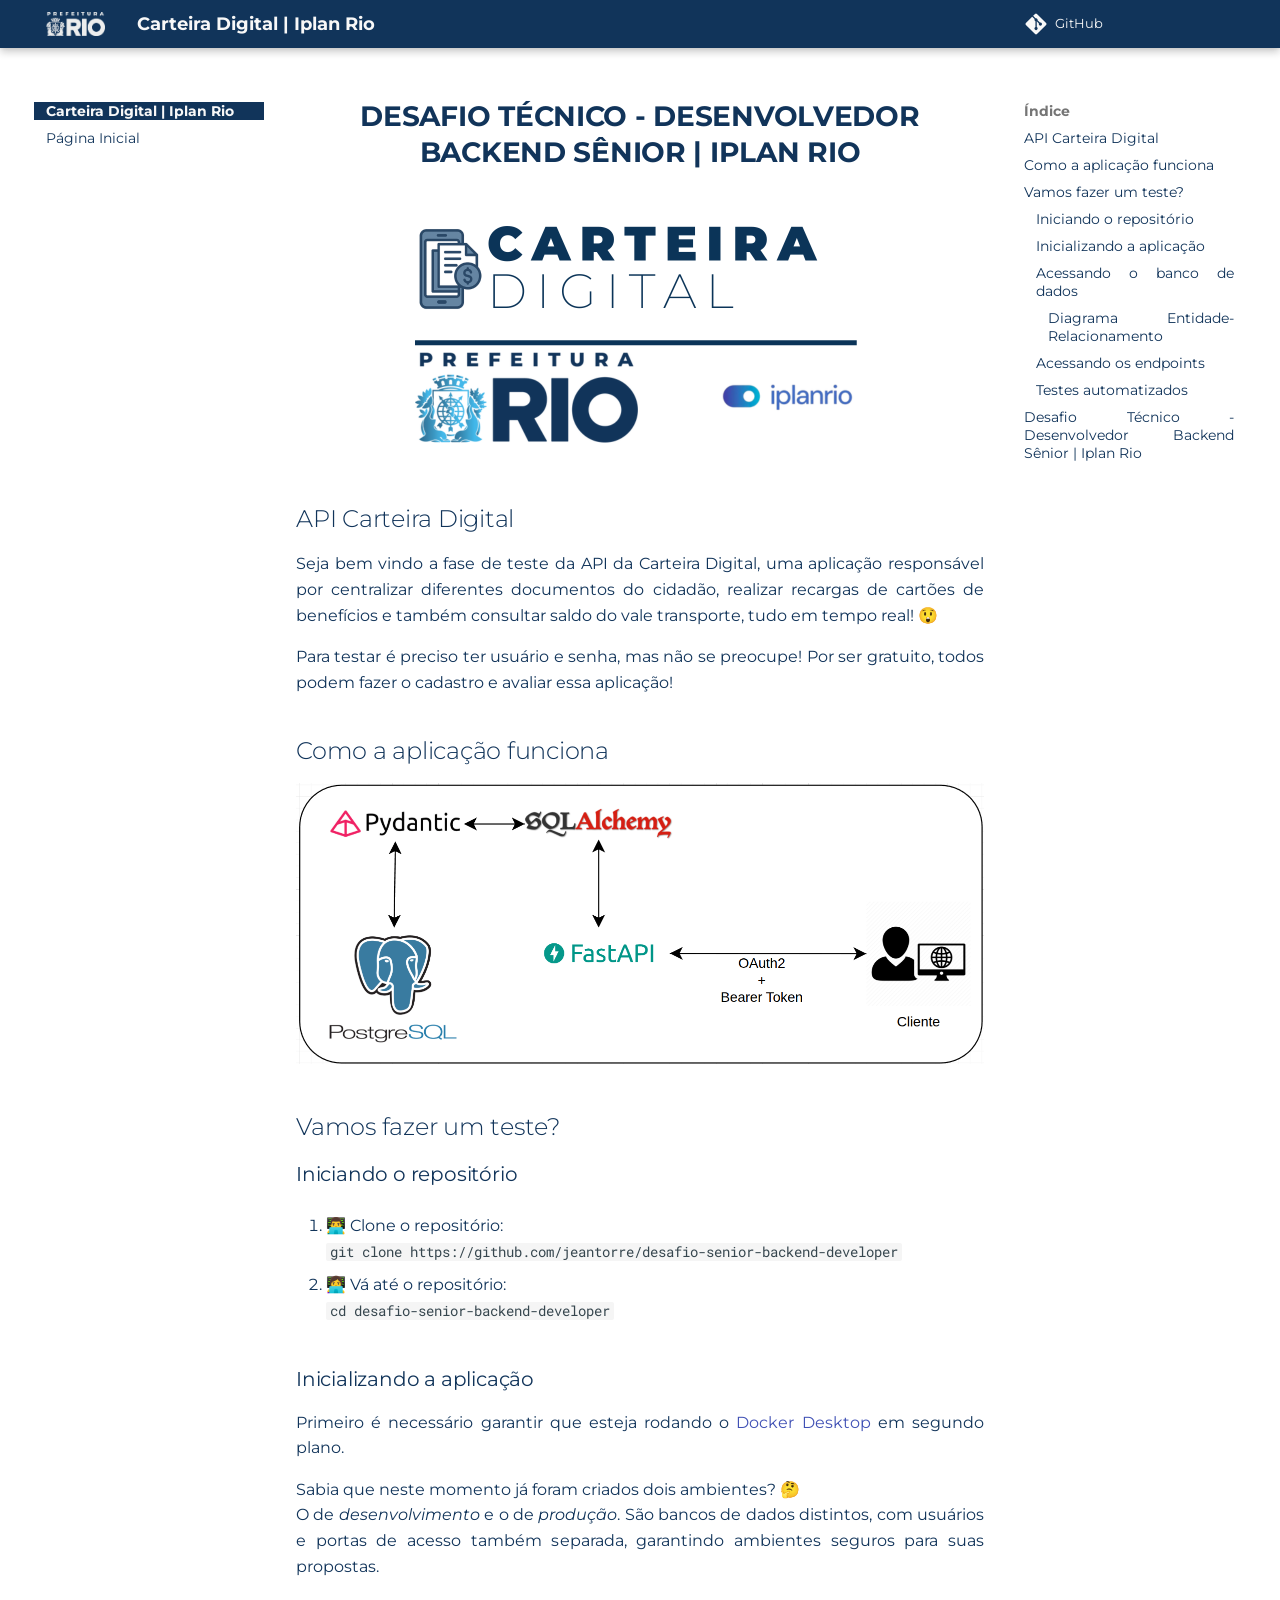
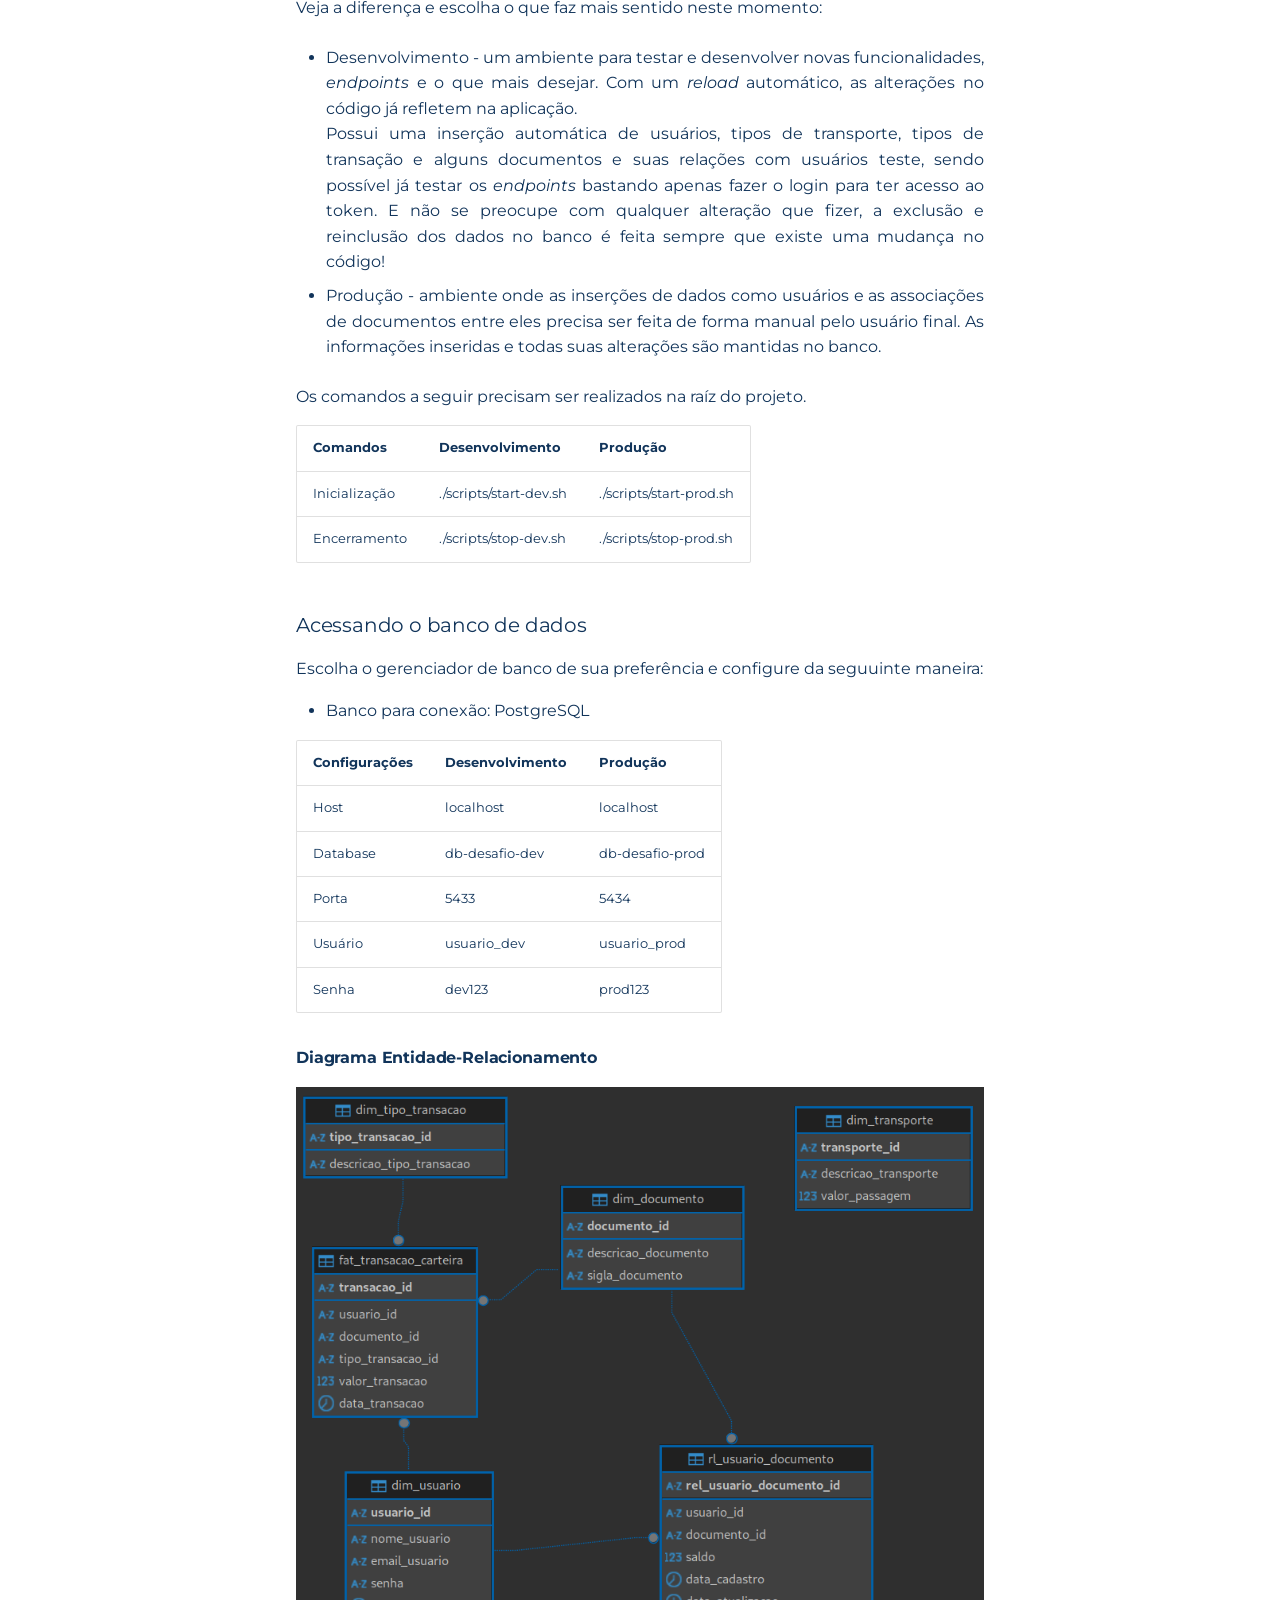
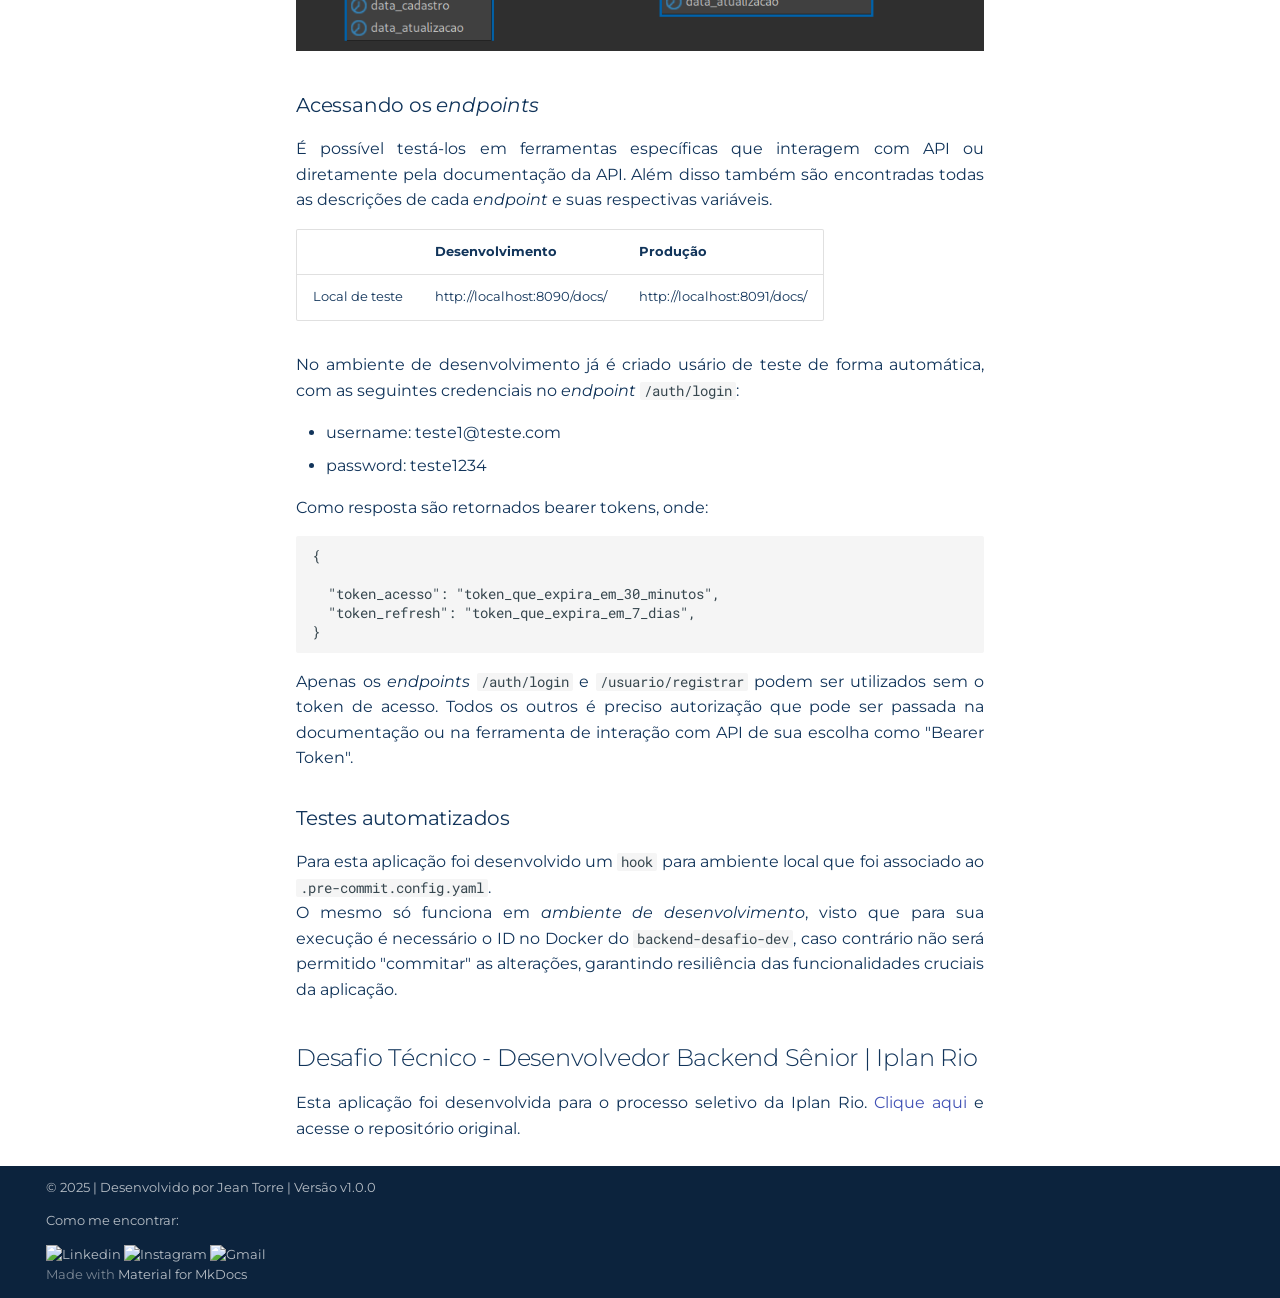
==== index.html @ e087d6d4 "Deployed fb2b75e with MkDocs version: 1.6.1" ====
<!doctype html>
<html lang="pt" class="no-js">
  <head>
    
      <meta charset="utf-8">
      <meta name="viewport" content="width=device-width,initial-scale=1">
      
      
        <meta name="author" content="Jean Torre">
      
      
      
      
      
      <link rel="icon" href="assets/images/favicon.png">
      <meta name="generator" content="mkdocs-1.6.1, mkdocs-material-9.6.12">
    
    
      
        <title>Carteira Digital | Iplan Rio</title>
      
    
    
      <link rel="stylesheet" href="assets/stylesheets/main.2afb09e1.min.css">
      
      


    
    
      
    
    
      
        
        
        <link rel="preconnect" href="https://fonts.gstatic.com" crossorigin>
        <link rel="stylesheet" href="https://fonts.googleapis.com/css?family=Roboto:300,300i,400,400i,700,700i%7CRoboto+Mono:400,400i,700,700i&display=fallback">
        <style>:root{--md-text-font:"Roboto";--md-code-font:"Roboto Mono"}</style>
      
    
    
      <link rel="stylesheet" href="assets/_mkdocstrings.css">
    
      <link rel="stylesheet" href="css/markdown_custom.css">
    
      <link rel="stylesheet" href="css/html_custom.css">
    
    <script>__md_scope=new URL(".",location),__md_hash=e=>[...e].reduce(((e,_)=>(e<<5)-e+_.charCodeAt(0)),0),__md_get=(e,_=localStorage,t=__md_scope)=>JSON.parse(_.getItem(t.pathname+"."+e)),__md_set=(e,_,t=localStorage,a=__md_scope)=>{try{t.setItem(a.pathname+"."+e,JSON.stringify(_))}catch(e){}}</script>
    
      

    
    
    
  </head>
  
  
    <body dir="ltr">
  
    
    <input class="md-toggle" data-md-toggle="drawer" type="checkbox" id="__drawer" autocomplete="off">
    <input class="md-toggle" data-md-toggle="search" type="checkbox" id="__search" autocomplete="off">
    <label class="md-overlay" for="__drawer"></label>
    <div data-md-component="skip">
      
        
        <a href="#desafio-tecnico-desenvolvedor-backend-senior-iplan-rio" class="md-skip">
          Pular para conteúdo
        </a>
      
    </div>
    <div data-md-component="announce">
      
    </div>
    
    
      

  

<header class="md-header md-header--shadow" data-md-component="header">
  <nav class="md-header__inner md-grid" aria-label="Cabeçalho">
    <a href="." title="Carteira Digital | Iplan Rio" class="md-header__button md-logo" aria-label="Carteira Digital | Iplan Rio" data-md-component="logo">
      
  <img src="src/logo-horizontal-monocromatico.png" alt="logo">

    </a>
    <label class="md-header__button md-icon" for="__drawer">
      
      <svg xmlns="http://www.w3.org/2000/svg" viewBox="0 0 24 24"><path d="M3 6h18v2H3zm0 5h18v2H3zm0 5h18v2H3z"/></svg>
    </label>
    <div class="md-header__title" data-md-component="header-title">
      <div class="md-header__ellipsis">
        <div class="md-header__topic">
          <span class="md-ellipsis">
            Carteira Digital | Iplan Rio
          </span>
        </div>
        <div class="md-header__topic" data-md-component="header-topic">
          <span class="md-ellipsis">
            
              Página Inicial
            
          </span>
        </div>
      </div>
    </div>
    
    
      <script>var palette=__md_get("__palette");if(palette&&palette.color){if("(prefers-color-scheme)"===palette.color.media){var media=matchMedia("(prefers-color-scheme: light)"),input=document.querySelector(media.matches?"[data-md-color-media='(prefers-color-scheme: light)']":"[data-md-color-media='(prefers-color-scheme: dark)']");palette.color.media=input.getAttribute("data-md-color-media"),palette.color.scheme=input.getAttribute("data-md-color-scheme"),palette.color.primary=input.getAttribute("data-md-color-primary"),palette.color.accent=input.getAttribute("data-md-color-accent")}for(var[key,value]of Object.entries(palette.color))document.body.setAttribute("data-md-color-"+key,value)}</script>
    
    
    
    
      <div class="md-header__source">
        <a href="https://github.com/jeantorre/desafio-senior-backend-developer" title="Ir para repositório" class="md-source" data-md-component="source">
  <div class="md-source__icon md-icon">
    
    <svg xmlns="http://www.w3.org/2000/svg" viewBox="0 0 448 512"><!--! Font Awesome Free 6.7.2 by @fontawesome - https://fontawesome.com License - https://fontawesome.com/license/free (Icons: CC BY 4.0, Fonts: SIL OFL 1.1, Code: MIT License) Copyright 2024 Fonticons, Inc.--><path d="M439.55 236.05 244 40.45a28.87 28.87 0 0 0-40.81 0l-40.66 40.63 51.52 51.52c27.06-9.14 52.68 16.77 43.39 43.68l49.66 49.66c34.23-11.8 61.18 31 35.47 56.69-26.49 26.49-70.21-2.87-56-37.34L240.22 199v121.85c25.3 12.54 22.26 41.85 9.08 55a34.34 34.34 0 0 1-48.55 0c-17.57-17.6-11.07-46.91 11.25-56v-123c-20.8-8.51-24.6-30.74-18.64-45L142.57 101 8.45 235.14a28.86 28.86 0 0 0 0 40.81l195.61 195.6a28.86 28.86 0 0 0 40.8 0l194.69-194.69a28.86 28.86 0 0 0 0-40.81"/></svg>
  </div>
  <div class="md-source__repository">
    GitHub
  </div>
</a>
      </div>
    
  </nav>
  
</header>
    
    <div class="md-container" data-md-component="container">
      
      
        
          
        
      
      <main class="md-main" data-md-component="main">
        <div class="md-main__inner md-grid">
          
            
              
              <div class="md-sidebar md-sidebar--primary" data-md-component="sidebar" data-md-type="navigation" >
                <div class="md-sidebar__scrollwrap">
                  <div class="md-sidebar__inner">
                    



<nav class="md-nav md-nav--primary" aria-label="Navegação" data-md-level="0">
  <label class="md-nav__title" for="__drawer">
    <a href="." title="Carteira Digital | Iplan Rio" class="md-nav__button md-logo" aria-label="Carteira Digital | Iplan Rio" data-md-component="logo">
      
  <img src="src/logo-horizontal-monocromatico.png" alt="logo">

    </a>
    Carteira Digital | Iplan Rio
  </label>
  
    <div class="md-nav__source">
      <a href="https://github.com/jeantorre/desafio-senior-backend-developer" title="Ir para repositório" class="md-source" data-md-component="source">
  <div class="md-source__icon md-icon">
    
    <svg xmlns="http://www.w3.org/2000/svg" viewBox="0 0 448 512"><!--! Font Awesome Free 6.7.2 by @fontawesome - https://fontawesome.com License - https://fontawesome.com/license/free (Icons: CC BY 4.0, Fonts: SIL OFL 1.1, Code: MIT License) Copyright 2024 Fonticons, Inc.--><path d="M439.55 236.05 244 40.45a28.87 28.87 0 0 0-40.81 0l-40.66 40.63 51.52 51.52c27.06-9.14 52.68 16.77 43.39 43.68l49.66 49.66c34.23-11.8 61.18 31 35.47 56.69-26.49 26.49-70.21-2.87-56-37.34L240.22 199v121.85c25.3 12.54 22.26 41.85 9.08 55a34.34 34.34 0 0 1-48.55 0c-17.57-17.6-11.07-46.91 11.25-56v-123c-20.8-8.51-24.6-30.74-18.64-45L142.57 101 8.45 235.14a28.86 28.86 0 0 0 0 40.81l195.61 195.6a28.86 28.86 0 0 0 40.8 0l194.69-194.69a28.86 28.86 0 0 0 0-40.81"/></svg>
  </div>
  <div class="md-source__repository">
    GitHub
  </div>
</a>
    </div>
  
  <ul class="md-nav__list" data-md-scrollfix>
    
      
      
  
  
    
  
  
  
    <li class="md-nav__item md-nav__item--active">
      
      <input class="md-nav__toggle md-toggle" type="checkbox" id="__toc">
      
      
        
      
      
        <label class="md-nav__link md-nav__link--active" for="__toc">
          
  
  
  <span class="md-ellipsis">
    Página Inicial
    
  </span>
  

          <span class="md-nav__icon md-icon"></span>
        </label>
      
      <a href="." class="md-nav__link md-nav__link--active">
        
  
  
  <span class="md-ellipsis">
    Página Inicial
    
  </span>
  

      </a>
      
        

<nav class="md-nav md-nav--secondary" aria-label="Índice">
  
  
  
    
  
  
    <label class="md-nav__title" for="__toc">
      <span class="md-nav__icon md-icon"></span>
      Índice
    </label>
    <ul class="md-nav__list" data-md-component="toc" data-md-scrollfix>
      
        <li class="md-nav__item">
  <a href="#api-carteira-digital" class="md-nav__link">
    <span class="md-ellipsis">
      API Carteira Digital
    </span>
  </a>
  
</li>
      
        <li class="md-nav__item">
  <a href="#como-a-aplicacao-funciona" class="md-nav__link">
    <span class="md-ellipsis">
      Como a aplicação funciona
    </span>
  </a>
  
</li>
      
        <li class="md-nav__item">
  <a href="#vamos-fazer-um-teste" class="md-nav__link">
    <span class="md-ellipsis">
      Vamos fazer um teste?
    </span>
  </a>
  
    <nav class="md-nav" aria-label="Vamos fazer um teste?">
      <ul class="md-nav__list">
        
          <li class="md-nav__item">
  <a href="#iniciando-o-repositorio" class="md-nav__link">
    <span class="md-ellipsis">
      Iniciando o repositório
    </span>
  </a>
  
</li>
        
          <li class="md-nav__item">
  <a href="#inicializando-a-aplicacao" class="md-nav__link">
    <span class="md-ellipsis">
      Inicializando a aplicação
    </span>
  </a>
  
</li>
        
          <li class="md-nav__item">
  <a href="#acessando-o-banco-de-dados" class="md-nav__link">
    <span class="md-ellipsis">
      Acessando o banco de dados
    </span>
  </a>
  
    <nav class="md-nav" aria-label="Acessando o banco de dados">
      <ul class="md-nav__list">
        
          <li class="md-nav__item">
  <a href="#diagrama-entidade-relacionamento" class="md-nav__link">
    <span class="md-ellipsis">
      Diagrama Entidade-Relacionamento
    </span>
  </a>
  
</li>
        
      </ul>
    </nav>
  
</li>
        
          <li class="md-nav__item">
  <a href="#acessando-os-endpoints" class="md-nav__link">
    <span class="md-ellipsis">
      Acessando os endpoints
    </span>
  </a>
  
</li>
        
          <li class="md-nav__item">
  <a href="#testes-automatizados" class="md-nav__link">
    <span class="md-ellipsis">
      Testes automatizados
    </span>
  </a>
  
</li>
        
      </ul>
    </nav>
  
</li>
      
        <li class="md-nav__item">
  <a href="#desafio-tecnico-desenvolvedor-backend-senior-iplan-rio_1" class="md-nav__link">
    <span class="md-ellipsis">
      Desafio Técnico - Desenvolvedor Backend Sênior | Iplan Rio
    </span>
  </a>
  
</li>
      
    </ul>
  
</nav>
      
    </li>
  

    
  </ul>
</nav>
                  </div>
                </div>
              </div>
            
            
              
              <div class="md-sidebar md-sidebar--secondary" data-md-component="sidebar" data-md-type="toc" >
                <div class="md-sidebar__scrollwrap">
                  <div class="md-sidebar__inner">
                    

<nav class="md-nav md-nav--secondary" aria-label="Índice">
  
  
  
    
  
  
    <label class="md-nav__title" for="__toc">
      <span class="md-nav__icon md-icon"></span>
      Índice
    </label>
    <ul class="md-nav__list" data-md-component="toc" data-md-scrollfix>
      
        <li class="md-nav__item">
  <a href="#api-carteira-digital" class="md-nav__link">
    <span class="md-ellipsis">
      API Carteira Digital
    </span>
  </a>
  
</li>
      
        <li class="md-nav__item">
  <a href="#como-a-aplicacao-funciona" class="md-nav__link">
    <span class="md-ellipsis">
      Como a aplicação funciona
    </span>
  </a>
  
</li>
      
        <li class="md-nav__item">
  <a href="#vamos-fazer-um-teste" class="md-nav__link">
    <span class="md-ellipsis">
      Vamos fazer um teste?
    </span>
  </a>
  
    <nav class="md-nav" aria-label="Vamos fazer um teste?">
      <ul class="md-nav__list">
        
          <li class="md-nav__item">
  <a href="#iniciando-o-repositorio" class="md-nav__link">
    <span class="md-ellipsis">
      Iniciando o repositório
    </span>
  </a>
  
</li>
        
          <li class="md-nav__item">
  <a href="#inicializando-a-aplicacao" class="md-nav__link">
    <span class="md-ellipsis">
      Inicializando a aplicação
    </span>
  </a>
  
</li>
        
          <li class="md-nav__item">
  <a href="#acessando-o-banco-de-dados" class="md-nav__link">
    <span class="md-ellipsis">
      Acessando o banco de dados
    </span>
  </a>
  
    <nav class="md-nav" aria-label="Acessando o banco de dados">
      <ul class="md-nav__list">
        
          <li class="md-nav__item">
  <a href="#diagrama-entidade-relacionamento" class="md-nav__link">
    <span class="md-ellipsis">
      Diagrama Entidade-Relacionamento
    </span>
  </a>
  
</li>
        
      </ul>
    </nav>
  
</li>
        
          <li class="md-nav__item">
  <a href="#acessando-os-endpoints" class="md-nav__link">
    <span class="md-ellipsis">
      Acessando os endpoints
    </span>
  </a>
  
</li>
        
          <li class="md-nav__item">
  <a href="#testes-automatizados" class="md-nav__link">
    <span class="md-ellipsis">
      Testes automatizados
    </span>
  </a>
  
</li>
        
      </ul>
    </nav>
  
</li>
      
        <li class="md-nav__item">
  <a href="#desafio-tecnico-desenvolvedor-backend-senior-iplan-rio_1" class="md-nav__link">
    <span class="md-ellipsis">
      Desafio Técnico - Desenvolvedor Backend Sênior | Iplan Rio
    </span>
  </a>
  
</li>
      
    </ul>
  
</nav>
                  </div>
                </div>
              </div>
            
          
          
            <div class="md-content" data-md-component="content">
              <article class="md-content__inner md-typeset">
                
                  


  
  


<h1 id="desafio-tecnico-desenvolvedor-backend-senior-iplan-rio">Desafio Técnico - Desenvolvedor Backend Sênior | Iplan Rio</h1>
<div style="text-align: center;">
<img src="./src/logo-carteira-digital.png" alt="logo-carteira-digital">
</div>

<h2 id="api-carteira-digital">API Carteira Digital</h2>
<p>Seja bem vindo a fase de teste da API da Carteira Digital, uma aplicação responsável por centralizar diferentes documentos do cidadão, realizar recargas de cartões de benefícios e também consultar saldo do vale transporte, tudo em tempo real! 😲  </p>
<p>Para testar é preciso ter usuário e senha, mas não se preocupe! Por ser gratuito, todos podem fazer o cadastro e avaliar essa aplicação!  </p>
<h2 id="como-a-aplicacao-funciona">Como a aplicação funciona</h2>
<div style="text-align: center;">
<img src="./src/pipeline-backend.png" alt="pipeline-backend">
</div>

<h2 id="vamos-fazer-um-teste">Vamos fazer um teste?</h2>
<h3 id="iniciando-o-repositorio">Iniciando o repositório</h3>
<ol>
<li>
<p>👨‍💻 Clone o repositório:<br />
<code>git clone https://github.com/jeantorre/desafio-senior-backend-developer</code></p>
</li>
<li>
<p>👩‍💻 Vá até o repositório:<br />
<code>cd desafio-senior-backend-developer</code></p>
</li>
</ol>
<h3 id="inicializando-a-aplicacao">Inicializando a aplicação</h3>
<p>Primeiro é necessário garantir que esteja rodando o <a href="https://www.docker.com/products/docker-desktop/">Docker Desktop</a> em segundo plano.  </p>
<p>Sabia que neste momento já foram criados dois ambientes? 🤔<br />
O de <em>desenvolvimento</em> e o de <em>produção</em>. São bancos de dados distintos, com usuários e portas de acesso também separada, garantindo ambientes seguros para suas propostas.</p>
<p>Veja a diferença e escolha o que faz mais sentido neste momento:</p>
<ul>
<li>
<p>Desenvolvimento - um ambiente para testar e desenvolver novas funcionalidades, <em>endpoints</em> e o que mais desejar. Com um <em>reload</em> automático, as alterações no código já refletem na aplicação.<br />
Possui uma inserção automática de usuários, tipos de transporte, tipos de transação e alguns documentos e suas relações com usuários teste, sendo possível já testar os <em>endpoints</em> bastando apenas fazer o login para ter acesso ao token. E não se preocupe com qualquer alteração que fizer, a exclusão e reinclusão dos dados no banco é feita sempre que existe uma mudança no código!  </p>
</li>
<li>
<p>Produção - ambiente onde as inserções de dados como usuários e as associações de documentos entre eles precisa ser feita de forma manual pelo usuário final. As informações inseridas e todas suas alterações são mantidas no banco.</p>
</li>
</ul>
<p>Os comandos a seguir precisam ser realizados na raíz do projeto.  </p>
<table>
<thead>
<tr>
<th>Comandos</th>
<th>Desenvolvimento</th>
<th>Produção</th>
</tr>
</thead>
<tbody>
<tr>
<td>Inicialização</td>
<td>./scripts/start-dev.sh</td>
<td>./scripts/start-prod.sh</td>
</tr>
<tr>
<td>Encerramento</td>
<td>./scripts/stop-dev.sh</td>
<td>./scripts/stop-prod.sh</td>
</tr>
</tbody>
</table>
<h3 id="acessando-o-banco-de-dados">Acessando o banco de dados</h3>
<p>Escolha o gerenciador de banco de sua preferência e configure da seguuinte maneira:  </p>
<ul>
<li>Banco para conexão: PostgreSQL</li>
</ul>
<table>
<thead>
<tr>
<th>Configurações</th>
<th>Desenvolvimento</th>
<th>Produção</th>
</tr>
</thead>
<tbody>
<tr>
<td>Host</td>
<td>localhost</td>
<td>localhost</td>
</tr>
<tr>
<td>Database</td>
<td>db-desafio-dev</td>
<td>db-desafio-prod</td>
</tr>
<tr>
<td>Porta</td>
<td>5433</td>
<td>5434</td>
</tr>
<tr>
<td>Usuário</td>
<td>usuario_dev</td>
<td>usuario_prod</td>
</tr>
<tr>
<td>Senha</td>
<td>dev123</td>
<td>prod123</td>
</tr>
</tbody>
</table>
<h4 id="diagrama-entidade-relacionamento">Diagrama Entidade-Relacionamento</h4>
<div style="text-align: center;">
<img src="./src/rl-database.png" alt="pipeline-backend">
</div>

<h3 id="acessando-os-endpoints">Acessando os <em>endpoints</em></h3>
<p>É possível testá-los em ferramentas específicas que interagem com API ou diretamente pela documentação da API. Além disso também são encontradas todas as descrições de cada <em>endpoint</em> e suas respectivas variáveis.</p>
<table>
<thead>
<tr>
<th></th>
<th>Desenvolvimento</th>
<th>Produção</th>
</tr>
</thead>
<tbody>
<tr>
<td>Local de teste</td>
<td>http://localhost:8090/docs/</td>
<td>http://localhost:8091/docs/</td>
</tr>
</tbody>
</table>
<p>No ambiente de desenvolvimento já é criado usário de teste de forma automática, com as seguintes credenciais no <em>endpoint</em> <code>/auth/login</code>:</p>
<ul>
<li>username: teste1@teste.com</li>
<li>password: teste1234</li>
</ul>
<p>Como resposta são retornados bearer tokens, onde:</p>
<pre><code class="language-json">{

  &quot;token_acesso&quot;: &quot;token_que_expira_em_30_minutos&quot;,
  &quot;token_refresh&quot;: &quot;token_que_expira_em_7_dias&quot;,
}
</code></pre>
<p>Apenas os <em>endpoints</em> <code>/auth/login</code> e <code>/usuario/registrar</code> podem ser utilizados sem o token de acesso. Todos os outros é preciso autorização que pode ser passada na documentação ou na ferramenta de interação com API de sua escolha como "Bearer Token".  </p>
<h3 id="testes-automatizados">Testes automatizados</h3>
<p>Para esta aplicação foi desenvolvido um <code>hook</code> para ambiente local que foi associado ao <code>.pre-commit.config.yaml</code>.<br />
O mesmo só funciona em <em>ambiente de desenvolvimento</em>, visto que para sua execução é necessário o ID no Docker do <code>backend-desafio-dev</code>, caso contrário não será permitido "commitar" as alterações, garantindo resiliência das funcionalidades cruciais da aplicação.</p>
<h2 id="desafio-tecnico-desenvolvedor-backend-senior-iplan-rio_1">Desafio Técnico - Desenvolvedor Backend Sênior | Iplan Rio</h2>
<p>Esta aplicação foi desenvolvida para o processo seletivo da Iplan Rio. <a href="https://github.com/prefeitura-rio/desafio-senior-backend-developer">Clique aqui</a> e acesse o repositório original.</p>












                
              </article>
            </div>
          
          
<script>var target=document.getElementById(location.hash.slice(1));target&&target.name&&(target.checked=target.name.startsWith("__tabbed_"))</script>
        </div>
        
      </main>
      
        <footer class="md-footer">
  
  <div class="md-footer-meta md-typeset">
    <div class="md-footer-meta__inner md-grid">
      <div class="md-copyright">
  
    <div class="md-copyright__highlight">
      © 2025 | Desenvolvido por Jean Torre | Versão v1.0.0 <p>Como me encontrar:</p>
    <div class="social-links-home">
      <a href="https://www.linkedin.com/in/jeantorre/" target="_blank">
        <img src="https://img.icons8.com/?size=100&id=13930&format=png&color=000000" alt="Linkedin">
      </a>
      <a href="https://www.instagram.com/torrej/" target="_blank">
        <img src="https://img.icons8.com/?size=100&id=Xy10Jcu1L2Su&format=png&color=000000" alt="Instagram">
      </a>
      <a href="mailto:jean.torre21@gmail.com" target="_blank">
        <img src="https://img.icons8.com/?size=100&id=P7UIlhbpWzZm&format=png&color=000000" alt="Gmail">
      </a>
    </div>

    </div>
  
  
    Made with
    <a href="https://squidfunk.github.io/mkdocs-material/" target="_blank" rel="noopener">
      Material for MkDocs
    </a>
  
</div>
      
    </div>
  </div>
</footer>
      
    </div>
    <div class="md-dialog" data-md-component="dialog">
      <div class="md-dialog__inner md-typeset"></div>
    </div>
    
    
    
      
      <script id="__config" type="application/json">{"base": ".", "features": [], "search": "assets/javascripts/workers/search.f8cc74c7.min.js", "tags": null, "translations": {"clipboard.copied": "Copiado para \u00e1rea de transfer\u00eancia", "clipboard.copy": "Copiar para \u00e1rea de transfer\u00eancia", "search.result.more.one": "mais 1 nesta p\u00e1gina", "search.result.more.other": "# mais nesta p\u00e1gina", "search.result.none": "Nenhum documento encontrado", "search.result.one": "1 documento encontrado", "search.result.other": "# documentos encontrados", "search.result.placeholder": "Digite para iniciar a busca", "search.result.term.missing": "Ausente", "select.version": "Selecione a vers\u00e3o"}, "version": null}</script>
    
    
      <script src="assets/javascripts/bundle.c8b220af.min.js"></script>
      
    
  </body>
</html>
---- assets/stylesheets/main.2afb09e1.min.css ----
@charset "UTF-8";html{-webkit-text-size-adjust:none;-moz-text-size-adjust:none;text-size-adjust:none;box-sizing:border-box}*,:after,:before{box-sizing:inherit}@media (prefers-reduced-motion){*,:after,:before{transition:none!important}}body{margin:0}a,button,input,label{-webkit-tap-highlight-color:transparent}a{color:inherit;text-decoration:none}hr{border:0;box-sizing:initial;display:block;height:.05rem;overflow:visible;padding:0}small{font-size:80%}sub,sup{line-height:1em}img{border-style:none}table{border-collapse:initial;border-spacing:0}td,th{font-weight:400;vertical-align:top}button{background:#0000;border:0;font-family:inherit;font-size:inherit;margin:0;padding:0}input{border:0;outline:none}:root{--md-primary-fg-color:#4051b5;--md-primary-fg-color--light:#5d6cc0;--md-primary-fg-color--dark:#303fa1;--md-primary-bg-color:#fff;--md-primary-bg-color--light:#ffffffb3;--md-accent-fg-color:#526cfe;--md-accent-fg-color--transparent:#526cfe1a;--md-accent-bg-color:#fff;--md-accent-bg-color--light:#ffffffb3}[data-md-color-scheme=default]{color-scheme:light}[data-md-color-scheme=default] img[src$="#gh-dark-mode-only"],[data-md-color-scheme=default] img[src$="#only-dark"]{display:none}:root,[data-md-color-scheme=default]{--md-hue:225deg;--md-default-fg-color:#000000de;--md-default-fg-color--light:#0000008a;--md-default-fg-color--lighter:#00000052;--md-default-fg-color--lightest:#00000012;--md-default-bg-color:#fff;--md-default-bg-color--light:#ffffffb3;--md-default-bg-color--lighter:#ffffff4d;--md-default-bg-color--lightest:#ffffff1f;--md-code-fg-color:#36464e;--md-code-bg-color:#f5f5f5;--md-code-hl-color:#4287ff;--md-code-hl-color--light:#4287ff1a;--md-code-hl-number-color:#d52a2a;--md-code-hl-special-color:#db1457;--md-code-hl-function-color:#a846b9;--md-code-hl-constant-color:#6e59d9;--md-code-hl-keyword-color:#3f6ec6;--md-code-hl-string-color:#1c7d4d;--md-code-hl-name-color:var(--md-code-fg-color);--md-code-hl-operator-color:var(--md-default-fg-color--light);--md-code-hl-punctuation-color:var(--md-default-fg-color--light);--md-code-hl-comment-color:var(--md-default-fg-color--light);--md-code-hl-generic-color:var(--md-default-fg-color--light);--md-code-hl-variable-color:var(--md-default-fg-color--light);--md-typeset-color:var(--md-default-fg-color);--md-typeset-a-color:var(--md-primary-fg-color);--md-typeset-del-color:#f5503d26;--md-typeset-ins-color:#0bd57026;--md-typeset-kbd-color:#fafafa;--md-typeset-kbd-accent-color:#fff;--md-typeset-kbd-border-color:#b8b8b8;--md-typeset-mark-color:#ffff0080;--md-typeset-table-color:#0000001f;--md-typeset-table-color--light:rgba(0,0,0,.035);--md-admonition-fg-color:var(--md-default-fg-color);--md-admonition-bg-color:var(--md-default-bg-color);--md-warning-fg-color:#000000de;--md-warning-bg-color:#ff9;--md-footer-fg-color:#fff;--md-footer-fg-color--light:#ffffffb3;--md-footer-fg-color--lighter:#ffffff73;--md-footer-bg-color:#000000de;--md-footer-bg-color--dark:#00000052;--md-shadow-z1:0 0.2rem 0.5rem #0000000d,0 0 0.05rem #0000001a;--md-shadow-z2:0 0.2rem 0.5rem #0000001a,0 0 0.05rem #00000040;--md-shadow-z3:0 0.2rem 0.5rem #0003,0 0 0.05rem #00000059}.md-icon svg{fill:currentcolor;display:block;height:1.2rem;width:1.2rem}body{-webkit-font-smoothing:antialiased;-moz-osx-font-smoothing:grayscale;--md-text-font-family:var(--md-text-font,_),-apple-system,BlinkMacSystemFont,Helvetica,Arial,sans-serif;--md-code-font-family:var(--md-code-font,_),SFMono-Regular,Consolas,Menlo,monospace}aside,body,input{font-feature-settings:"kern","liga";color:var(--md-typeset-color);font-family:var(--md-text-font-family)}code,kbd,pre{font-feature-settings:"kern";font-family:var(--md-code-font-family)}:root{--md-typeset-table-sort-icon:url('data:image/svg+xml;charset=utf-8,<svg xmlns="http://www.w3.org/2000/svg" viewBox="0 0 24 24"><path d="m18 21-4-4h3V7h-3l4-4 4 4h-3v10h3M2 19v-2h10v2M2 13v-2h7v2M2 7V5h4v2z"/></svg>');--md-typeset-table-sort-icon--asc:url('data:image/svg+xml;charset=utf-8,<svg xmlns="http://www.w3.org/2000/svg" viewBox="0 0 24 24"><path d="M19 17h3l-4 4-4-4h3V3h2M2 17h10v2H2M6 5v2H2V5m0 6h7v2H2z"/></svg>');--md-typeset-table-sort-icon--desc:url('data:image/svg+xml;charset=utf-8,<svg xmlns="http://www.w3.org/2000/svg" viewBox="0 0 24 24"><path d="M19 7h3l-4-4-4 4h3v14h2M2 17h10v2H2M6 5v2H2V5m0 6h7v2H2z"/></svg>')}.md-typeset{-webkit-print-color-adjust:exact;color-adjust:exact;font-size:.8rem;line-height:1.6;overflow-wrap:break-word}@media print{.md-typeset{font-size:.68rem}}.md-typeset blockquote,.md-typeset dl,.md-typeset figure,.md-typeset ol,.md-typeset pre,.md-typeset ul{margin-bottom:1em;margin-top:1em}.md-typeset h1{color:var(--md-default-fg-color--light);font-size:2em;line-height:1.3;margin:0 0 1.25em}.md-typeset h1,.md-typeset h2{font-weight:300;letter-spacing:-.01em}.md-typeset h2{font-size:1.5625em;line-height:1.4;margin:1.6em 0 .64em}.md-typeset h3{font-size:1.25em;font-weight:400;letter-spacing:-.01em;line-height:1.5;margin:1.6em 0 .8em}.md-typeset h2+h3{margin-top:.8em}.md-typeset h4{font-weight:700;letter-spacing:-.01em;margin:1em 0}.md-typeset h5,.md-typeset h6{color:var(--md-default-fg-color--light);font-size:.8em;font-weight:700;letter-spacing:-.01em;margin:1.25em 0}.md-typeset h5{text-transform:uppercase}.md-typeset h5 code{text-transform:none}.md-typeset hr{border-bottom:.05rem solid var(--md-default-fg-color--lightest);display:flow-root;margin:1.5em 0}.md-typeset a{color:var(--md-typeset-a-color);word-break:break-word}.md-typeset a,.md-typeset a:before{transition:color 125ms}.md-typeset a:focus,.md-typeset a:hover{color:var(--md-accent-fg-color)}.md-typeset a:focus code,.md-typeset a:hover code{background-color:var(--md-accent-fg-color--transparent)}.md-typeset a code{color:currentcolor;transition:background-color 125ms}.md-typeset a.focus-visible{outline-color:var(--md-accent-fg-color);outline-offset:.2rem}.md-typeset code,.md-typeset kbd,.md-typeset pre{color:var(--md-code-fg-color);direction:ltr;font-variant-ligatures:none}@media print{.md-typeset code,.md-typeset kbd,.md-typeset pre{white-space:pre-wrap}}.md-typeset code{background-color:var(--md-code-bg-color);border-radius:.1rem;-webkit-box-decoration-break:clone;box-decoration-break:clone;font-size:.85em;padding:0 .2941176471em;word-break:break-word}.md-typeset code:not(.focus-visible){-webkit-tap-highlight-color:transparent;outline:none}.md-typeset pre{display:flow-root;line-height:1.4;position:relative}.md-typeset pre>code{-webkit-box-decoration-break:slice;box-decoration-break:slice;box-shadow:none;display:block;margin:0;outline-color:var(--md-accent-fg-color);overflow:auto;padding:.7720588235em 1.1764705882em;scrollbar-color:var(--md-default-fg-color--lighter) #0000;scrollbar-width:thin;touch-action:auto;word-break:normal}.md-typeset pre>code:hover{scrollbar-color:var(--md-accent-fg-color) #0000}.md-typeset pre>code::-webkit-scrollbar{height:.2rem;width:.2rem}.md-typeset pre>code::-webkit-scrollbar-thumb{background-color:var(--md-default-fg-color--lighter)}.md-typeset pre>code::-webkit-scrollbar-thumb:hover{background-color:var(--md-accent-fg-color)}.md-typeset kbd{background-color:var(--md-typeset-kbd-color);border-radius:.1rem;box-shadow:0 .1rem 0 .05rem var(--md-typeset-kbd-border-color),0 .1rem 0 var(--md-typeset-kbd-border-color),0 -.1rem .2rem var(--md-typeset-kbd-accent-color) inset;color:var(--md-default-fg-color);display:inline-block;font-size:.75em;padding:0 .6666666667em;vertical-align:text-top;word-break:break-word}.md-typeset mark{background-color:var(--md-typeset-mark-color);-webkit-box-decoration-break:clone;box-decoration-break:clone;color:inherit;word-break:break-word}.md-typeset abbr{border-bottom:.05rem dotted var(--md-default-fg-color--light);cursor:help;text-decoration:none}.md-typeset small{opacity:.75}[dir=ltr] .md-typeset sub,[dir=ltr] .md-typeset sup{margin-left:.078125em}[dir=rtl] .md-typeset sub,[dir=rtl] .md-typeset sup{margin-right:.078125em}[dir=ltr] .md-typeset blockquote{padding-left:.6rem}[dir=rtl] .md-typeset blockquote{padding-right:.6rem}[dir=ltr] .md-typeset blockquote{border-left:.2rem solid var(--md-default-fg-color--lighter)}[dir=rtl] .md-typeset blockquote{border-right:.2rem solid var(--md-default-fg-color--lighter)}.md-typeset blockquote{color:var(--md-default-fg-color--light);margin-left:0;margin-right:0}.md-typeset ul{list-style-type:disc}.md-typeset ul[type]{list-style-type:revert-layer}[dir=ltr] .md-typeset ol,[dir=ltr] .md-typeset ul{margin-left:.625em}[dir=rtl] .md-typeset ol,[dir=rtl] .md-typeset ul{margin-right:.625em}.md-typeset ol,.md-typeset ul{padding:0}.md-typeset ol:not([hidden]),.md-typeset ul:not([hidden]){display:flow-root}.md-typeset ol ol,.md-typeset ul ol{list-style-type:lower-alpha}.md-typeset ol ol ol,.md-typeset ul ol ol{list-style-type:lower-roman}.md-typeset ol ol ol ol,.md-typeset ul ol ol ol{list-style-type:upper-alpha}.md-typeset ol ol ol ol ol,.md-typeset ul ol ol ol ol{list-style-type:upper-roman}.md-typeset ol[type],.md-typeset ul[type]{list-style-type:revert-layer}[dir=ltr] .md-typeset ol li,[dir=ltr] .md-typeset ul li{margin-left:1.25em}[dir=rtl] .md-typeset ol li,[dir=rtl] .md-typeset ul li{margin-right:1.25em}.md-typeset ol li,.md-typeset ul li{margin-bottom:.5em}.md-typeset ol li blockquote,.md-typeset ol li p,.md-typeset ul li blockquote,.md-typeset ul li p{margin:.5em 0}.md-typeset ol li:last-child,.md-typeset ul li:last-child{margin-bottom:0}[dir=ltr] .md-typeset ol li ol,[dir=ltr] .md-typeset ol li ul,[dir=ltr] .md-typeset ul li ol,[dir=ltr] .md-typeset ul li ul{margin-left:.625em}[dir=rtl] .md-typeset ol li ol,[dir=rtl] .md-typeset ol li ul,[dir=rtl] .md-typeset ul li ol,[dir=rtl] .md-typeset ul li ul{margin-right:.625em}.md-typeset ol li ol,.md-typeset ol li ul,.md-typeset ul li ol,.md-typeset ul li ul{margin-bottom:.5em;margin-top:.5em}[dir=ltr] .md-typeset dd{margin-left:1.875em}[dir=rtl] .md-typeset dd{margin-right:1.875em}.md-typeset dd{margin-bottom:1.5em;margin-top:1em}.md-typeset img,.md-typeset svg,.md-typeset video{height:auto;max-width:100%}.md-typeset img[align=left]{margin:1em 1em 1em 0}.md-typeset img[align=right]{margin:1em 0 1em 1em}.md-typeset img[align]:only-child{margin-top:0}.md-typeset figure{display:flow-root;margin:1em auto;max-width:100%;text-align:center;width:-moz-fit-content;width:fit-content}.md-typeset figure img{display:block;margin:0 auto}.md-typeset figcaption{font-style:italic;margin:1em auto;max-width:24rem}.md-typeset iframe{max-width:100%}.md-typeset table:not([class]){background-color:var(--md-default-bg-color);border:.05rem solid var(--md-typeset-table-color);border-radius:.1rem;display:inline-block;font-size:.64rem;max-width:100%;overflow:auto;touch-action:auto}@media print{.md-typeset table:not([class]){display:table}}.md-typeset table:not([class])+*{margin-top:1.5em}.md-typeset table:not([class]) td>:first-child,.md-typeset table:not([class]) th>:first-child{margin-top:0}.md-typeset table:not([class]) td>:last-child,.md-typeset table:not([class]) th>:last-child{margin-bottom:0}.md-typeset table:not([class]) td:not([align]),.md-typeset table:not([class]) th:not([align]){text-align:left}[dir=rtl] .md-typeset table:not([class]) td:not([align]),[dir=rtl] .md-typeset table:not([class]) th:not([align]){text-align:right}.md-typeset table:not([class]) th{font-weight:700;min-width:5rem;padding:.9375em 1.25em;vertical-align:top}.md-typeset table:not([class]) td{border-top:.05rem solid var(--md-typeset-table-color);padding:.9375em 1.25em;vertical-align:top}.md-typeset table:not([class]) tbody tr{transition:background-color 125ms}.md-typeset table:not([class]) tbody tr:hover{background-color:var(--md-typeset-table-color--light);box-shadow:0 .05rem 0 var(--md-default-bg-color) inset}.md-typeset table:not([class]) a{word-break:normal}.md-typeset table th[role=columnheader]{cursor:pointer}[dir=ltr] .md-typeset table th[role=columnheader]:after{margin-left:.5em}[dir=rtl] .md-typeset table th[role=columnheader]:after{margin-right:.5em}.md-typeset table th[role=columnheader]:after{content:"";display:inline-block;height:1.2em;-webkit-mask-image:var(--md-typeset-table-sort-icon);mask-image:var(--md-typeset-table-sort-icon);-webkit-mask-repeat:no-repeat;mask-repeat:no-repeat;-webkit-mask-size:contain;mask-size:contain;transition:background-color 125ms;vertical-align:text-bottom;width:1.2em}.md-typeset table th[role=columnheader]:hover:after{background-color:var(--md-default-fg-color--lighter)}.md-typeset table th[role=columnheader][aria-sort=ascending]:after{background-color:var(--md-default-fg-color--light);-webkit-mask-image:var(--md-typeset-table-sort-icon--asc);mask-image:var(--md-typeset-table-sort-icon--asc)}.md-typeset table th[role=columnheader][aria-sort=descending]:after{background-color:var(--md-default-fg-color--light);-webkit-mask-image:var(--md-typeset-table-sort-icon--desc);mask-image:var(--md-typeset-table-sort-icon--desc)}.md-typeset__scrollwrap{margin:1em -.8rem;overflow-x:auto;touch-action:auto}.md-typeset__table{display:inline-block;margin-bottom:.5em;padding:0 .8rem}@media print{.md-typeset__table{display:block}}html .md-typeset__table table{display:table;margin:0;overflow:hidden;width:100%}@media screen and (max-width:44.984375em){.md-content__inner>pre{margin:1em -.8rem}.md-content__inner>pre code{border-radius:0}}.md-typeset .md-author{border-radius:100%;display:block;flex-shrink:0;height:1.6rem;overflow:hidden;position:relative;transition:color 125ms,transform 125ms;width:1.6rem}.md-typeset .md-author img{display:block}.md-typeset .md-author--more{background:var(--md-default-fg-color--lightest);color:var(--md-default-fg-color--lighter);font-size:.6rem;font-weight:700;line-height:1.6rem;text-align:center}.md-typeset .md-author--long{height:2.4rem;width:2.4rem}.md-typeset a.md-author{transform:scale(1)}.md-typeset a.md-author img{border-radius:100%;filter:grayscale(100%) opacity(75%);transition:filter 125ms}.md-typeset a.md-author:focus,.md-typeset a.md-author:hover{transform:scale(1.1);z-index:1}.md-typeset a.md-author:focus img,.md-typeset a.md-author:hover img{filter:grayscale(0)}.md-banner{background-color:var(--md-footer-bg-color);color:var(--md-footer-fg-color);overflow:auto}@media print{.md-banner{display:none}}.md-banner--warning{background-color:var(--md-warning-bg-color);color:var(--md-warning-fg-color)}.md-banner__inner{font-size:.7rem;margin:.6rem auto;padding:0 .8rem}[dir=ltr] .md-banner__button{float:right}[dir=rtl] .md-banner__button{float:left}.md-banner__button{color:inherit;cursor:pointer;transition:opacity .25s}.no-js .md-banner__button{display:none}.md-banner__button:hover{opacity:.7}html{font-size:125%;height:100%;overflow-x:hidden}@media screen and (min-width:100em){html{font-size:137.5%}}@media screen and (min-width:125em){html{font-size:150%}}body{background-color:var(--md-default-bg-color);display:flex;flex-direction:column;font-size:.5rem;min-height:100%;position:relative;width:100%}@media print{body{display:block}}@media screen and (max-width:59.984375em){body[data-md-scrolllock]{position:fixed}}.md-grid{margin-left:auto;margin-right:auto;max-width:61rem}.md-container{display:flex;flex-direction:column;flex-grow:1}@media print{.md-container{display:block}}.md-main{flex-grow:1}.md-main__inner{display:flex;height:100%;margin-top:1.5rem}.md-ellipsis{overflow:hidden;text-overflow:ellipsis}.md-toggle{display:none}.md-option{height:0;opacity:0;position:absolute;width:0}.md-option:checked+label:not([hidden]){display:block}.md-option.focus-visible+label{outline-color:var(--md-accent-fg-color);outline-style:auto}.md-skip{background-color:var(--md-default-fg-color);border-radius:.1rem;color:var(--md-default-bg-color);font-size:.64rem;margin:.5rem;opacity:0;outline-color:var(--md-accent-fg-color);padding:.3rem .5rem;position:fixed;transform:translateY(.4rem);z-index:-1}.md-skip:focus{opacity:1;transform:translateY(0);transition:transform .25s cubic-bezier(.4,0,.2,1),opacity 175ms 75ms;z-index:10}@page{margin:25mm}:root{--md-clipboard-icon:url('data:image/svg+xml;charset=utf-8,<svg xmlns="http://www.w3.org/2000/svg" viewBox="0 0 24 24"><path d="M19 21H8V7h11m0-2H8a2 2 0 0 0-2 2v14a2 2 0 0 0 2 2h11a2 2 0 0 0 2-2V7a2 2 0 0 0-2-2m-3-4H4a2 2 0 0 0-2 2v14h2V3h12z"/></svg>')}.md-clipboard{border-radius:.1rem;color:var(--md-default-fg-color--lightest);cursor:pointer;height:1.5em;outline-color:var(--md-accent-fg-color);outline-offset:.1rem;position:absolute;right:.5em;top:.5em;transition:color .25s;width:1.5em;z-index:1}@media print{.md-clipboard{display:none}}.md-clipboard:not(.focus-visible){-webkit-tap-highlight-color:transparent;outline:none}:hover>.md-clipboard{color:var(--md-default-fg-color--light)}.md-clipboard:focus,.md-clipboard:hover{color:var(--md-accent-fg-color)}.md-clipboard:after{background-color:currentcolor;content:"";display:block;height:1.125em;margin:0 auto;-webkit-mask-image:var(--md-clipboard-icon);mask-image:var(--md-clipboard-icon);-webkit-mask-position:center;mask-position:center;-webkit-mask-repeat:no-repeat;mask-repeat:no-repeat;-webkit-mask-size:contain;mask-size:contain;width:1.125em}.md-clipboard--inline{cursor:pointer}.md-clipboard--inline code{transition:color .25s,background-color .25s}.md-clipboard--inline:focus code,.md-clipboard--inline:hover code{background-color:var(--md-accent-fg-color--transparent);color:var(--md-accent-fg-color)}.md-typeset .md-code__content{display:grid}@keyframes consent{0%{opacity:0;transform:translateY(100%)}to{opacity:1;transform:translateY(0)}}@keyframes overlay{0%{opacity:0}to{opacity:1}}.md-consent__overlay{animation:overlay .25s both;-webkit-backdrop-filter:blur(.1rem);backdrop-filter:blur(.1rem);background-color:#0000008a;height:100%;opacity:1;position:fixed;top:0;width:100%;z-index:5}.md-consent__inner{animation:consent .5s cubic-bezier(.1,.7,.1,1) both;background-color:var(--md-default-bg-color);border:0;border-radius:.1rem;bottom:0;box-shadow:0 0 .2rem #0000001a,0 .2rem .4rem #0003;max-height:100%;overflow:auto;padding:0;position:fixed;width:100%;z-index:5}.md-consent__form{padding:.8rem}.md-consent__settings{display:none;margin:1em 0}input:checked+.md-consent__settings{display:block}.md-consent__controls{margin-bottom:.8rem}.md-typeset .md-consent__controls .md-button{display:inline}@media screen and (max-width:44.984375em){.md-typeset .md-consent__controls .md-button{display:block;margin-top:.4rem;text-align:center;width:100%}}.md-consent label{cursor:pointer}.md-content{flex-grow:1;min-width:0}.md-content__inner{margin:0 .8rem 1.2rem;padding-top:.6rem}@media screen and (min-width:76.25em){[dir=ltr] .md-sidebar--primary:not([hidden])~.md-content>.md-content__inner{margin-left:1.2rem}[dir=ltr] .md-sidebar--secondary:not([hidden])~.md-content>.md-content__inner,[dir=rtl] .md-sidebar--primary:not([hidden])~.md-content>.md-content__inner{margin-right:1.2rem}[dir=rtl] .md-sidebar--secondary:not([hidden])~.md-content>.md-content__inner{margin-left:1.2rem}}.md-content__inner:before{content:"";display:block;height:.4rem}.md-content__inner>:last-child{margin-bottom:0}[dir=ltr] .md-content__button{float:right}[dir=rtl] .md-content__button{float:left}[dir=ltr] .md-content__button{margin-left:.4rem}[dir=rtl] .md-content__button{margin-right:.4rem}.md-content__button{margin:.4rem 0;padding:0}@media print{.md-content__button{display:none}}.md-typeset .md-content__button{color:var(--md-default-fg-color--lighter)}.md-content__button svg{display:inline;vertical-align:top}[dir=rtl] .md-content__button svg{transform:scaleX(-1)}[dir=ltr] .md-dialog{right:.8rem}[dir=rtl] .md-dialog{left:.8rem}.md-dialog{background-color:var(--md-default-fg-color);border-radius:.1rem;bottom:.8rem;box-shadow:var(--md-shadow-z3);min-width:11.1rem;opacity:0;padding:.4rem .6rem;pointer-events:none;position:fixed;transform:translateY(100%);transition:transform 0ms .4s,opacity .4s;z-index:4}@media print{.md-dialog{display:none}}.md-dialog--active{opacity:1;pointer-events:auto;transform:translateY(0);transition:transform .4s cubic-bezier(.075,.85,.175,1),opacity .4s}.md-dialog__inner{color:var(--md-default-bg-color);font-size:.7rem}.md-feedback{margin:2em 0 1em;text-align:center}.md-feedback fieldset{border:none;margin:0;padding:0}.md-feedback__title{font-weight:700;margin:1em auto}.md-feedback__inner{position:relative}.md-feedback__list{display:flex;flex-wrap:wrap;place-content:baseline center;position:relative}.md-feedback__list:hover .md-icon:not(:disabled){color:var(--md-default-fg-color--lighter)}:disabled .md-feedback__list{min-height:1.8rem}.md-feedback__icon{color:var(--md-default-fg-color--light);cursor:pointer;flex-shrink:0;margin:0 .1rem;transition:color 125ms}.md-feedback__icon:not(:disabled).md-icon:hover{color:var(--md-accent-fg-color)}.md-feedback__icon:disabled{color:var(--md-default-fg-color--lightest);pointer-events:none}.md-feedback__note{opacity:0;position:relative;transform:translateY(.4rem);transition:transform .4s cubic-bezier(.1,.7,.1,1),opacity .15s}.md-feedback__note>*{margin:0 auto;max-width:16rem}:disabled .md-feedback__note{opacity:1;transform:translateY(0)}@media print{.md-feedback{display:none}}.md-footer{background-color:var(--md-footer-bg-color);color:var(--md-footer-fg-color)}@media print{.md-footer{display:none}}.md-footer__inner{justify-content:space-between;overflow:auto;padding:.2rem}.md-footer__inner:not([hidden]){display:flex}.md-footer__link{align-items:end;display:flex;flex-grow:0.01;margin-bottom:.4rem;margin-top:1rem;max-width:100%;outline-color:var(--md-accent-fg-color);overflow:hidden;transition:opacity .25s}.md-footer__link:focus,.md-footer__link:hover{opacity:.7}[dir=rtl] .md-footer__link svg{transform:scaleX(-1)}@media screen and (max-width:44.984375em){.md-footer__link--prev{flex-shrink:0}.md-footer__link--prev .md-footer__title{display:none}}[dir=ltr] .md-footer__link--next{margin-left:auto}[dir=rtl] .md-footer__link--next{margin-right:auto}.md-footer__link--next{text-align:right}[dir=rtl] .md-footer__link--next{text-align:left}.md-footer__title{flex-grow:1;font-size:.9rem;margin-bottom:.7rem;max-width:calc(100% - 2.4rem);padding:0 1rem;white-space:nowrap}.md-footer__button{margin:.2rem;padding:.4rem}.md-footer__direction{font-size:.64rem;opacity:.7}.md-footer-meta{background-color:var(--md-footer-bg-color--dark)}.md-footer-meta__inner{display:flex;flex-wrap:wrap;justify-content:space-between;padding:.2rem}html .md-footer-meta.md-typeset a{color:var(--md-footer-fg-color--light)}html .md-footer-meta.md-typeset a:focus,html .md-footer-meta.md-typeset a:hover{color:var(--md-footer-fg-color)}.md-copyright{color:var(--md-footer-fg-color--lighter);font-size:.64rem;margin:auto .6rem;padding:.4rem 0;width:100%}@media screen and (min-width:45em){.md-copyright{width:auto}}.md-copyright__highlight{color:var(--md-footer-fg-color--light)}.md-social{display:inline-flex;gap:.2rem;margin:0 .4rem;padding:.2rem 0 .6rem}@media screen and (min-width:45em){.md-social{padding:.6rem 0}}.md-social__link{display:inline-block;height:1.6rem;text-align:center;width:1.6rem}.md-social__link:before{line-height:1.9}.md-social__link svg{fill:currentcolor;max-height:.8rem;vertical-align:-25%}.md-typeset .md-button{border:.1rem solid;border-radius:.1rem;color:var(--md-primary-fg-color);cursor:pointer;display:inline-block;font-weight:700;padding:.625em 2em;transition:color 125ms,background-color 125ms,border-color 125ms}.md-typeset .md-button--primary{background-color:var(--md-primary-fg-color);border-color:var(--md-primary-fg-color);color:var(--md-primary-bg-color)}.md-typeset .md-button:focus,.md-typeset .md-button:hover{background-color:var(--md-accent-fg-color);border-color:var(--md-accent-fg-color);color:var(--md-accent-bg-color)}[dir=ltr] .md-typeset .md-input{border-top-left-radius:.1rem}[dir=ltr] .md-typeset .md-input,[dir=rtl] .md-typeset .md-input{border-top-right-radius:.1rem}[dir=rtl] .md-typeset .md-input{border-top-left-radius:.1rem}.md-typeset .md-input{border-bottom:.1rem solid var(--md-default-fg-color--lighter);box-shadow:var(--md-shadow-z1);font-size:.8rem;height:1.8rem;padding:0 .6rem;transition:border .25s,box-shadow .25s}.md-typeset .md-input:focus,.md-typeset .md-input:hover{border-bottom-color:var(--md-accent-fg-color);box-shadow:var(--md-shadow-z2)}.md-typeset .md-input--stretch{width:100%}.md-header{background-color:var(--md-primary-fg-color);box-shadow:0 0 .2rem #0000,0 .2rem .4rem #0000;color:var(--md-primary-bg-color);display:block;left:0;position:sticky;right:0;top:0;z-index:4}@media print{.md-header{display:none}}.md-header[hidden]{transform:translateY(-100%);transition:transform .25s cubic-bezier(.8,0,.6,1),box-shadow .25s}.md-header--shadow{box-shadow:0 0 .2rem #0000001a,0 .2rem .4rem #0003;transition:transform .25s cubic-bezier(.1,.7,.1,1),box-shadow .25s}.md-header__inner{align-items:center;display:flex;padding:0 .2rem}.md-header__button{color:currentcolor;cursor:pointer;margin:.2rem;outline-color:var(--md-accent-fg-color);padding:.4rem;position:relative;transition:opacity .25s;vertical-align:middle;z-index:1}.md-header__button:hover{opacity:.7}.md-header__button:not([hidden]){display:inline-block}.md-header__button:not(.focus-visible){-webkit-tap-highlight-color:transparent;outline:none}.md-header__button.md-logo{margin:.2rem;padding:.4rem}@media screen and (max-width:76.234375em){.md-header__button.md-logo{display:none}}.md-header__button.md-logo img,.md-header__button.md-logo svg{fill:currentcolor;display:block;height:1.2rem;width:auto}@media screen and (min-width:60em){.md-header__button[for=__search]{display:none}}.no-js .md-header__button[for=__search]{display:none}[dir=rtl] .md-header__button[for=__search] svg{transform:scaleX(-1)}@media screen and (min-width:76.25em){.md-header__button[for=__drawer]{display:none}}.md-header__topic{display:flex;max-width:100%;position:absolute;transition:transform .4s cubic-bezier(.1,.7,.1,1),opacity .15s;white-space:nowrap}.md-header__topic+.md-header__topic{opacity:0;pointer-events:none;transform:translateX(1.25rem);transition:transform .4s cubic-bezier(1,.7,.1,.1),opacity .15s;z-index:-1}[dir=rtl] .md-header__topic+.md-header__topic{transform:translateX(-1.25rem)}.md-header__topic:first-child{font-weight:700}[dir=ltr] .md-header__title{margin-left:1rem;margin-right:.4rem}[dir=rtl] .md-header__title{margin-left:.4rem;margin-right:1rem}.md-header__title{flex-grow:1;font-size:.9rem;height:2.4rem;line-height:2.4rem}.md-header__title--active .md-header__topic{opacity:0;pointer-events:none;transform:translateX(-1.25rem);transition:transform .4s cubic-bezier(1,.7,.1,.1),opacity .15s;z-index:-1}[dir=rtl] .md-header__title--active .md-header__topic{transform:translateX(1.25rem)}.md-header__title--active .md-header__topic+.md-header__topic{opacity:1;pointer-events:auto;transform:translateX(0);transition:transform .4s cubic-bezier(.1,.7,.1,1),opacity .15s;z-index:0}.md-header__title>.md-header__ellipsis{height:100%;position:relative;width:100%}.md-header__option{display:flex;flex-shrink:0;max-width:100%;transition:max-width 0ms .25s,opacity .25s .25s;white-space:nowrap}[data-md-toggle=search]:checked~.md-header .md-header__option{max-width:0;opacity:0;transition:max-width 0ms,opacity 0ms}.md-header__option>input{bottom:0}.md-header__source{display:none}@media screen and (min-width:60em){[dir=ltr] .md-header__source{margin-left:1rem}[dir=rtl] .md-header__source{margin-right:1rem}.md-header__source{display:block;max-width:11.7rem;width:11.7rem}}@media screen and (min-width:76.25em){[dir=ltr] .md-header__source{margin-left:1.4rem}[dir=rtl] .md-header__source{margin-right:1.4rem}}.md-meta{color:var(--md-default-fg-color--light);font-size:.7rem;line-height:1.3}.md-meta__list{display:inline-flex;flex-wrap:wrap;list-style:none;margin:0;padding:0}.md-meta__item:not(:last-child):after{content:"·";margin-left:.2rem;margin-right:.2rem}.md-meta__link{color:var(--md-typeset-a-color)}.md-meta__link:focus,.md-meta__link:hover{color:var(--md-accent-fg-color)}.md-draft{background-color:#ff1744;border-radius:.125em;color:#fff;display:inline-block;font-weight:700;padding-left:.5714285714em;padding-right:.5714285714em}:root{--md-nav-icon--prev:url('data:image/svg+xml;charset=utf-8,<svg xmlns="http://www.w3.org/2000/svg" viewBox="0 0 24 24"><path d="M20 11v2H8l5.5 5.5-1.42 1.42L4.16 12l7.92-7.92L13.5 5.5 8 11z"/></svg>');--md-nav-icon--next:url('data:image/svg+xml;charset=utf-8,<svg xmlns="http://www.w3.org/2000/svg" viewBox="0 0 24 24"><path d="M8.59 16.58 13.17 12 8.59 7.41 10 6l6 6-6 6z"/></svg>');--md-toc-icon:url('data:image/svg+xml;charset=utf-8,<svg xmlns="http://www.w3.org/2000/svg" viewBox="0 0 24 24"><path d="M3 9h14V7H3zm0 4h14v-2H3zm0 4h14v-2H3zm16 0h2v-2h-2zm0-10v2h2V7zm0 6h2v-2h-2z"/></svg>')}.md-nav{font-size:.7rem;line-height:1.3}.md-nav__title{color:var(--md-default-fg-color--light);display:block;font-weight:700;overflow:hidden;padding:0 .6rem;text-overflow:ellipsis}.md-nav__title .md-nav__button{display:none}.md-nav__title .md-nav__button img{height:100%;width:auto}.md-nav__title .md-nav__button.md-logo img,.md-nav__title .md-nav__button.md-logo svg{fill:currentcolor;display:block;height:2.4rem;max-width:100%;object-fit:contain;width:auto}.md-nav__list{list-style:none;margin:0;padding:0}.md-nav__link{align-items:flex-start;display:flex;gap:.4rem;margin-top:.625em;scroll-snap-align:start;transition:color 125ms}.md-nav__link--passed{color:var(--md-default-fg-color--light)}.md-nav__item .md-nav__link--active,.md-nav__item .md-nav__link--active code{color:var(--md-typeset-a-color)}.md-nav__link .md-ellipsis{position:relative}[dir=ltr] .md-nav__link .md-icon:last-child{margin-left:auto}[dir=rtl] .md-nav__link .md-icon:last-child{margin-right:auto}.md-nav__link svg{fill:currentcolor;flex-shrink:0;height:1.3em;position:relative}.md-nav__link[for]:focus,.md-nav__link[for]:hover,.md-nav__link[href]:focus,.md-nav__link[href]:hover{color:var(--md-accent-fg-color);cursor:pointer}.md-nav__link.focus-visible{outline-color:var(--md-accent-fg-color);outline-offset:.2rem}.md-nav--primary .md-nav__link[for=__toc]{display:none}.md-nav--primary .md-nav__link[for=__toc] .md-icon:after{background-color:currentcolor;display:block;height:100%;-webkit-mask-image:var(--md-toc-icon);mask-image:var(--md-toc-icon);width:100%}.md-nav--primary .md-nav__link[for=__toc]~.md-nav{display:none}.md-nav__container>.md-nav__link{margin-top:0}.md-nav__container>.md-nav__link:first-child{flex-grow:1;min-width:0}.md-nav__icon{flex-shrink:0}.md-nav__source{display:none}@media screen and (max-width:76.234375em){.md-nav--primary,.md-nav--primary .md-nav{background-color:var(--md-default-bg-color);display:flex;flex-direction:column;height:100%;left:0;position:absolute;right:0;top:0;z-index:1}.md-nav--primary .md-nav__item,.md-nav--primary .md-nav__title{font-size:.8rem;line-height:1.5}.md-nav--primary .md-nav__title{background-color:var(--md-default-fg-color--lightest);color:var(--md-default-fg-color--light);cursor:pointer;height:5.6rem;line-height:2.4rem;padding:3rem .8rem .2rem;position:relative;white-space:nowrap}[dir=ltr] .md-nav--primary .md-nav__title .md-nav__icon{left:.4rem}[dir=rtl] .md-nav--primary .md-nav__title .md-nav__icon{right:.4rem}.md-nav--primary .md-nav__title .md-nav__icon{display:block;height:1.2rem;margin:.2rem;position:absolute;top:.4rem;width:1.2rem}.md-nav--primary .md-nav__title .md-nav__icon:after{background-color:currentcolor;content:"";display:block;height:100%;-webkit-mask-image:var(--md-nav-icon--prev);mask-image:var(--md-nav-icon--prev);-webkit-mask-position:center;mask-position:center;-webkit-mask-repeat:no-repeat;mask-repeat:no-repeat;-webkit-mask-size:contain;mask-size:contain;width:100%}.md-nav--primary .md-nav__title~.md-nav__list{background-color:var(--md-default-bg-color);box-shadow:0 .05rem 0 var(--md-default-fg-color--lightest) inset;overflow-y:auto;scroll-snap-type:y mandatory;touch-action:pan-y}.md-nav--primary .md-nav__title~.md-nav__list>:first-child{border-top:0}.md-nav--primary .md-nav__title[for=__drawer]{background-color:var(--md-primary-fg-color);color:var(--md-primary-bg-color);font-weight:700}.md-nav--primary .md-nav__title .md-logo{display:block;left:.2rem;margin:.2rem;padding:.4rem;position:absolute;right:.2rem;top:.2rem}.md-nav--primary .md-nav__list{flex:1}.md-nav--primary .md-nav__item{border-top:.05rem solid var(--md-default-fg-color--lightest)}.md-nav--primary .md-nav__item--active>.md-nav__link{color:var(--md-typeset-a-color)}.md-nav--primary .md-nav__item--active>.md-nav__link:focus,.md-nav--primary .md-nav__item--active>.md-nav__link:hover{color:var(--md-accent-fg-color)}.md-nav--primary .md-nav__link{margin-top:0;padding:.6rem .8rem}.md-nav--primary .md-nav__link svg{margin-top:.1em}.md-nav--primary .md-nav__link>.md-nav__link{padding:0}[dir=ltr] .md-nav--primary .md-nav__link .md-nav__icon{margin-right:-.2rem}[dir=rtl] .md-nav--primary .md-nav__link .md-nav__icon{margin-left:-.2rem}.md-nav--primary .md-nav__link .md-nav__icon{font-size:1.2rem;height:1.2rem;width:1.2rem}.md-nav--primary .md-nav__link .md-nav__icon:after{background-color:currentcolor;content:"";display:block;height:100%;-webkit-mask-image:var(--md-nav-icon--next);mask-image:var(--md-nav-icon--next);-webkit-mask-position:center;mask-position:center;-webkit-mask-repeat:no-repeat;mask-repeat:no-repeat;-webkit-mask-size:contain;mask-size:contain;width:100%}[dir=rtl] .md-nav--primary .md-nav__icon:after{transform:scale(-1)}.md-nav--primary .md-nav--secondary .md-nav{background-color:initial;position:static}[dir=ltr] .md-nav--primary .md-nav--secondary .md-nav .md-nav__link{padding-left:1.4rem}[dir=rtl] .md-nav--primary .md-nav--secondary .md-nav .md-nav__link{padding-right:1.4rem}[dir=ltr] .md-nav--primary .md-nav--secondary .md-nav .md-nav .md-nav__link{padding-left:2rem}[dir=rtl] .md-nav--primary .md-nav--secondary .md-nav .md-nav .md-nav__link{padding-right:2rem}[dir=ltr] .md-nav--primary .md-nav--secondary .md-nav .md-nav .md-nav .md-nav__link{padding-left:2.6rem}[dir=rtl] .md-nav--primary .md-nav--secondary .md-nav .md-nav .md-nav .md-nav__link{padding-right:2.6rem}[dir=ltr] .md-nav--primary .md-nav--secondary .md-nav .md-nav .md-nav .md-nav .md-nav__link{padding-left:3.2rem}[dir=rtl] .md-nav--primary .md-nav--secondary .md-nav .md-nav .md-nav .md-nav .md-nav__link{padding-right:3.2rem}.md-nav--secondary{background-color:initial}.md-nav__toggle~.md-nav{display:flex;opacity:0;transform:translateX(100%);transition:transform .25s cubic-bezier(.8,0,.6,1),opacity 125ms 50ms}[dir=rtl] .md-nav__toggle~.md-nav{transform:translateX(-100%)}.md-nav__toggle:checked~.md-nav{opacity:1;transform:translateX(0);transition:transform .25s cubic-bezier(.4,0,.2,1),opacity 125ms 125ms}.md-nav__toggle:checked~.md-nav>.md-nav__list{-webkit-backface-visibility:hidden;backface-visibility:hidden}}@media screen and (max-width:59.984375em){.md-nav--primary .md-nav__link[for=__toc]{display:flex}.md-nav--primary .md-nav__link[for=__toc] .md-icon:after{content:""}.md-nav--primary .md-nav__link[for=__toc]+.md-nav__link{display:none}.md-nav--primary .md-nav__link[for=__toc]~.md-nav{display:flex}.md-nav__source{background-color:var(--md-primary-fg-color--dark);color:var(--md-primary-bg-color);display:block;padding:0 .2rem}}@media screen and (min-width:60em) and (max-width:76.234375em){.md-nav--integrated .md-nav__link[for=__toc]{display:flex}.md-nav--integrated .md-nav__link[for=__toc] .md-icon:after{content:""}.md-nav--integrated .md-nav__link[for=__toc]+.md-nav__link{display:none}.md-nav--integrated .md-nav__link[for=__toc]~.md-nav{display:flex}}@media screen and (min-width:60em){.md-nav{margin-bottom:-.4rem}.md-nav--secondary .md-nav__title{background:var(--md-default-bg-color);box-shadow:0 0 .4rem .4rem var(--md-default-bg-color);position:sticky;top:0;z-index:1}.md-nav--secondary .md-nav__title[for=__toc]{scroll-snap-align:start}.md-nav--secondary .md-nav__title .md-nav__icon{display:none}[dir=ltr] .md-nav--secondary .md-nav__list{padding-left:.6rem}[dir=rtl] .md-nav--secondary .md-nav__list{padding-right:.6rem}.md-nav--secondary .md-nav__list{padding-bottom:.4rem}[dir=ltr] .md-nav--secondary .md-nav__item>.md-nav__link{margin-right:.4rem}[dir=rtl] .md-nav--secondary .md-nav__item>.md-nav__link{margin-left:.4rem}}@media screen and (min-width:76.25em){.md-nav{margin-bottom:-.4rem;transition:max-height .25s cubic-bezier(.86,0,.07,1)}.md-nav--primary .md-nav__title{background:var(--md-default-bg-color);box-shadow:0 0 .4rem .4rem var(--md-default-bg-color);position:sticky;top:0;z-index:1}.md-nav--primary .md-nav__title[for=__drawer]{scroll-snap-align:start}.md-nav--primary .md-nav__title .md-nav__icon{display:none}[dir=ltr] .md-nav--primary .md-nav__list{padding-left:.6rem}[dir=rtl] .md-nav--primary .md-nav__list{padding-right:.6rem}.md-nav--primary .md-nav__list{padding-bottom:.4rem}[dir=ltr] .md-nav--primary .md-nav__item>.md-nav__link{margin-right:.4rem}[dir=rtl] .md-nav--primary .md-nav__item>.md-nav__link{margin-left:.4rem}.md-nav__toggle~.md-nav{display:grid;grid-template-rows:minmax(.4rem,0fr);opacity:0;transition:grid-template-rows .25s cubic-bezier(.86,0,.07,1),opacity .25s,visibility 0ms .25s;visibility:collapse}.md-nav__toggle~.md-nav>.md-nav__list{overflow:hidden}.md-nav__toggle.md-toggle--indeterminate~.md-nav,.md-nav__toggle:checked~.md-nav{grid-template-rows:minmax(.4rem,1fr);opacity:1;transition:grid-template-rows .25s cubic-bezier(.86,0,.07,1),opacity .15s .1s,visibility 0ms;visibility:visible}.md-nav__toggle.md-toggle--indeterminate~.md-nav{transition:none}.md-nav__item--nested>.md-nav>.md-nav__title{display:none}.md-nav__item--section{display:block;margin:1.25em 0}.md-nav__item--section:last-child{margin-bottom:0}.md-nav__item--section>.md-nav__link{font-weight:700}.md-nav__item--section>.md-nav__link[for]{color:var(--md-default-fg-color--light)}.md-nav__item--section>.md-nav__link:not(.md-nav__container){pointer-events:none}.md-nav__item--section>.md-nav__link .md-icon,.md-nav__item--section>.md-nav__link>[for]{display:none}[dir=ltr] .md-nav__item--section>.md-nav{margin-left:-.6rem}[dir=rtl] .md-nav__item--section>.md-nav{margin-right:-.6rem}.md-nav__item--section>.md-nav{display:block;opacity:1;visibility:visible}.md-nav__item--section>.md-nav>.md-nav__list>.md-nav__item{padding:0}.md-nav__icon{border-radius:100%;height:.9rem;transition:background-color .25s;width:.9rem}.md-nav__icon:hover{background-color:var(--md-accent-fg-color--transparent)}.md-nav__icon:after{background-color:currentcolor;border-radius:100%;content:"";display:inline-block;height:100%;-webkit-mask-image:var(--md-nav-icon--next);mask-image:var(--md-nav-icon--next);-webkit-mask-position:center;mask-position:center;-webkit-mask-repeat:no-repeat;mask-repeat:no-repeat;-webkit-mask-size:contain;mask-size:contain;transition:transform .25s;vertical-align:-.1rem;width:100%}[dir=rtl] .md-nav__icon:after{transform:rotate(180deg)}.md-nav__item--nested .md-nav__toggle:checked~.md-nav__link .md-nav__icon:after,.md-nav__item--nested .md-toggle--indeterminate~.md-nav__link .md-nav__icon:after{transform:rotate(90deg)}.md-nav--lifted>.md-nav__list>.md-nav__item,.md-nav--lifted>.md-nav__title{display:none}.md-nav--lifted>.md-nav__list>.md-nav__item--active{display:block}.md-nav--lifted>.md-nav__list>.md-nav__item--active>.md-nav__link{background:var(--md-default-bg-color);box-shadow:0 0 .4rem .4rem var(--md-default-bg-color);margin-top:0;position:sticky;top:0;z-index:1}.md-nav--lifted>.md-nav__list>.md-nav__item--active>.md-nav__link:not(.md-nav__container){pointer-events:none}.md-nav--lifted>.md-nav__list>.md-nav__item--active.md-nav__item--section{margin:0}[dir=ltr] .md-nav--lifted>.md-nav__list>.md-nav__item>.md-nav:not(.md-nav--secondary){margin-left:-.6rem}[dir=rtl] .md-nav--lifted>.md-nav__list>.md-nav__item>.md-nav:not(.md-nav--secondary){margin-right:-.6rem}.md-nav--lifted>.md-nav__list>.md-nav__item>[for]{color:var(--md-default-fg-color--light)}.md-nav--lifted .md-nav[data-md-level="1"]{grid-template-rows:minmax(.4rem,1fr);opacity:1;visibility:visible}[dir=ltr] .md-nav--integrated>.md-nav__list>.md-nav__item--active .md-nav--secondary{border-left:.05rem solid var(--md-primary-fg-color)}[dir=rtl] .md-nav--integrated>.md-nav__list>.md-nav__item--active .md-nav--secondary{border-right:.05rem solid var(--md-primary-fg-color)}.md-nav--integrated>.md-nav__list>.md-nav__item--active .md-nav--secondary{display:block;margin-bottom:1.25em;opacity:1;visibility:visible}.md-nav--integrated>.md-nav__list>.md-nav__item--active .md-nav--secondary>.md-nav__list{overflow:visible;padding-bottom:0}.md-nav--integrated>.md-nav__list>.md-nav__item--active .md-nav--secondary>.md-nav__title{display:none}}.md-pagination{font-size:.8rem;font-weight:700;gap:.4rem}.md-pagination,.md-pagination>*{align-items:center;display:flex;justify-content:center}.md-pagination>*{border-radius:.2rem;height:1.8rem;min-width:1.8rem;text-align:center}.md-pagination__current{background-color:var(--md-default-fg-color--lightest);color:var(--md-default-fg-color--light)}.md-pagination__link{transition:color 125ms,background-color 125ms}.md-pagination__link:focus,.md-pagination__link:hover{background-color:var(--md-accent-fg-color--transparent);color:var(--md-accent-fg-color)}.md-pagination__link:focus svg,.md-pagination__link:hover svg{color:var(--md-accent-fg-color)}.md-pagination__link.focus-visible{outline-color:var(--md-accent-fg-color);outline-offset:.2rem}.md-pagination__link svg{fill:currentcolor;color:var(--md-default-fg-color--lighter);display:block;max-height:100%;width:1.2rem}.md-post__back{border-bottom:.05rem solid var(--md-default-fg-color--lightest);margin-bottom:1.2rem;padding-bottom:1.2rem}@media screen and (max-width:76.234375em){.md-post__back{display:none}}[dir=rtl] .md-post__back svg{transform:scaleX(-1)}.md-post__authors{display:flex;flex-direction:column;gap:.6rem;margin:0 .6rem 1.2rem}.md-post .md-post__meta a{transition:color 125ms}.md-post .md-post__meta a:focus,.md-post .md-post__meta a:hover{color:var(--md-accent-fg-color)}.md-post__title{color:var(--md-default-fg-color--light);font-weight:700}.md-post--excerpt{margin-bottom:3.2rem}.md-post--excerpt .md-post__header{align-items:center;display:flex;gap:.6rem;min-height:1.6rem}.md-post--excerpt .md-post__authors{align-items:center;display:inline-flex;flex-direction:row;gap:.2rem;margin:0;min-height:2.4rem}[dir=ltr] .md-post--excerpt .md-post__meta .md-meta__list{margin-right:.4rem}[dir=rtl] .md-post--excerpt .md-post__meta .md-meta__list{margin-left:.4rem}.md-post--excerpt .md-post__content>:first-child{--md-scroll-margin:6rem;margin-top:0}.md-post>.md-nav--secondary{margin:1em 0}.md-profile{align-items:center;display:flex;font-size:.7rem;gap:.6rem;line-height:1.4;width:100%}.md-profile__description{flex-grow:1}.md-content--post{display:flex}@media screen and (max-width:76.234375em){.md-content--post{flex-flow:column-reverse}}.md-content--post>.md-content__inner{flex-grow:1;min-width:0}@media screen and (min-width:76.25em){[dir=ltr] .md-content--post>.md-content__inner{margin-left:1.2rem}[dir=rtl] .md-content--post>.md-content__inner{margin-right:1.2rem}}@media screen and (max-width:76.234375em){.md-sidebar.md-sidebar--post{padding:0;position:static;width:100%}.md-sidebar.md-sidebar--post .md-sidebar__scrollwrap{overflow:visible}.md-sidebar.md-sidebar--post .md-sidebar__inner{padding:0}.md-sidebar.md-sidebar--post .md-post__meta{margin-left:.6rem;margin-right:.6rem}.md-sidebar.md-sidebar--post .md-nav__item{border:none;display:inline}.md-sidebar.md-sidebar--post .md-nav__list{display:inline-flex;flex-wrap:wrap;gap:.6rem;padding-bottom:.6rem;padding-top:.6rem}.md-sidebar.md-sidebar--post .md-nav__link{padding:0}.md-sidebar.md-sidebar--post .md-nav{height:auto;margin-bottom:0;position:static}}:root{--md-progress-value:0;--md-progress-delay:400ms}.md-progress{background:var(--md-primary-bg-color);height:.075rem;opacity:min(clamp(0,var(--md-progress-value),1),clamp(0,100 - var(--md-progress-value),1));position:fixed;top:0;transform:scaleX(calc(var(--md-progress-value)*1%));transform-origin:left;transition:transform .5s cubic-bezier(.19,1,.22,1),opacity .25s var(--md-progress-delay);width:100%;z-index:4}:root{--md-search-result-icon:url('data:image/svg+xml;charset=utf-8,<svg xmlns="http://www.w3.org/2000/svg" viewBox="0 0 24 24"><path d="M14 2H6a2 2 0 0 0-2 2v16a2 2 0 0 0 2 2h7c-.41-.25-.8-.56-1.14-.9-.33-.33-.61-.7-.86-1.1H6V4h7v5h5v1.18c.71.16 1.39.43 2 .82V8zm6.31 16.9c1.33-2.11.69-4.9-1.4-6.22-2.11-1.33-4.91-.68-6.22 1.4-1.34 2.11-.69 4.89 1.4 6.22 1.46.93 3.32.93 4.79.02L22 23.39 23.39 22zm-3.81.1a2.5 2.5 0 0 1-2.5-2.5 2.5 2.5 0 0 1 2.5-2.5 2.5 2.5 0 0 1 2.5 2.5 2.5 2.5 0 0 1-2.5 2.5"/></svg>')}.md-search{position:relative}@media screen and (min-width:60em){.md-search{padding:.2rem 0}}.no-js .md-search{display:none}.md-search__overlay{opacity:0;z-index:1}@media screen and (max-width:59.984375em){[dir=ltr] .md-search__overlay{left:-2.2rem}[dir=rtl] .md-search__overlay{right:-2.2rem}.md-search__overlay{background-color:var(--md-default-bg-color);border-radius:1rem;height:2rem;overflow:hidden;pointer-events:none;position:absolute;top:-1rem;transform-origin:center;transition:transform .3s .1s,opacity .2s .2s;width:2rem}[data-md-toggle=search]:checked~.md-header .md-search__overlay{opacity:1;transition:transform .4s,opacity .1s}}@media screen and (min-width:60em){[dir=ltr] .md-search__overlay{left:0}[dir=rtl] .md-search__overlay{right:0}.md-search__overlay{background-color:#0000008a;cursor:pointer;height:0;position:fixed;top:0;transition:width 0ms .25s,height 0ms .25s,opacity .25s;width:0}[data-md-toggle=search]:checked~.md-header .md-search__overlay{height:200vh;opacity:1;transition:width 0ms,height 0ms,opacity .25s;width:100%}}@media screen and (max-width:29.984375em){[data-md-toggle=search]:checked~.md-header .md-search__overlay{transform:scale(45)}}@media screen and (min-width:30em) and (max-width:44.984375em){[data-md-toggle=search]:checked~.md-header .md-search__overlay{transform:scale(60)}}@media screen and (min-width:45em) and (max-width:59.984375em){[data-md-toggle=search]:checked~.md-header .md-search__overlay{transform:scale(75)}}.md-search__inner{-webkit-backface-visibility:hidden;backface-visibility:hidden}@media screen and (max-width:59.984375em){[dir=ltr] .md-search__inner{left:0}[dir=rtl] .md-search__inner{right:0}.md-search__inner{height:0;opacity:0;overflow:hidden;position:fixed;top:0;transform:translateX(5%);transition:width 0ms .3s,height 0ms .3s,transform .15s cubic-bezier(.4,0,.2,1) .15s,opacity .15s .15s;width:0;z-index:2}[dir=rtl] .md-search__inner{transform:translateX(-5%)}[data-md-toggle=search]:checked~.md-header .md-search__inner{height:100%;opacity:1;transform:translateX(0);transition:width 0ms 0ms,height 0ms 0ms,transform .15s cubic-bezier(.1,.7,.1,1) .15s,opacity .15s .15s;width:100%}}@media screen and (min-width:60em){[dir=ltr] .md-search__inner{float:right}[dir=rtl] .md-search__inner{float:left}.md-search__inner{padding:.1rem 0;position:relative;transition:width .25s cubic-bezier(.1,.7,.1,1);width:11.7rem}}@media screen and (min-width:60em) and (max-width:76.234375em){[data-md-toggle=search]:checked~.md-header .md-search__inner{width:23.4rem}}@media screen and (min-width:76.25em){[data-md-toggle=search]:checked~.md-header .md-search__inner{width:34.4rem}}.md-search__form{background-color:var(--md-default-bg-color);box-shadow:0 0 .6rem #0000;height:2.4rem;position:relative;transition:color .25s,background-color .25s;z-index:2}@media screen and (min-width:60em){.md-search__form{background-color:#00000042;border-radius:.1rem;height:1.8rem}.md-search__form:hover{background-color:#ffffff1f}}[data-md-toggle=search]:checked~.md-header .md-search__form{background-color:var(--md-default-bg-color);border-radius:.1rem .1rem 0 0;box-shadow:0 0 .6rem #00000012;color:var(--md-default-fg-color)}[dir=ltr] .md-search__input{padding-left:3.6rem;padding-right:2.2rem}[dir=rtl] .md-search__input{padding-left:2.2rem;padding-right:3.6rem}.md-search__input{background:#0000;font-size:.9rem;height:100%;position:relative;text-overflow:ellipsis;width:100%;z-index:2}.md-search__input::placeholder{transition:color .25s}.md-search__input::placeholder,.md-search__input~.md-search__icon{color:var(--md-default-fg-color--light)}.md-search__input::-ms-clear{display:none}@media screen and (max-width:59.984375em){.md-search__input{font-size:.9rem;height:2.4rem;width:100%}}@media screen and (min-width:60em){[dir=ltr] .md-search__input{padding-left:2.2rem}[dir=rtl] .md-search__input{padding-right:2.2rem}.md-search__input{color:inherit;font-size:.8rem}.md-search__input::placeholder{color:var(--md-primary-bg-color--light)}.md-search__input+.md-search__icon{color:var(--md-primary-bg-color)}[data-md-toggle=search]:checked~.md-header .md-search__input{text-overflow:clip}[data-md-toggle=search]:checked~.md-header .md-search__input+.md-search__icon{color:var(--md-default-fg-color--light)}[data-md-toggle=search]:checked~.md-header .md-search__input::placeholder{color:#0000}}.md-search__icon{cursor:pointer;display:inline-block;height:1.2rem;transition:color .25s,opacity .25s;width:1.2rem}.md-search__icon:hover{opacity:.7}[dir=ltr] .md-search__icon[for=__search]{left:.5rem}[dir=rtl] .md-search__icon[for=__search]{right:.5rem}.md-search__icon[for=__search]{position:absolute;top:.3rem;z-index:2}[dir=rtl] .md-search__icon[for=__search] svg{transform:scaleX(-1)}@media screen and (max-width:59.984375em){[dir=ltr] .md-search__icon[for=__search]{left:.8rem}[dir=rtl] .md-search__icon[for=__search]{right:.8rem}.md-search__icon[for=__search]{top:.6rem}.md-search__icon[for=__search] svg:first-child{display:none}}@media screen and (min-width:60em){.md-search__icon[for=__search]{pointer-events:none}.md-search__icon[for=__search] svg:last-child{display:none}}[dir=ltr] .md-search__options{right:.5rem}[dir=rtl] .md-search__options{left:.5rem}.md-search__options{pointer-events:none;position:absolute;top:.3rem;z-index:2}@media screen and (max-width:59.984375em){[dir=ltr] .md-search__options{right:.8rem}[dir=rtl] .md-search__options{left:.8rem}.md-search__options{top:.6rem}}[dir=ltr] .md-search__options>.md-icon{margin-left:.2rem}[dir=rtl] .md-search__options>.md-icon{margin-right:.2rem}.md-search__options>.md-icon{color:var(--md-default-fg-color--light);opacity:0;transform:scale(.75);transition:transform .15s cubic-bezier(.1,.7,.1,1),opacity .15s}.md-search__options>.md-icon:not(.focus-visible){-webkit-tap-highlight-color:transparent;outline:none}[data-md-toggle=search]:checked~.md-header .md-search__input:valid~.md-search__options>.md-icon{opacity:1;pointer-events:auto;transform:scale(1)}[data-md-toggle=search]:checked~.md-header .md-search__input:valid~.md-search__options>.md-icon:hover{opacity:.7}[dir=ltr] .md-search__suggest{padding-left:3.6rem;padding-right:2.2rem}[dir=rtl] .md-search__suggest{padding-left:2.2rem;padding-right:3.6rem}.md-search__suggest{align-items:center;color:var(--md-default-fg-color--lighter);display:flex;font-size:.9rem;height:100%;opacity:0;position:absolute;top:0;transition:opacity 50ms;white-space:nowrap;width:100%}@media screen and (min-width:60em){[dir=ltr] .md-search__suggest{padding-left:2.2rem}[dir=rtl] .md-search__suggest{padding-right:2.2rem}.md-search__suggest{font-size:.8rem}}[data-md-toggle=search]:checked~.md-header .md-search__suggest{opacity:1;transition:opacity .3s .1s}[dir=ltr] .md-search__output{border-bottom-left-radius:.1rem}[dir=ltr] .md-search__output,[dir=rtl] .md-search__output{border-bottom-right-radius:.1rem}[dir=rtl] .md-search__output{border-bottom-left-radius:.1rem}.md-search__output{overflow:hidden;position:absolute;width:100%;z-index:1}@media screen and (max-width:59.984375em){.md-search__output{bottom:0;top:2.4rem}}@media screen and (min-width:60em){.md-search__output{opacity:0;top:1.9rem;transition:opacity .4s}[data-md-toggle=search]:checked~.md-header .md-search__output{box-shadow:var(--md-shadow-z3);opacity:1}}.md-search__scrollwrap{-webkit-backface-visibility:hidden;backface-visibility:hidden;background-color:var(--md-default-bg-color);height:100%;overflow-y:auto;touch-action:pan-y}@media (-webkit-max-device-pixel-ratio:1),(max-resolution:1dppx){.md-search__scrollwrap{transform:translateZ(0)}}@media screen and (min-width:60em) and (max-width:76.234375em){.md-search__scrollwrap{width:23.4rem}}@media screen and (min-width:76.25em){.md-search__scrollwrap{width:34.4rem}}@media screen and (min-width:60em){.md-search__scrollwrap{max-height:0;scrollbar-color:var(--md-default-fg-color--lighter) #0000;scrollbar-width:thin}[data-md-toggle=search]:checked~.md-header .md-search__scrollwrap{max-height:75vh}.md-search__scrollwrap:hover{scrollbar-color:var(--md-accent-fg-color) #0000}.md-search__scrollwrap::-webkit-scrollbar{height:.2rem;width:.2rem}.md-search__scrollwrap::-webkit-scrollbar-thumb{background-color:var(--md-default-fg-color--lighter)}.md-search__scrollwrap::-webkit-scrollbar-thumb:hover{background-color:var(--md-accent-fg-color)}}.md-search-result{color:var(--md-default-fg-color);word-break:break-word}.md-search-result__meta{background-color:var(--md-default-fg-color--lightest);color:var(--md-default-fg-color--light);font-size:.64rem;line-height:1.8rem;padding:0 .8rem;scroll-snap-align:start}@media screen and (min-width:60em){[dir=ltr] .md-search-result__meta{padding-left:2.2rem}[dir=rtl] .md-search-result__meta{padding-right:2.2rem}}.md-search-result__list{list-style:none;margin:0;padding:0;-webkit-user-select:none;user-select:none}.md-search-result__item{box-shadow:0 -.05rem var(--md-default-fg-color--lightest)}.md-search-result__item:first-child{box-shadow:none}.md-search-result__link{display:block;outline:none;scroll-snap-align:start;transition:background-color .25s}.md-search-result__link:focus,.md-search-result__link:hover{background-color:var(--md-accent-fg-color--transparent)}.md-search-result__link:last-child p:last-child{margin-bottom:.6rem}.md-search-result__more>summary{cursor:pointer;display:block;outline:none;position:sticky;scroll-snap-align:start;top:0;z-index:1}.md-search-result__more>summary::marker{display:none}.md-search-result__more>summary::-webkit-details-marker{display:none}.md-search-result__more>summary>div{color:var(--md-typeset-a-color);font-size:.64rem;padding:.75em .8rem;transition:color .25s,background-color .25s}@media screen and (min-width:60em){[dir=ltr] .md-search-result__more>summary>div{padding-left:2.2rem}[dir=rtl] .md-search-result__more>summary>div{padding-right:2.2rem}}.md-search-result__more>summary:focus>div,.md-search-result__more>summary:hover>div{background-color:var(--md-accent-fg-color--transparent);color:var(--md-accent-fg-color)}.md-search-result__more[open]>summary{background-color:var(--md-default-bg-color)}.md-search-result__article{overflow:hidden;padding:0 .8rem;position:relative}@media screen and (min-width:60em){[dir=ltr] .md-search-result__article{padding-left:2.2rem}[dir=rtl] .md-search-result__article{padding-right:2.2rem}}[dir=ltr] .md-search-result__icon{left:0}[dir=rtl] .md-search-result__icon{right:0}.md-search-result__icon{color:var(--md-default-fg-color--light);height:1.2rem;margin:.5rem;position:absolute;width:1.2rem}@media screen and (max-width:59.984375em){.md-search-result__icon{display:none}}.md-search-result__icon:after{background-color:currentcolor;content:"";display:inline-block;height:100%;-webkit-mask-image:var(--md-search-result-icon);mask-image:var(--md-search-result-icon);-webkit-mask-position:center;mask-position:center;-webkit-mask-repeat:no-repeat;mask-repeat:no-repeat;-webkit-mask-size:contain;mask-size:contain;width:100%}[dir=rtl] .md-search-result__icon:after{transform:scaleX(-1)}.md-search-result .md-typeset{color:var(--md-default-fg-color--light);font-size:.64rem;line-height:1.6}.md-search-result .md-typeset h1{color:var(--md-default-fg-color);font-size:.8rem;font-weight:400;line-height:1.4;margin:.55rem 0}.md-search-result .md-typeset h1 mark{text-decoration:none}.md-search-result .md-typeset h2{color:var(--md-default-fg-color);font-size:.64rem;font-weight:700;line-height:1.6;margin:.5em 0}.md-search-result .md-typeset h2 mark{text-decoration:none}.md-search-result__terms{color:var(--md-default-fg-color);display:block;font-size:.64rem;font-style:italic;margin:.5em 0}.md-search-result mark{background-color:initial;color:var(--md-accent-fg-color);text-decoration:underline}.md-select{position:relative;z-index:1}.md-select__inner{background-color:var(--md-default-bg-color);border-radius:.1rem;box-shadow:var(--md-shadow-z2);color:var(--md-default-fg-color);left:50%;margin-top:.2rem;max-height:0;opacity:0;position:absolute;top:calc(100% - .2rem);transform:translate3d(-50%,.3rem,0);transition:transform .25s 375ms,opacity .25s .25s,max-height 0ms .5s}.md-select:focus-within .md-select__inner,.md-select:hover .md-select__inner{max-height:10rem;opacity:1;transform:translate3d(-50%,0,0);transition:transform .25s cubic-bezier(.1,.7,.1,1),opacity .25s,max-height 0ms}.md-select__inner:after{border-bottom:.2rem solid #0000;border-bottom-color:var(--md-default-bg-color);border-left:.2rem solid #0000;border-right:.2rem solid #0000;border-top:0;content:"";height:0;left:50%;margin-left:-.2rem;margin-top:-.2rem;position:absolute;top:0;width:0}.md-select__list{border-radius:.1rem;font-size:.8rem;list-style-type:none;margin:0;max-height:inherit;overflow:auto;padding:0}.md-select__item{line-height:1.8rem}[dir=ltr] .md-select__link{padding-left:.6rem;padding-right:1.2rem}[dir=rtl] .md-select__link{padding-left:1.2rem;padding-right:.6rem}.md-select__link{cursor:pointer;display:block;outline:none;scroll-snap-align:start;transition:background-color .25s,color .25s;width:100%}.md-select__link:focus,.md-select__link:hover{color:var(--md-accent-fg-color)}.md-select__link:focus{background-color:var(--md-default-fg-color--lightest)}.md-sidebar{align-self:flex-start;flex-shrink:0;padding:1.2rem 0;position:sticky;top:2.4rem;width:12.1rem}@media print{.md-sidebar{display:none}}@media screen and (max-width:76.234375em){[dir=ltr] .md-sidebar--primary{left:-12.1rem}[dir=rtl] .md-sidebar--primary{right:-12.1rem}.md-sidebar--primary{background-color:var(--md-default-bg-color);display:block;height:100%;position:fixed;top:0;transform:translateX(0);transition:transform .25s cubic-bezier(.4,0,.2,1),box-shadow .25s;width:12.1rem;z-index:5}[data-md-toggle=drawer]:checked~.md-container .md-sidebar--primary{box-shadow:var(--md-shadow-z3);transform:translateX(12.1rem)}[dir=rtl] [data-md-toggle=drawer]:checked~.md-container .md-sidebar--primary{transform:translateX(-12.1rem)}.md-sidebar--primary .md-sidebar__scrollwrap{bottom:0;left:0;margin:0;overflow:hidden;position:absolute;right:0;scroll-snap-type:none;top:0}}@media screen and (min-width:76.25em){.md-sidebar{height:0}.no-js .md-sidebar{height:auto}.md-header--lifted~.md-container .md-sidebar{top:4.8rem}}.md-sidebar--secondary{display:none;order:2}@media screen and (min-width:60em){.md-sidebar--secondary{height:0}.no-js .md-sidebar--secondary{height:auto}.md-sidebar--secondary:not([hidden]){display:block}.md-sidebar--secondary .md-sidebar__scrollwrap{touch-action:pan-y}}.md-sidebar__scrollwrap{-webkit-backface-visibility:hidden;backface-visibility:hidden;margin:0 .2rem;overflow-y:auto;scrollbar-color:var(--md-default-fg-color--lighter) #0000}@media screen and (min-width:60em){.md-sidebar__scrollwrap{scrollbar-gutter:stable;scrollbar-width:thin}}.md-sidebar__scrollwrap::-webkit-scrollbar{height:.2rem;width:.2rem}.md-sidebar__scrollwrap:focus-within,.md-sidebar__scrollwrap:hover{scrollbar-color:var(--md-accent-fg-color) #0000}.md-sidebar__scrollwrap:focus-within::-webkit-scrollbar-thumb,.md-sidebar__scrollwrap:hover::-webkit-scrollbar-thumb{background-color:var(--md-default-fg-color--lighter)}.md-sidebar__scrollwrap:focus-within::-webkit-scrollbar-thumb:hover,.md-sidebar__scrollwrap:hover::-webkit-scrollbar-thumb:hover{background-color:var(--md-accent-fg-color)}@supports selector(::-webkit-scrollbar){.md-sidebar__scrollwrap{scrollbar-gutter:auto}[dir=ltr] .md-sidebar__inner{padding-right:calc(100% - 11.5rem)}[dir=rtl] .md-sidebar__inner{padding-left:calc(100% - 11.5rem)}}@media screen and (max-width:76.234375em){.md-overlay{background-color:#0000008a;height:0;opacity:0;position:fixed;top:0;transition:width 0ms .25s,height 0ms .25s,opacity .25s;width:0;z-index:5}[data-md-toggle=drawer]:checked~.md-overlay{height:100%;opacity:1;transition:width 0ms,height 0ms,opacity .25s;width:100%}}@keyframes facts{0%{height:0}to{height:.65rem}}@keyframes fact{0%{opacity:0;transform:translateY(100%)}50%{opacity:0}to{opacity:1;transform:translateY(0)}}:root{--md-source-forks-icon:url('data:image/svg+xml;charset=utf-8,<svg xmlns="http://www.w3.org/2000/svg" viewBox="0 0 16 16"><path d="M5 5.372v.878c0 .414.336.75.75.75h4.5a.75.75 0 0 0 .75-.75v-.878a2.25 2.25 0 1 1 1.5 0v.878a2.25 2.25 0 0 1-2.25 2.25h-1.5v2.128a2.251 2.251 0 1 1-1.5 0V8.5h-1.5A2.25 2.25 0 0 1 3.5 6.25v-.878a2.25 2.25 0 1 1 1.5 0M5 3.25a.75.75 0 1 0-1.5 0 .75.75 0 0 0 1.5 0m6.75.75a.75.75 0 1 0 0-1.5.75.75 0 0 0 0 1.5m-3 8.75a.75.75 0 1 0-1.5 0 .75.75 0 0 0 1.5 0"/></svg>');--md-source-repositories-icon:url('data:image/svg+xml;charset=utf-8,<svg xmlns="http://www.w3.org/2000/svg" viewBox="0 0 16 16"><path d="M2 2.5A2.5 2.5 0 0 1 4.5 0h8.75a.75.75 0 0 1 .75.75v12.5a.75.75 0 0 1-.75.75h-2.5a.75.75 0 0 1 0-1.5h1.75v-2h-8a1 1 0 0 0-.714 1.7.75.75 0 1 1-1.072 1.05A2.5 2.5 0 0 1 2 11.5Zm10.5-1h-8a1 1 0 0 0-1 1v6.708A2.5 2.5 0 0 1 4.5 9h8ZM5 12.25a.25.25 0 0 1 .25-.25h3.5a.25.25 0 0 1 .25.25v3.25a.25.25 0 0 1-.4.2l-1.45-1.087a.25.25 0 0 0-.3 0L5.4 15.7a.25.25 0 0 1-.4-.2Z"/></svg>');--md-source-stars-icon:url('data:image/svg+xml;charset=utf-8,<svg xmlns="http://www.w3.org/2000/svg" viewBox="0 0 16 16"><path d="M8 .25a.75.75 0 0 1 .673.418l1.882 3.815 4.21.612a.75.75 0 0 1 .416 1.279l-3.046 2.97.719 4.192a.751.751 0 0 1-1.088.791L8 12.347l-3.766 1.98a.75.75 0 0 1-1.088-.79l.72-4.194L.818 6.374a.75.75 0 0 1 .416-1.28l4.21-.611L7.327.668A.75.75 0 0 1 8 .25m0 2.445L6.615 5.5a.75.75 0 0 1-.564.41l-3.097.45 2.24 2.184a.75.75 0 0 1 .216.664l-.528 3.084 2.769-1.456a.75.75 0 0 1 .698 0l2.77 1.456-.53-3.084a.75.75 0 0 1 .216-.664l2.24-2.183-3.096-.45a.75.75 0 0 1-.564-.41z"/></svg>');--md-source-version-icon:url('data:image/svg+xml;charset=utf-8,<svg xmlns="http://www.w3.org/2000/svg" viewBox="0 0 16 16"><path d="M1 7.775V2.75C1 1.784 1.784 1 2.75 1h5.025c.464 0 .91.184 1.238.513l6.25 6.25a1.75 1.75 0 0 1 0 2.474l-5.026 5.026a1.75 1.75 0 0 1-2.474 0l-6.25-6.25A1.75 1.75 0 0 1 1 7.775m1.5 0c0 .066.026.13.073.177l6.25 6.25a.25.25 0 0 0 .354 0l5.025-5.025a.25.25 0 0 0 0-.354l-6.25-6.25a.25.25 0 0 0-.177-.073H2.75a.25.25 0 0 0-.25.25ZM6 5a1 1 0 1 1 0 2 1 1 0 0 1 0-2"/></svg>')}.md-source{-webkit-backface-visibility:hidden;backface-visibility:hidden;display:block;font-size:.65rem;line-height:1.2;outline-color:var(--md-accent-fg-color);transition:opacity .25s;white-space:nowrap}.md-source:hover{opacity:.7}.md-source__icon{display:inline-block;height:2.4rem;vertical-align:middle;width:2rem}[dir=ltr] .md-source__icon svg{margin-left:.6rem}[dir=rtl] .md-source__icon svg{margin-right:.6rem}.md-source__icon svg{margin-top:.6rem}[dir=ltr] .md-source__icon+.md-source__repository{padding-left:2rem}[dir=rtl] .md-source__icon+.md-source__repository{padding-right:2rem}[dir=ltr] .md-source__icon+.md-source__repository{margin-left:-2rem}[dir=rtl] .md-source__icon+.md-source__repository{margin-right:-2rem}[dir=ltr] .md-source__repository{margin-left:.6rem}[dir=rtl] .md-source__repository{margin-right:.6rem}.md-source__repository{display:inline-block;max-width:calc(100% - 1.2rem);overflow:hidden;text-overflow:ellipsis;vertical-align:middle}.md-source__facts{display:flex;font-size:.55rem;gap:.4rem;list-style-type:none;margin:.1rem 0 0;opacity:.75;overflow:hidden;padding:0;width:100%}.md-source__repository--active .md-source__facts{animation:facts .25s ease-in}.md-source__fact{overflow:hidden;text-overflow:ellipsis}.md-source__repository--active .md-source__fact{animation:fact .4s ease-out}[dir=ltr] .md-source__fact:before{margin-right:.1rem}[dir=rtl] .md-source__fact:before{margin-left:.1rem}.md-source__fact:before{background-color:currentcolor;content:"";display:inline-block;height:.6rem;-webkit-mask-position:center;mask-position:center;-webkit-mask-repeat:no-repeat;mask-repeat:no-repeat;-webkit-mask-size:contain;mask-size:contain;vertical-align:text-top;width:.6rem}.md-source__fact:nth-child(1n+2){flex-shrink:0}.md-source__fact--version:before{-webkit-mask-image:var(--md-source-version-icon);mask-image:var(--md-source-version-icon)}.md-source__fact--stars:before{-webkit-mask-image:var(--md-source-stars-icon);mask-image:var(--md-source-stars-icon)}.md-source__fact--forks:before{-webkit-mask-image:var(--md-source-forks-icon);mask-image:var(--md-source-forks-icon)}.md-source__fact--repositories:before{-webkit-mask-image:var(--md-source-repositories-icon);mask-image:var(--md-source-repositories-icon)}.md-source-file{margin:1em 0}[dir=ltr] .md-source-file__fact{margin-right:.6rem}[dir=rtl] .md-source-file__fact{margin-left:.6rem}.md-source-file__fact{align-items:center;color:var(--md-default-fg-color--light);display:inline-flex;font-size:.68rem;gap:.3rem}.md-source-file__fact .md-icon{flex-shrink:0;margin-bottom:.05rem}[dir=ltr] .md-source-file__fact .md-author{float:left}[dir=rtl] .md-source-file__fact .md-author{float:right}.md-source-file__fact .md-author{margin-right:.2rem}.md-source-file__fact svg{width:.9rem}:root{--md-status:url('data:image/svg+xml;charset=utf-8,<svg xmlns="http://www.w3.org/2000/svg" viewBox="0 0 24 24"><path d="M11 9h2V7h-2m1 13c-4.41 0-8-3.59-8-8s3.59-8 8-8 8 3.59 8 8-3.59 8-8 8m0-18A10 10 0 0 0 2 12a10 10 0 0 0 10 10 10 10 0 0 0 10-10A10 10 0 0 0 12 2m-1 15h2v-6h-2z"/></svg>');--md-status--new:url('data:image/svg+xml;charset=utf-8,<svg xmlns="http://www.w3.org/2000/svg" viewBox="0 0 24 24"><path d="m23 12-2.44-2.78.34-3.68-3.61-.82-1.89-3.18L12 3 8.6 1.54 6.71 4.72l-3.61.81.34 3.68L1 12l2.44 2.78-.34 3.69 3.61.82 1.89 3.18L12 21l3.4 1.46 1.89-3.18 3.61-.82-.34-3.68zm-10 5h-2v-2h2zm0-4h-2V7h2z"/></svg>');--md-status--deprecated:url('data:image/svg+xml;charset=utf-8,<svg xmlns="http://www.w3.org/2000/svg" viewBox="0 0 24 24"><path d="M9 3v1H4v2h1v13a2 2 0 0 0 2 2h10a2 2 0 0 0 2-2V6h1V4h-5V3zm0 5h2v9H9zm4 0h2v9h-2z"/></svg>');--md-status--encrypted:url('data:image/svg+xml;charset=utf-8,<svg xmlns="http://www.w3.org/2000/svg" viewBox="0 0 24 24"><path d="M12 1 3 5v6c0 5.55 3.84 10.74 9 12 5.16-1.26 9-6.45 9-12V5zm0 6c1.4 0 2.8 1.1 2.8 2.5V11c.6 0 1.2.6 1.2 1.3v3.5c0 .6-.6 1.2-1.3 1.2H9.2c-.6 0-1.2-.6-1.2-1.3v-3.5c0-.6.6-1.2 1.2-1.2V9.5C9.2 8.1 10.6 7 12 7m0 1.2c-.8 0-1.5.5-1.5 1.3V11h3V9.5c0-.8-.7-1.3-1.5-1.3"/></svg>')}.md-status:after{background-color:var(--md-default-fg-color--light);content:"";display:inline-block;height:1.125em;-webkit-mask-image:var(--md-status);mask-image:var(--md-status);-webkit-mask-position:center;mask-position:center;-webkit-mask-repeat:no-repeat;mask-repeat:no-repeat;-webkit-mask-size:contain;mask-size:contain;vertical-align:text-bottom;width:1.125em}.md-status:hover:after{background-color:currentcolor}.md-status--new:after{-webkit-mask-image:var(--md-status--new);mask-image:var(--md-status--new)}.md-status--deprecated:after{-webkit-mask-image:var(--md-status--deprecated);mask-image:var(--md-status--deprecated)}.md-status--encrypted:after{-webkit-mask-image:var(--md-status--encrypted);mask-image:var(--md-status--encrypted)}.md-tabs{background-color:var(--md-primary-fg-color);color:var(--md-primary-bg-color);display:block;line-height:1.3;overflow:auto;width:100%;z-index:3}@media print{.md-tabs{display:none}}@media screen and (max-width:76.234375em){.md-tabs{display:none}}.md-tabs[hidden]{pointer-events:none}[dir=ltr] .md-tabs__list{margin-left:.2rem}[dir=rtl] .md-tabs__list{margin-right:.2rem}.md-tabs__list{contain:content;display:flex;list-style:none;margin:0;overflow:auto;padding:0;scrollbar-width:none;white-space:nowrap}.md-tabs__list::-webkit-scrollbar{display:none}.md-tabs__item{height:2.4rem;padding-left:.6rem;padding-right:.6rem}.md-tabs__item--active .md-tabs__link{color:inherit;opacity:1}.md-tabs__link{-webkit-backface-visibility:hidden;backface-visibility:hidden;display:flex;font-size:.7rem;margin-top:.8rem;opacity:.7;outline-color:var(--md-accent-fg-color);outline-offset:.2rem;transition:transform .4s cubic-bezier(.1,.7,.1,1),opacity .25s}.md-tabs__link:focus,.md-tabs__link:hover{color:inherit;opacity:1}[dir=ltr] .md-tabs__link svg{margin-right:.4rem}[dir=rtl] .md-tabs__link svg{margin-left:.4rem}.md-tabs__link svg{fill:currentcolor;height:1.3em}.md-tabs__item:nth-child(2) .md-tabs__link{transition-delay:20ms}.md-tabs__item:nth-child(3) .md-tabs__link{transition-delay:40ms}.md-tabs__item:nth-child(4) .md-tabs__link{transition-delay:60ms}.md-tabs__item:nth-child(5) .md-tabs__link{transition-delay:80ms}.md-tabs__item:nth-child(6) .md-tabs__link{transition-delay:.1s}.md-tabs__item:nth-child(7) .md-tabs__link{transition-delay:.12s}.md-tabs__item:nth-child(8) .md-tabs__link{transition-delay:.14s}.md-tabs__item:nth-child(9) .md-tabs__link{transition-delay:.16s}.md-tabs__item:nth-child(10) .md-tabs__link{transition-delay:.18s}.md-tabs__item:nth-child(11) .md-tabs__link{transition-delay:.2s}.md-tabs__item:nth-child(12) .md-tabs__link{transition-delay:.22s}.md-tabs__item:nth-child(13) .md-tabs__link{transition-delay:.24s}.md-tabs__item:nth-child(14) .md-tabs__link{transition-delay:.26s}.md-tabs__item:nth-child(15) .md-tabs__link{transition-delay:.28s}.md-tabs__item:nth-child(16) .md-tabs__link{transition-delay:.3s}.md-tabs[hidden] .md-tabs__link{opacity:0;transform:translateY(50%);transition:transform 0ms .1s,opacity .1s}:root{--md-tag-icon:url('data:image/svg+xml;charset=utf-8,<svg xmlns="http://www.w3.org/2000/svg" viewBox="0 0 24 24"><path d="m5.41 21 .71-4h-4l.35-2h4l1.06-6h-4l.35-2h4l.71-4h2l-.71 4h6l.71-4h2l-.71 4h4l-.35 2h-4l-1.06 6h4l-.35 2h-4l-.71 4h-2l.71-4h-6l-.71 4zM9.53 9l-1.06 6h6l1.06-6z"/></svg>')}.md-typeset .md-tags:not([hidden]){display:inline-flex;flex-wrap:wrap;gap:.5em;margin-bottom:.75em;margin-top:-.125em}.md-typeset .md-tag{align-items:center;background:var(--md-default-fg-color--lightest);border-radius:2.4rem;display:inline-flex;font-size:.64rem;font-size:min(.8em,.64rem);font-weight:700;gap:.5em;letter-spacing:normal;line-height:1.6;padding:.3125em .78125em}.md-typeset .md-tag[href]{-webkit-tap-highlight-color:transparent;color:inherit;outline:none;transition:color 125ms,background-color 125ms}.md-typeset .md-tag[href]:focus,.md-typeset .md-tag[href]:hover{background-color:var(--md-accent-fg-color);color:var(--md-accent-bg-color)}[id]>.md-typeset .md-tag{vertical-align:text-top}.md-typeset .md-tag-icon:before{background-color:var(--md-default-fg-color--lighter);content:"";display:inline-block;height:1.2em;-webkit-mask-image:var(--md-tag-icon);mask-image:var(--md-tag-icon);-webkit-mask-position:center;mask-position:center;-webkit-mask-repeat:no-repeat;mask-repeat:no-repeat;-webkit-mask-size:contain;mask-size:contain;transition:background-color 125ms;vertical-align:text-bottom;width:1.2em}.md-typeset .md-tag-icon[href]:focus:before,.md-typeset .md-tag-icon[href]:hover:before{background-color:var(--md-accent-bg-color)}@keyframes pulse{0%{transform:scale(.95)}75%{transform:scale(1)}to{transform:scale(.95)}}:root{--md-annotation-bg-icon:url('data:image/svg+xml;charset=utf-8,<svg xmlns="http://www.w3.org/2000/svg" viewBox="0 0 24 24"><path d="M12 2A10 10 0 0 0 2 12a10 10 0 0 0 10 10 10 10 0 0 0 10-10A10 10 0 0 0 12 2"/></svg>');--md-annotation-icon:url('data:image/svg+xml;charset=utf-8,<svg xmlns="http://www.w3.org/2000/svg" viewBox="0 0 24 24"><path d="M17 13h-4v4h-2v-4H7v-2h4V7h2v4h4m-5-9A10 10 0 0 0 2 12a10 10 0 0 0 10 10 10 10 0 0 0 10-10A10 10 0 0 0 12 2"/></svg>')}.md-tooltip{-webkit-backface-visibility:hidden;backface-visibility:hidden;background-color:var(--md-default-bg-color);border-radius:.1rem;box-shadow:var(--md-shadow-z2);color:var(--md-default-fg-color);font-family:var(--md-text-font-family);left:clamp(var(--md-tooltip-0,0rem) + .8rem,var(--md-tooltip-x),100vw + var(--md-tooltip-0,0rem) + .8rem - var(--md-tooltip-width) - 2 * .8rem);max-width:calc(100vw - 1.6rem);opacity:0;position:absolute;top:var(--md-tooltip-y);transform:translateY(-.4rem);transition:transform 0ms .25s,opacity .25s,z-index .25s;width:var(--md-tooltip-width);z-index:0}.md-tooltip--active{opacity:1;transform:translateY(0);transition:transform .25s cubic-bezier(.1,.7,.1,1),opacity .25s,z-index 0ms;z-index:2}.md-tooltip--inline{font-weight:700;-webkit-user-select:none;user-select:none;width:auto}.md-tooltip--inline:not(.md-tooltip--active){transform:translateY(.2rem) scale(.9)}.md-tooltip--inline .md-tooltip__inner{font-size:.5rem;padding:.2rem .4rem}[hidden]+.md-tooltip--inline{display:none}.focus-visible>.md-tooltip,.md-tooltip:target{outline:var(--md-accent-fg-color) auto}.md-tooltip__inner{font-size:.64rem;padding:.8rem}.md-tooltip__inner.md-typeset>:first-child{margin-top:0}.md-tooltip__inner.md-typeset>:last-child{margin-bottom:0}.md-annotation{font-style:normal;font-weight:400;outline:none;text-align:initial;vertical-align:text-bottom;white-space:normal}[dir=rtl] .md-annotation{direction:rtl}code .md-annotation{font-family:var(--md-code-font-family);font-size:inherit}.md-annotation:not([hidden]){display:inline-block;line-height:1.25}.md-annotation__index{border-radius:.01px;cursor:pointer;display:inline-block;margin-left:.4ch;margin-right:.4ch;outline:none;overflow:hidden;position:relative;-webkit-user-select:none;user-select:none;vertical-align:text-top;z-index:0}.md-annotation .md-annotation__index{transition:z-index .25s}@media screen{.md-annotation__index{width:2.2ch}[data-md-visible]>.md-annotation__index{animation:pulse 2s infinite}.md-annotation__index:before{background:var(--md-default-bg-color);-webkit-mask-image:var(--md-annotation-bg-icon);mask-image:var(--md-annotation-bg-icon)}.md-annotation__index:after,.md-annotation__index:before{content:"";height:2.2ch;-webkit-mask-position:center;mask-position:center;-webkit-mask-repeat:no-repeat;mask-repeat:no-repeat;-webkit-mask-size:contain;mask-size:contain;position:absolute;top:-.1ch;width:2.2ch;z-index:-1}.md-annotation__index:after{background-color:var(--md-default-fg-color--lighter);-webkit-mask-image:var(--md-annotation-icon);mask-image:var(--md-annotation-icon);transform:scale(1.0001);transition:background-color .25s,transform .25s}.md-tooltip--active+.md-annotation__index:after{transform:rotate(45deg)}.md-tooltip--active+.md-annotation__index:after,:hover>.md-annotation__index:after{background-color:var(--md-accent-fg-color)}}.md-tooltip--active+.md-annotation__index{animation-play-state:paused;transition-duration:0ms;z-index:2}.md-annotation__index [data-md-annotation-id]{display:inline-block}@media print{.md-annotation__index [data-md-annotation-id]{background:var(--md-default-fg-color--lighter);border-radius:2ch;color:var(--md-default-bg-color);font-weight:700;padding:0 .6ch;white-space:nowrap}.md-annotation__index [data-md-annotation-id]:after{content:attr(data-md-annotation-id)}}.md-typeset .md-annotation-list{counter-reset:xxx;list-style:none}.md-typeset .md-annotation-list li{position:relative}[dir=ltr] .md-typeset .md-annotation-list li:before{left:-2.125em}[dir=rtl] .md-typeset .md-annotation-list li:before{right:-2.125em}.md-typeset .md-annotation-list li:before{background:var(--md-default-fg-color--lighter);border-radius:2ch;color:var(--md-default-bg-color);content:counter(xxx);counter-increment:xxx;font-size:.8875em;font-weight:700;height:2ch;line-height:1.25;min-width:2ch;padding:0 .6ch;position:absolute;text-align:center;top:.25em}:root{--md-tooltip-width:20rem;--md-tooltip-tail:0.3rem}.md-tooltip2{-webkit-backface-visibility:hidden;backface-visibility:hidden;color:var(--md-default-fg-color);font-family:var(--md-text-font-family);opacity:0;pointer-events:none;position:absolute;top:calc(var(--md-tooltip-host-y) + var(--md-tooltip-y));transform:translateY(-.4rem);transform-origin:calc(var(--md-tooltip-host-x) + var(--md-tooltip-x)) 0;transition:transform 0ms .25s,opacity .25s,z-index .25s;width:100%;z-index:0}.md-tooltip2:before{border-left:var(--md-tooltip-tail) solid #0000;border-right:var(--md-tooltip-tail) solid #0000;content:"";display:block;left:clamp(1.5 * .8rem,var(--md-tooltip-host-x) + var(--md-tooltip-x) - var(--md-tooltip-tail),100vw - 2 * var(--md-tooltip-tail) - 1.5 * .8rem);position:absolute;z-index:1}.md-tooltip2--top:before{border-top:var(--md-tooltip-tail) solid var(--md-default-bg-color);bottom:calc(var(--md-tooltip-tail)*-1 + .025rem);filter:drop-shadow(0 1px 0 hsla(0,0%,0%,.05))}.md-tooltip2--bottom:before{border-bottom:var(--md-tooltip-tail) solid var(--md-default-bg-color);filter:drop-shadow(0 -1px 0 hsla(0,0%,0%,.05));top:calc(var(--md-tooltip-tail)*-1 + .025rem)}.md-tooltip2--active{opacity:1;transform:translateY(0);transition:transform .4s cubic-bezier(0,1,.5,1),opacity .25s,z-index 0ms;z-index:2}.md-tooltip2__inner{scrollbar-gutter:stable;background-color:var(--md-default-bg-color);border-radius:.1rem;box-shadow:var(--md-shadow-z2);left:clamp(.8rem,var(--md-tooltip-host-x) - .8rem,100vw - var(--md-tooltip-width) - .8rem);max-height:40vh;max-width:calc(100vw - 1.6rem);position:relative;scrollbar-width:thin}.md-tooltip2__inner::-webkit-scrollbar{height:.2rem;width:.2rem}.md-tooltip2__inner::-webkit-scrollbar-thumb{background-color:var(--md-default-fg-color--lighter)}.md-tooltip2__inner::-webkit-scrollbar-thumb:hover{background-color:var(--md-accent-fg-color)}[role=tooltip]>.md-tooltip2__inner{font-size:.5rem;font-weight:700;left:clamp(.8rem,var(--md-tooltip-host-x) + var(--md-tooltip-x) - var(--md-tooltip-width)/2,100vw - var(--md-tooltip-width) - .8rem);max-width:min(100vw - 2 * .8rem,400px);padding:.2rem .4rem;-webkit-user-select:none;user-select:none;width:-moz-fit-content;width:fit-content}.md-tooltip2__inner.md-typeset>:first-child{margin-top:0}.md-tooltip2__inner.md-typeset>:last-child{margin-bottom:0}[dir=ltr] .md-top{margin-left:50%}[dir=rtl] .md-top{margin-right:50%}.md-top{background-color:var(--md-default-bg-color);border-radius:1.6rem;box-shadow:var(--md-shadow-z2);color:var(--md-default-fg-color--light);cursor:pointer;display:block;font-size:.7rem;outline:none;padding:.4rem .8rem;position:fixed;top:3.2rem;transform:translate(-50%);transition:color 125ms,background-color 125ms,transform 125ms cubic-bezier(.4,0,.2,1),opacity 125ms;z-index:2}@media print{.md-top{display:none}}[dir=rtl] .md-top{transform:translate(50%)}.md-top[hidden]{opacity:0;pointer-events:none;transform:translate(-50%,.2rem);transition-duration:0ms}[dir=rtl] .md-top[hidden]{transform:translate(50%,.2rem)}.md-top:focus,.md-top:hover{background-color:var(--md-accent-fg-color);color:var(--md-accent-bg-color)}.md-top svg{display:inline-block;vertical-align:-.5em}@keyframes hoverfix{0%{pointer-events:none}}:root{--md-version-icon:url('data:image/svg+xml;charset=utf-8,<svg xmlns="http://www.w3.org/2000/svg" viewBox="0 0 320 512"><!--! Font Awesome Free 6.7.2 by @fontawesome - https://fontawesome.com License - https://fontawesome.com/license/free (Icons: CC BY 4.0, Fonts: SIL OFL 1.1, Code: MIT License) Copyright 2024 Fonticons, Inc.--><path d="M137.4 374.6c12.5 12.5 32.8 12.5 45.3 0l128-128c9.2-9.2 11.9-22.9 6.9-34.9S301 191.9 288 191.9L32 192c-12.9 0-24.6 7.8-29.6 19.8s-2.2 25.7 6.9 34.9l128 128z"/></svg>')}.md-version{flex-shrink:0;font-size:.8rem;height:2.4rem}[dir=ltr] .md-version__current{margin-left:1.4rem;margin-right:.4rem}[dir=rtl] .md-version__current{margin-left:.4rem;margin-right:1.4rem}.md-version__current{color:inherit;cursor:pointer;outline:none;position:relative;top:.05rem}[dir=ltr] .md-version__current:after{margin-left:.4rem}[dir=rtl] .md-version__current:after{margin-right:.4rem}.md-version__current:after{background-color:currentcolor;content:"";display:inline-block;height:.6rem;-webkit-mask-image:var(--md-version-icon);mask-image:var(--md-version-icon);-webkit-mask-position:center;mask-position:center;-webkit-mask-repeat:no-repeat;mask-repeat:no-repeat;-webkit-mask-size:contain;mask-size:contain;width:.4rem}.md-version__alias{margin-left:.3rem;opacity:.7}.md-version__list{background-color:var(--md-default-bg-color);border-radius:.1rem;box-shadow:var(--md-shadow-z2);color:var(--md-default-fg-color);list-style-type:none;margin:.2rem .8rem;max-height:0;opacity:0;overflow:auto;padding:0;position:absolute;scroll-snap-type:y mandatory;top:.15rem;transition:max-height 0ms .5s,opacity .25s .25s;z-index:3}.md-version:focus-within .md-version__list,.md-version:hover .md-version__list{max-height:10rem;opacity:1;transition:max-height 0ms,opacity .25s}@media (hover:none),(pointer:coarse){.md-version:hover .md-version__list{animation:hoverfix .25s forwards}.md-version:focus-within .md-version__list{animation:none}}.md-version__item{line-height:1.8rem}[dir=ltr] .md-version__link{padding-left:.6rem;padding-right:1.2rem}[dir=rtl] .md-version__link{padding-left:1.2rem;padding-right:.6rem}.md-version__link{cursor:pointer;display:block;outline:none;scroll-snap-align:start;transition:color .25s,background-color .25s;white-space:nowrap;width:100%}.md-version__link:focus,.md-version__link:hover{color:var(--md-accent-fg-color)}.md-version__link:focus{background-color:var(--md-default-fg-color--lightest)}:root{--md-admonition-icon--note:url('data:image/svg+xml;charset=utf-8,<svg xmlns="http://www.w3.org/2000/svg" viewBox="0 0 24 24"><path d="M12 2C6.47 2 2 6.47 2 12s4.47 10 10 10 10-4.47 10-10S17.53 2 12 2m3.1 5.07c.14 0 .28.05.4.16l1.27 1.27c.23.22.23.57 0 .78l-1 1-2.05-2.05 1-1c.1-.11.24-.16.38-.16m-1.97 1.74 2.06 2.06-6.06 6.06H7.07v-2.06z"/></svg>');--md-admonition-icon--abstract:url('data:image/svg+xml;charset=utf-8,<svg xmlns="http://www.w3.org/2000/svg" viewBox="0 0 24 24"><path d="M17 9H7V7h10m0 6H7v-2h10m-3 6H7v-2h7M12 3a1 1 0 0 1 1 1 1 1 0 0 1-1 1 1 1 0 0 1-1-1 1 1 0 0 1 1-1m7 0h-4.18C14.4 1.84 13.3 1 12 1s-2.4.84-2.82 2H5a2 2 0 0 0-2 2v14a2 2 0 0 0 2 2h14a2 2 0 0 0 2-2V5a2 2 0 0 0-2-2"/></svg>');--md-admonition-icon--info:url('data:image/svg+xml;charset=utf-8,<svg xmlns="http://www.w3.org/2000/svg" viewBox="0 0 24 24"><path d="M13 9h-2V7h2m0 10h-2v-6h2m-1-9A10 10 0 0 0 2 12a10 10 0 0 0 10 10 10 10 0 0 0 10-10A10 10 0 0 0 12 2"/></svg>');--md-admonition-icon--tip:url('data:image/svg+xml;charset=utf-8,<svg xmlns="http://www.w3.org/2000/svg" viewBox="0 0 24 24"><path d="M17.66 11.2c-.23-.3-.51-.56-.77-.82-.67-.6-1.43-1.03-2.07-1.66C13.33 7.26 13 4.85 13.95 3c-.95.23-1.78.75-2.49 1.32-2.59 2.08-3.61 5.75-2.39 8.9.04.1.08.2.08.33 0 .22-.15.42-.35.5-.23.1-.47.04-.66-.12a.6.6 0 0 1-.14-.17c-1.13-1.43-1.31-3.48-.55-5.12C5.78 10 4.87 12.3 5 14.47c.06.5.12 1 .29 1.5.14.6.41 1.2.71 1.73 1.08 1.73 2.95 2.97 4.96 3.22 2.14.27 4.43-.12 6.07-1.6 1.83-1.66 2.47-4.32 1.53-6.6l-.13-.26c-.21-.46-.77-1.26-.77-1.26m-3.16 6.3c-.28.24-.74.5-1.1.6-1.12.4-2.24-.16-2.9-.82 1.19-.28 1.9-1.16 2.11-2.05.17-.8-.15-1.46-.28-2.23-.12-.74-.1-1.37.17-2.06.19.38.39.76.63 1.06.77 1 1.98 1.44 2.24 2.8.04.14.06.28.06.43.03.82-.33 1.72-.93 2.27"/></svg>');--md-admonition-icon--success:url('data:image/svg+xml;charset=utf-8,<svg xmlns="http://www.w3.org/2000/svg" viewBox="0 0 24 24"><path d="M21 7 9 19l-5.5-5.5 1.41-1.41L9 16.17 19.59 5.59z"/></svg>');--md-admonition-icon--question:url('data:image/svg+xml;charset=utf-8,<svg xmlns="http://www.w3.org/2000/svg" viewBox="0 0 24 24"><path d="m15.07 11.25-.9.92C13.45 12.89 13 13.5 13 15h-2v-.5c0-1.11.45-2.11 1.17-2.83l1.24-1.26c.37-.36.59-.86.59-1.41a2 2 0 0 0-2-2 2 2 0 0 0-2 2H8a4 4 0 0 1 4-4 4 4 0 0 1 4 4 3.2 3.2 0 0 1-.93 2.25M13 19h-2v-2h2M12 2A10 10 0 0 0 2 12a10 10 0 0 0 10 10 10 10 0 0 0 10-10c0-5.53-4.5-10-10-10"/></svg>');--md-admonition-icon--warning:url('data:image/svg+xml;charset=utf-8,<svg xmlns="http://www.w3.org/2000/svg" viewBox="0 0 24 24"><path d="M13 14h-2V9h2m0 9h-2v-2h2M1 21h22L12 2z"/></svg>');--md-admonition-icon--failure:url('data:image/svg+xml;charset=utf-8,<svg xmlns="http://www.w3.org/2000/svg" viewBox="0 0 24 24"><path d="M19 6.41 17.59 5 12 10.59 6.41 5 5 6.41 10.59 12 5 17.59 6.41 19 12 13.41 17.59 19 19 17.59 13.41 12z"/></svg>');--md-admonition-icon--danger:url('data:image/svg+xml;charset=utf-8,<svg xmlns="http://www.w3.org/2000/svg" viewBox="0 0 24 24"><path d="m11.5 20 4.86-9.73H13V4l-5 9.73h3.5zM12 2c2.75 0 5.1 1 7.05 2.95S22 9.25 22 12s-1 5.1-2.95 7.05S14.75 22 12 22s-5.1-1-7.05-2.95S2 14.75 2 12s1-5.1 2.95-7.05S9.25 2 12 2"/></svg>');--md-admonition-icon--bug:url('data:image/svg+xml;charset=utf-8,<svg xmlns="http://www.w3.org/2000/svg" viewBox="0 0 24 24"><path d="M11 13h2v1h-2zm10-8v6c0 5.5-3.8 10.7-9 12-5.2-1.3-9-6.5-9-12V5l9-4zm-4 5h-2.2c-.2-.6-.6-1.1-1.1-1.5l1.2-1.2-.7-.7L12.8 8H12c-.2 0-.5 0-.7.1L9.9 6.6l-.8.8 1.2 1.2c-.5.3-.9.8-1.1 1.4H7v1h2v1H7v1h2v1H7v1h2.2c.4 1.2 1.5 2 2.8 2s2.4-.8 2.8-2H17v-1h-2v-1h2v-1h-2v-1h2zm-6 2h2v-1h-2z"/></svg>');--md-admonition-icon--example:url('data:image/svg+xml;charset=utf-8,<svg xmlns="http://www.w3.org/2000/svg" viewBox="0 0 24 24"><path d="M7 2v2h1v14a4 4 0 0 0 4 4 4 4 0 0 0 4-4V4h1V2zm4 14c-.6 0-1-.4-1-1s.4-1 1-1 1 .4 1 1-.4 1-1 1m2-4c-.6 0-1-.4-1-1s.4-1 1-1 1 .4 1 1-.4 1-1 1m1-5h-4V4h4z"/></svg>');--md-admonition-icon--quote:url('data:image/svg+xml;charset=utf-8,<svg xmlns="http://www.w3.org/2000/svg" viewBox="0 0 24 24"><path d="M14 17h3l2-4V7h-6v6h3M6 17h3l2-4V7H5v6h3z"/></svg>')}.md-typeset .admonition,.md-typeset details{background-color:var(--md-admonition-bg-color);border:.075rem solid #448aff;border-radius:.2rem;box-shadow:var(--md-shadow-z1);color:var(--md-admonition-fg-color);display:flow-root;font-size:.64rem;margin:1.5625em 0;padding:0 .6rem;page-break-inside:avoid;transition:box-shadow 125ms}@media print{.md-typeset .admonition,.md-typeset details{box-shadow:none}}.md-typeset .admonition:focus-within,.md-typeset details:focus-within{box-shadow:0 0 0 .2rem #448aff1a}.md-typeset .admonition>*,.md-typeset details>*{box-sizing:border-box}.md-typeset .admonition .admonition,.md-typeset .admonition details,.md-typeset details .admonition,.md-typeset details details{margin-bottom:1em;margin-top:1em}.md-typeset .admonition .md-typeset__scrollwrap,.md-typeset details .md-typeset__scrollwrap{margin:1em -.6rem}.md-typeset .admonition .md-typeset__table,.md-typeset details .md-typeset__table{padding:0 .6rem}.md-typeset .admonition>.tabbed-set:only-child,.md-typeset details>.tabbed-set:only-child{margin-top:0}html .md-typeset .admonition>:last-child,html .md-typeset details>:last-child{margin-bottom:.6rem}[dir=ltr] .md-typeset .admonition-title,[dir=ltr] .md-typeset summary{padding-left:2rem;padding-right:.6rem}[dir=rtl] .md-typeset .admonition-title,[dir=rtl] .md-typeset summary{padding-left:.6rem;padding-right:2rem}[dir=ltr] .md-typeset .admonition-title,[dir=ltr] .md-typeset summary{border-left-width:.2rem}[dir=rtl] .md-typeset .admonition-title,[dir=rtl] .md-typeset summary{border-right-width:.2rem}[dir=ltr] .md-typeset .admonition-title,[dir=ltr] .md-typeset summary{border-top-left-radius:.1rem}[dir=ltr] .md-typeset .admonition-title,[dir=ltr] .md-typeset summary,[dir=rtl] .md-typeset .admonition-title,[dir=rtl] .md-typeset summary{border-top-right-radius:.1rem}[dir=rtl] .md-typeset .admonition-title,[dir=rtl] .md-typeset summary{border-top-left-radius:.1rem}.md-typeset .admonition-title,.md-typeset summary{background-color:#448aff1a;border:none;font-weight:700;margin:0 -.6rem;padding-bottom:.4rem;padding-top:.4rem;position:relative}html .md-typeset .admonition-title:last-child,html .md-typeset summary:last-child{margin-bottom:0}[dir=ltr] .md-typeset .admonition-title:before,[dir=ltr] .md-typeset summary:before{left:.6rem}[dir=rtl] .md-typeset .admonition-title:before,[dir=rtl] .md-typeset summary:before{right:.6rem}.md-typeset .admonition-title:before,.md-typeset summary:before{background-color:#448aff;content:"";height:1rem;-webkit-mask-image:var(--md-admonition-icon--note);mask-image:var(--md-admonition-icon--note);-webkit-mask-position:center;mask-position:center;-webkit-mask-repeat:no-repeat;mask-repeat:no-repeat;-webkit-mask-size:contain;mask-size:contain;position:absolute;top:.625em;width:1rem}.md-typeset .admonition-title code,.md-typeset summary code{box-shadow:0 0 0 .05rem var(--md-default-fg-color--lightest)}.md-typeset .admonition.note,.md-typeset details.note{border-color:#448aff}.md-typeset .admonition.note:focus-within,.md-typeset details.note:focus-within{box-shadow:0 0 0 .2rem #448aff1a}.md-typeset .note>.admonition-title,.md-typeset .note>summary{background-color:#448aff1a}.md-typeset .note>.admonition-title:before,.md-typeset .note>summary:before{background-color:#448aff;-webkit-mask-image:var(--md-admonition-icon--note);mask-image:var(--md-admonition-icon--note)}.md-typeset .note>.admonition-title:after,.md-typeset .note>summary:after{color:#448aff}.md-typeset .admonition.abstract,.md-typeset details.abstract{border-color:#00b0ff}.md-typeset .admonition.abstract:focus-within,.md-typeset details.abstract:focus-within{box-shadow:0 0 0 .2rem #00b0ff1a}.md-typeset .abstract>.admonition-title,.md-typeset .abstract>summary{background-color:#00b0ff1a}.md-typeset .abstract>.admonition-title:before,.md-typeset .abstract>summary:before{background-color:#00b0ff;-webkit-mask-image:var(--md-admonition-icon--abstract);mask-image:var(--md-admonition-icon--abstract)}.md-typeset .abstract>.admonition-title:after,.md-typeset .abstract>summary:after{color:#00b0ff}.md-typeset .admonition.info,.md-typeset details.info{border-color:#00b8d4}.md-typeset .admonition.info:focus-within,.md-typeset details.info:focus-within{box-shadow:0 0 0 .2rem #00b8d41a}.md-typeset .info>.admonition-title,.md-typeset .info>summary{background-color:#00b8d41a}.md-typeset .info>.admonition-title:before,.md-typeset .info>summary:before{background-color:#00b8d4;-webkit-mask-image:var(--md-admonition-icon--info);mask-image:var(--md-admonition-icon--info)}.md-typeset .info>.admonition-title:after,.md-typeset .info>summary:after{color:#00b8d4}.md-typeset .admonition.tip,.md-typeset details.tip{border-color:#00bfa5}.md-typeset .admonition.tip:focus-within,.md-typeset details.tip:focus-within{box-shadow:0 0 0 .2rem #00bfa51a}.md-typeset .tip>.admonition-title,.md-typeset .tip>summary{background-color:#00bfa51a}.md-typeset .tip>.admonition-title:before,.md-typeset .tip>summary:before{background-color:#00bfa5;-webkit-mask-image:var(--md-admonition-icon--tip);mask-image:var(--md-admonition-icon--tip)}.md-typeset .tip>.admonition-title:after,.md-typeset .tip>summary:after{color:#00bfa5}.md-typeset .admonition.success,.md-typeset details.success{border-color:#00c853}.md-typeset .admonition.success:focus-within,.md-typeset details.success:focus-within{box-shadow:0 0 0 .2rem #00c8531a}.md-typeset .success>.admonition-title,.md-typeset .success>summary{background-color:#00c8531a}.md-typeset .success>.admonition-title:before,.md-typeset .success>summary:before{background-color:#00c853;-webkit-mask-image:var(--md-admonition-icon--success);mask-image:var(--md-admonition-icon--success)}.md-typeset .success>.admonition-title:after,.md-typeset .success>summary:after{color:#00c853}.md-typeset .admonition.question,.md-typeset details.question{border-color:#64dd17}.md-typeset .admonition.question:focus-within,.md-typeset details.question:focus-within{box-shadow:0 0 0 .2rem #64dd171a}.md-typeset .question>.admonition-title,.md-typeset .question>summary{background-color:#64dd171a}.md-typeset .question>.admonition-title:before,.md-typeset .question>summary:before{background-color:#64dd17;-webkit-mask-image:var(--md-admonition-icon--question);mask-image:var(--md-admonition-icon--question)}.md-typeset .question>.admonition-title:after,.md-typeset .question>summary:after{color:#64dd17}.md-typeset .admonition.warning,.md-typeset details.warning{border-color:#ff9100}.md-typeset .admonition.warning:focus-within,.md-typeset details.warning:focus-within{box-shadow:0 0 0 .2rem #ff91001a}.md-typeset .warning>.admonition-title,.md-typeset .warning>summary{background-color:#ff91001a}.md-typeset .warning>.admonition-title:before,.md-typeset .warning>summary:before{background-color:#ff9100;-webkit-mask-image:var(--md-admonition-icon--warning);mask-image:var(--md-admonition-icon--warning)}.md-typeset .warning>.admonition-title:after,.md-typeset .warning>summary:after{color:#ff9100}.md-typeset .admonition.failure,.md-typeset details.failure{border-color:#ff5252}.md-typeset .admonition.failure:focus-within,.md-typeset details.failure:focus-within{box-shadow:0 0 0 .2rem #ff52521a}.md-typeset .failure>.admonition-title,.md-typeset .failure>summary{background-color:#ff52521a}.md-typeset .failure>.admonition-title:before,.md-typeset .failure>summary:before{background-color:#ff5252;-webkit-mask-image:var(--md-admonition-icon--failure);mask-image:var(--md-admonition-icon--failure)}.md-typeset .failure>.admonition-title:after,.md-typeset .failure>summary:after{color:#ff5252}.md-typeset .admonition.danger,.md-typeset details.danger{border-color:#ff1744}.md-typeset .admonition.danger:focus-within,.md-typeset details.danger:focus-within{box-shadow:0 0 0 .2rem #ff17441a}.md-typeset .danger>.admonition-title,.md-typeset .danger>summary{background-color:#ff17441a}.md-typeset .danger>.admonition-title:before,.md-typeset .danger>summary:before{background-color:#ff1744;-webkit-mask-image:var(--md-admonition-icon--danger);mask-image:var(--md-admonition-icon--danger)}.md-typeset .danger>.admonition-title:after,.md-typeset .danger>summary:after{color:#ff1744}.md-typeset .admonition.bug,.md-typeset details.bug{border-color:#f50057}.md-typeset .admonition.bug:focus-within,.md-typeset details.bug:focus-within{box-shadow:0 0 0 .2rem #f500571a}.md-typeset .bug>.admonition-title,.md-typeset .bug>summary{background-color:#f500571a}.md-typeset .bug>.admonition-title:before,.md-typeset .bug>summary:before{background-color:#f50057;-webkit-mask-image:var(--md-admonition-icon--bug);mask-image:var(--md-admonition-icon--bug)}.md-typeset .bug>.admonition-title:after,.md-typeset .bug>summary:after{color:#f50057}.md-typeset .admonition.example,.md-typeset details.example{border-color:#7c4dff}.md-typeset .admonition.example:focus-within,.md-typeset details.example:focus-within{box-shadow:0 0 0 .2rem #7c4dff1a}.md-typeset .example>.admonition-title,.md-typeset .example>summary{background-color:#7c4dff1a}.md-typeset .example>.admonition-title:before,.md-typeset .example>summary:before{background-color:#7c4dff;-webkit-mask-image:var(--md-admonition-icon--example);mask-image:var(--md-admonition-icon--example)}.md-typeset .example>.admonition-title:after,.md-typeset .example>summary:after{color:#7c4dff}.md-typeset .admonition.quote,.md-typeset details.quote{border-color:#9e9e9e}.md-typeset .admonition.quote:focus-within,.md-typeset details.quote:focus-within{box-shadow:0 0 0 .2rem #9e9e9e1a}.md-typeset .quote>.admonition-title,.md-typeset .quote>summary{background-color:#9e9e9e1a}.md-typeset .quote>.admonition-title:before,.md-typeset .quote>summary:before{background-color:#9e9e9e;-webkit-mask-image:var(--md-admonition-icon--quote);mask-image:var(--md-admonition-icon--quote)}.md-typeset .quote>.admonition-title:after,.md-typeset .quote>summary:after{color:#9e9e9e}:root{--md-footnotes-icon:url('data:image/svg+xml;charset=utf-8,<svg xmlns="http://www.w3.org/2000/svg" viewBox="0 0 24 24"><path d="M19 7v4H5.83l3.58-3.59L8 6l-6 6 6 6 1.41-1.42L5.83 13H21V7z"/></svg>')}.md-typeset .footnote{color:var(--md-default-fg-color--light);font-size:.64rem}[dir=ltr] .md-typeset .footnote>ol{margin-left:0}[dir=rtl] .md-typeset .footnote>ol{margin-right:0}.md-typeset .footnote>ol>li{transition:color 125ms}.md-typeset .footnote>ol>li:target{color:var(--md-default-fg-color)}.md-typeset .footnote>ol>li:focus-within .footnote-backref{opacity:1;transform:translateX(0);transition:none}.md-typeset .footnote>ol>li:hover .footnote-backref,.md-typeset .footnote>ol>li:target .footnote-backref{opacity:1;transform:translateX(0)}.md-typeset .footnote>ol>li>:first-child{margin-top:0}.md-typeset .footnote-ref{font-size:.75em;font-weight:700}html .md-typeset .footnote-ref{outline-offset:.1rem}.md-typeset [id^="fnref:"]:target>.footnote-ref{outline:auto}.md-typeset .footnote-backref{color:var(--md-typeset-a-color);display:inline-block;font-size:0;opacity:0;transform:translateX(.25rem);transition:color .25s,transform .25s .25s,opacity 125ms .25s;vertical-align:text-bottom}@media print{.md-typeset .footnote-backref{color:var(--md-typeset-a-color);opacity:1;transform:translateX(0)}}[dir=rtl] .md-typeset .footnote-backref{transform:translateX(-.25rem)}.md-typeset .footnote-backref:hover{color:var(--md-accent-fg-color)}.md-typeset .footnote-backref:before{background-color:currentcolor;content:"";display:inline-block;height:.8rem;-webkit-mask-image:var(--md-footnotes-icon);mask-image:var(--md-footnotes-icon);-webkit-mask-position:center;mask-position:center;-webkit-mask-repeat:no-repeat;mask-repeat:no-repeat;-webkit-mask-size:contain;mask-size:contain;width:.8rem}[dir=rtl] .md-typeset .footnote-backref:before{transform:scaleX(-1)}[dir=ltr] .md-typeset .headerlink{margin-left:.5rem}[dir=rtl] .md-typeset .headerlink{margin-right:.5rem}.md-typeset .headerlink{color:var(--md-default-fg-color--lighter);display:inline-block;opacity:0;transition:color .25s,opacity 125ms}@media print{.md-typeset .headerlink{display:none}}.md-typeset .headerlink:focus,.md-typeset :hover>.headerlink,.md-typeset :target>.headerlink{opacity:1;transition:color .25s,opacity 125ms}.md-typeset .headerlink:focus,.md-typeset .headerlink:hover,.md-typeset :target>.headerlink{color:var(--md-accent-fg-color)}.md-typeset :target{--md-scroll-margin:3.6rem;--md-scroll-offset:0rem;scroll-margin-top:calc(var(--md-scroll-margin) - var(--md-scroll-offset))}@media screen and (min-width:76.25em){.md-header--lifted~.md-container .md-typeset :target{--md-scroll-margin:6rem}}.md-typeset h1:target,.md-typeset h2:target,.md-typeset h3:target{--md-scroll-offset:0.2rem}.md-typeset h4:target{--md-scroll-offset:0.15rem}.md-typeset div.arithmatex{overflow:auto}@media screen and (max-width:44.984375em){.md-typeset div.arithmatex{margin:0 -.8rem}.md-typeset div.arithmatex>*{width:min-content}}.md-typeset div.arithmatex>*{margin-left:auto!important;margin-right:auto!important;padding:0 .8rem;touch-action:auto}.md-typeset div.arithmatex>* mjx-container{margin:0!important}.md-typeset div.arithmatex mjx-assistive-mml{height:0}.md-typeset del.critic{background-color:var(--md-typeset-del-color)}.md-typeset del.critic,.md-typeset ins.critic{-webkit-box-decoration-break:clone;box-decoration-break:clone}.md-typeset ins.critic{background-color:var(--md-typeset-ins-color)}.md-typeset .critic.comment{-webkit-box-decoration-break:clone;box-decoration-break:clone;color:var(--md-code-hl-comment-color)}.md-typeset .critic.comment:before{content:"/* "}.md-typeset .critic.comment:after{content:" */"}.md-typeset .critic.block{box-shadow:none;display:block;margin:1em 0;overflow:auto;padding-left:.8rem;padding-right:.8rem}.md-typeset .critic.block>:first-child{margin-top:.5em}.md-typeset .critic.block>:last-child{margin-bottom:.5em}:root{--md-details-icon:url('data:image/svg+xml;charset=utf-8,<svg xmlns="http://www.w3.org/2000/svg" viewBox="0 0 24 24"><path d="M8.59 16.58 13.17 12 8.59 7.41 10 6l6 6-6 6z"/></svg>')}.md-typeset details{display:flow-root;overflow:visible;padding-top:0}.md-typeset details[open]>summary:after{transform:rotate(90deg)}.md-typeset details:not([open]){box-shadow:none;padding-bottom:0}.md-typeset details:not([open])>summary{border-radius:.1rem}[dir=ltr] .md-typeset summary{padding-right:1.8rem}[dir=rtl] .md-typeset summary{padding-left:1.8rem}[dir=ltr] .md-typeset summary{border-top-left-radius:.1rem}[dir=ltr] .md-typeset summary,[dir=rtl] .md-typeset summary{border-top-right-radius:.1rem}[dir=rtl] .md-typeset summary{border-top-left-radius:.1rem}.md-typeset summary{cursor:pointer;display:block;min-height:1rem;overflow:hidden}.md-typeset summary.focus-visible{outline-color:var(--md-accent-fg-color);outline-offset:.2rem}.md-typeset summary:not(.focus-visible){-webkit-tap-highlight-color:transparent;outline:none}[dir=ltr] .md-typeset summary:after{right:.4rem}[dir=rtl] .md-typeset summary:after{left:.4rem}.md-typeset summary:after{background-color:currentcolor;content:"";height:1rem;-webkit-mask-image:var(--md-details-icon);mask-image:var(--md-details-icon);-webkit-mask-position:center;mask-position:center;-webkit-mask-repeat:no-repeat;mask-repeat:no-repeat;-webkit-mask-size:contain;mask-size:contain;position:absolute;top:.625em;transform:rotate(0deg);transition:transform .25s;width:1rem}[dir=rtl] .md-typeset summary:after{transform:rotate(180deg)}.md-typeset summary::marker{display:none}.md-typeset summary::-webkit-details-marker{display:none}.md-typeset .emojione,.md-typeset .gemoji,.md-typeset .twemoji{--md-icon-size:1.125em;display:inline-flex;height:var(--md-icon-size);vertical-align:text-top}.md-typeset .emojione svg,.md-typeset .gemoji svg,.md-typeset .twemoji svg{fill:currentcolor;max-height:100%;width:var(--md-icon-size)}.md-typeset .lg,.md-typeset .xl,.md-typeset .xxl,.md-typeset .xxxl{vertical-align:text-bottom}.md-typeset .middle{vertical-align:middle}.md-typeset .lg{--md-icon-size:1.5em}.md-typeset .xl{--md-icon-size:2.25em}.md-typeset .xxl{--md-icon-size:3em}.md-typeset .xxxl{--md-icon-size:4em}.highlight .o,.highlight .ow{color:var(--md-code-hl-operator-color)}.highlight .p{color:var(--md-code-hl-punctuation-color)}.highlight .cpf,.highlight .l,.highlight .s,.highlight .s1,.highlight .s2,.highlight .sb,.highlight .sc,.highlight .si,.highlight .ss{color:var(--md-code-hl-string-color)}.highlight .cp,.highlight .se,.highlight .sh,.highlight .sr,.highlight .sx{color:var(--md-code-hl-special-color)}.highlight .il,.highlight .m,.highlight .mb,.highlight .mf,.highlight .mh,.highlight .mi,.highlight .mo{color:var(--md-code-hl-number-color)}.highlight .k,.highlight .kd,.highlight .kn,.highlight .kp,.highlight .kr,.highlight .kt{color:var(--md-code-hl-keyword-color)}.highlight .kc,.highlight .n{color:var(--md-code-hl-name-color)}.highlight .bp,.highlight .nb,.highlight .no{color:var(--md-code-hl-constant-color)}.highlight .nc,.highlight .ne,.highlight .nf,.highlight .nn{color:var(--md-code-hl-function-color)}.highlight .nd,.highlight .ni,.highlight .nl,.highlight .nt{color:var(--md-code-hl-keyword-color)}.highlight .c,.highlight .c1,.highlight .ch,.highlight .cm,.highlight .cs,.highlight .sd{color:var(--md-code-hl-comment-color)}.highlight .na,.highlight .nv,.highlight .vc,.highlight .vg,.highlight .vi{color:var(--md-code-hl-variable-color)}.highlight .ge,.highlight .gh,.highlight .go,.highlight .gp,.highlight .gr,.highlight .gs,.highlight .gt,.highlight .gu{color:var(--md-code-hl-generic-color)}.highlight .gd,.highlight .gi{border-radius:.1rem;margin:0 -.125em;padding:0 .125em}.highlight .gd{background-color:var(--md-typeset-del-color)}.highlight .gi{background-color:var(--md-typeset-ins-color)}.highlight .hll{background-color:var(--md-code-hl-color--light);box-shadow:2px 0 0 0 var(--md-code-hl-color) inset;display:block;margin:0 -1.1764705882em;padding:0 1.1764705882em}.highlight span.filename{background-color:var(--md-code-bg-color);border-bottom:.05rem solid var(--md-default-fg-color--lightest);border-top-left-radius:.1rem;border-top-right-radius:.1rem;display:flow-root;font-size:.85em;font-weight:700;margin-top:1em;padding:.6617647059em 1.1764705882em;position:relative}.highlight span.filename+pre{margin-top:0}.highlight span.filename+pre>code{border-top-left-radius:0;border-top-right-radius:0}.highlight [data-linenos]:before{background-color:var(--md-code-bg-color);box-shadow:-.05rem 0 var(--md-default-fg-color--lightest) inset;color:var(--md-default-fg-color--light);content:attr(data-linenos);float:left;left:-1.1764705882em;margin-left:-1.1764705882em;margin-right:1.1764705882em;padding-left:1.1764705882em;position:sticky;-webkit-user-select:none;user-select:none;z-index:3}.highlight code a[id]{position:absolute;visibility:hidden}.highlight code[data-md-copying]{display:initial}.highlight code[data-md-copying] .hll{display:contents}.highlight code[data-md-copying] .md-annotation{display:none}.highlighttable{display:flow-root}.highlighttable tbody,.highlighttable td{display:block;padding:0}.highlighttable tr{display:flex}.highlighttable pre{margin:0}.highlighttable th.filename{flex-grow:1;padding:0;text-align:left}.highlighttable th.filename span.filename{margin-top:0}.highlighttable .linenos{background-color:var(--md-code-bg-color);border-bottom-left-radius:.1rem;border-top-left-radius:.1rem;font-size:.85em;padding:.7720588235em 0 .7720588235em 1.1764705882em;-webkit-user-select:none;user-select:none}.highlighttable .linenodiv{box-shadow:-.05rem 0 var(--md-default-fg-color--lightest) inset;padding-right:.5882352941em}.highlighttable .linenodiv pre{color:var(--md-default-fg-color--light);text-align:right}.highlighttable .code{flex:1;min-width:0}.linenodiv a{color:inherit}.md-typeset .highlighttable{direction:ltr;margin:1em 0}.md-typeset .highlighttable>tbody>tr>.code>div>pre>code{border-bottom-left-radius:0;border-top-left-radius:0}.md-typeset .highlight+.result{border:.05rem solid var(--md-code-bg-color);border-bottom-left-radius:.1rem;border-bottom-right-radius:.1rem;border-top-width:.1rem;margin-top:-1.125em;overflow:visible;padding:0 1em}.md-typeset .highlight+.result:after{clear:both;content:"";display:block}@media screen and (max-width:44.984375em){.md-content__inner>.highlight{margin:1em -.8rem}.md-content__inner>.highlight>.filename,.md-content__inner>.highlight>.highlighttable>tbody>tr>.code>div>pre>code,.md-content__inner>.highlight>.highlighttable>tbody>tr>.filename span.filename,.md-content__inner>.highlight>.highlighttable>tbody>tr>.linenos,.md-content__inner>.highlight>pre>code{border-radius:0}.md-content__inner>.highlight+.result{border-left-width:0;border-radius:0;border-right-width:0;margin-left:-.8rem;margin-right:-.8rem}}.md-typeset .keys kbd:after,.md-typeset .keys kbd:before{-moz-osx-font-smoothing:initial;-webkit-font-smoothing:initial;color:inherit;margin:0;position:relative}.md-typeset .keys span{color:var(--md-default-fg-color--light);padding:0 .2em}.md-typeset .keys .key-alt:before,.md-typeset .keys .key-left-alt:before,.md-typeset .keys .key-right-alt:before{content:"⎇";padding-right:.4em}.md-typeset .keys .key-command:before,.md-typeset .keys .key-left-command:before,.md-typeset .keys .key-right-command:before{content:"⌘";padding-right:.4em}.md-typeset .keys .key-control:before,.md-typeset .keys .key-left-control:before,.md-typeset .keys .key-right-control:before{content:"⌃";padding-right:.4em}.md-typeset .keys .key-left-meta:before,.md-typeset .keys .key-meta:before,.md-typeset .keys .key-right-meta:before{content:"◆";padding-right:.4em}.md-typeset .keys .key-left-option:before,.md-typeset .keys .key-option:before,.md-typeset .keys .key-right-option:before{content:"⌥";padding-right:.4em}.md-typeset .keys .key-left-shift:before,.md-typeset .keys .key-right-shift:before,.md-typeset .keys .key-shift:before{content:"⇧";padding-right:.4em}.md-typeset .keys .key-left-super:before,.md-typeset .keys .key-right-super:before,.md-typeset .keys .key-super:before{content:"❖";padding-right:.4em}.md-typeset .keys .key-left-windows:before,.md-typeset .keys .key-right-windows:before,.md-typeset .keys .key-windows:before{content:"⊞";padding-right:.4em}.md-typeset .keys .key-arrow-down:before{content:"↓";padding-right:.4em}.md-typeset .keys .key-arrow-left:before{content:"←";padding-right:.4em}.md-typeset .keys .key-arrow-right:before{content:"→";padding-right:.4em}.md-typeset .keys .key-arrow-up:before{content:"↑";padding-right:.4em}.md-typeset .keys .key-backspace:before{content:"⌫";padding-right:.4em}.md-typeset .keys .key-backtab:before{content:"⇤";padding-right:.4em}.md-typeset .keys .key-caps-lock:before{content:"⇪";padding-right:.4em}.md-typeset .keys .key-clear:before{content:"⌧";padding-right:.4em}.md-typeset .keys .key-context-menu:before{content:"☰";padding-right:.4em}.md-typeset .keys .key-delete:before{content:"⌦";padding-right:.4em}.md-typeset .keys .key-eject:before{content:"⏏";padding-right:.4em}.md-typeset .keys .key-end:before{content:"⤓";padding-right:.4em}.md-typeset .keys .key-escape:before{content:"⎋";padding-right:.4em}.md-typeset .keys .key-home:before{content:"⤒";padding-right:.4em}.md-typeset .keys .key-insert:before{content:"⎀";padding-right:.4em}.md-typeset .keys .key-page-down:before{content:"⇟";padding-right:.4em}.md-typeset .keys .key-page-up:before{content:"⇞";padding-right:.4em}.md-typeset .keys .key-print-screen:before{content:"⎙";padding-right:.4em}.md-typeset .keys .key-tab:after{content:"⇥";padding-left:.4em}.md-typeset .keys .key-num-enter:after{content:"⌤";padding-left:.4em}.md-typeset .keys .key-enter:after{content:"⏎";padding-left:.4em}:root{--md-tabbed-icon--prev:url('data:image/svg+xml;charset=utf-8,<svg xmlns="http://www.w3.org/2000/svg" viewBox="0 0 24 24"><path d="M15.41 16.58 10.83 12l4.58-4.59L14 6l-6 6 6 6z"/></svg>');--md-tabbed-icon--next:url('data:image/svg+xml;charset=utf-8,<svg xmlns="http://www.w3.org/2000/svg" viewBox="0 0 24 24"><path d="M8.59 16.58 13.17 12 8.59 7.41 10 6l6 6-6 6z"/></svg>')}.md-typeset .tabbed-set{border-radius:.1rem;display:flex;flex-flow:column wrap;margin:1em 0;position:relative}.md-typeset .tabbed-set>input{height:0;opacity:0;position:absolute;width:0}.md-typeset .tabbed-set>input:target{--md-scroll-offset:0.625em}.md-typeset .tabbed-set>input.focus-visible~.tabbed-labels:before{background-color:var(--md-accent-fg-color)}.md-typeset .tabbed-labels{-ms-overflow-style:none;box-shadow:0 -.05rem var(--md-default-fg-color--lightest) inset;display:flex;max-width:100%;overflow:auto;scrollbar-width:none}@media print{.md-typeset .tabbed-labels{display:contents}}@media screen{.js .md-typeset .tabbed-labels{position:relative}.js .md-typeset .tabbed-labels:before{background:var(--md-default-fg-color);bottom:0;content:"";display:block;height:2px;left:0;position:absolute;transform:translateX(var(--md-indicator-x));transition:width 225ms,background-color .25s,transform .25s;transition-timing-function:cubic-bezier(.4,0,.2,1);width:var(--md-indicator-width)}}.md-typeset .tabbed-labels::-webkit-scrollbar{display:none}.md-typeset .tabbed-labels>label{border-bottom:.1rem solid #0000;border-radius:.1rem .1rem 0 0;color:var(--md-default-fg-color--light);cursor:pointer;flex-shrink:0;font-size:.64rem;font-weight:700;padding:.78125em 1.25em .625em;scroll-margin-inline-start:1rem;transition:background-color .25s,color .25s;white-space:nowrap;width:auto}@media print{.md-typeset .tabbed-labels>label:first-child{order:1}.md-typeset .tabbed-labels>label:nth-child(2){order:2}.md-typeset .tabbed-labels>label:nth-child(3){order:3}.md-typeset .tabbed-labels>label:nth-child(4){order:4}.md-typeset .tabbed-labels>label:nth-child(5){order:5}.md-typeset .tabbed-labels>label:nth-child(6){order:6}.md-typeset .tabbed-labels>label:nth-child(7){order:7}.md-typeset .tabbed-labels>label:nth-child(8){order:8}.md-typeset .tabbed-labels>label:nth-child(9){order:9}.md-typeset .tabbed-labels>label:nth-child(10){order:10}.md-typeset .tabbed-labels>label:nth-child(11){order:11}.md-typeset .tabbed-labels>label:nth-child(12){order:12}.md-typeset .tabbed-labels>label:nth-child(13){order:13}.md-typeset .tabbed-labels>label:nth-child(14){order:14}.md-typeset .tabbed-labels>label:nth-child(15){order:15}.md-typeset .tabbed-labels>label:nth-child(16){order:16}.md-typeset .tabbed-labels>label:nth-child(17){order:17}.md-typeset .tabbed-labels>label:nth-child(18){order:18}.md-typeset .tabbed-labels>label:nth-child(19){order:19}.md-typeset .tabbed-labels>label:nth-child(20){order:20}}.md-typeset .tabbed-labels>label:hover{color:var(--md-default-fg-color)}.md-typeset .tabbed-labels>label>[href]:first-child{color:inherit}.md-typeset .tabbed-labels--linked>label{padding:0}.md-typeset .tabbed-labels--linked>label>a{display:block;padding:.78125em 1.25em .625em}.md-typeset .tabbed-content{width:100%}@media print{.md-typeset .tabbed-content{display:contents}}.md-typeset .tabbed-block{display:none}@media print{.md-typeset .tabbed-block{display:block}.md-typeset .tabbed-block:first-child{order:1}.md-typeset .tabbed-block:nth-child(2){order:2}.md-typeset .tabbed-block:nth-child(3){order:3}.md-typeset .tabbed-block:nth-child(4){order:4}.md-typeset .tabbed-block:nth-child(5){order:5}.md-typeset .tabbed-block:nth-child(6){order:6}.md-typeset .tabbed-block:nth-child(7){order:7}.md-typeset .tabbed-block:nth-child(8){order:8}.md-typeset .tabbed-block:nth-child(9){order:9}.md-typeset .tabbed-block:nth-child(10){order:10}.md-typeset .tabbed-block:nth-child(11){order:11}.md-typeset .tabbed-block:nth-child(12){order:12}.md-typeset .tabbed-block:nth-child(13){order:13}.md-typeset .tabbed-block:nth-child(14){order:14}.md-typeset .tabbed-block:nth-child(15){order:15}.md-typeset .tabbed-block:nth-child(16){order:16}.md-typeset .tabbed-block:nth-child(17){order:17}.md-typeset .tabbed-block:nth-child(18){order:18}.md-typeset .tabbed-block:nth-child(19){order:19}.md-typeset .tabbed-block:nth-child(20){order:20}}.md-typeset .tabbed-block>.highlight:first-child>pre,.md-typeset .tabbed-block>pre:first-child{margin:0}.md-typeset .tabbed-block>.highlight:first-child>pre>code,.md-typeset .tabbed-block>pre:first-child>code{border-top-left-radius:0;border-top-right-radius:0}.md-typeset .tabbed-block>.highlight:first-child>.filename{border-top-left-radius:0;border-top-right-radius:0;margin:0}.md-typeset .tabbed-block>.highlight:first-child>.highlighttable{margin:0}.md-typeset .tabbed-block>.highlight:first-child>.highlighttable>tbody>tr>.filename span.filename,.md-typeset .tabbed-block>.highlight:first-child>.highlighttable>tbody>tr>.linenos{border-top-left-radius:0;border-top-right-radius:0;margin:0}.md-typeset .tabbed-block>.highlight:first-child>.highlighttable>tbody>tr>.code>div>pre>code{border-top-left-radius:0;border-top-right-radius:0}.md-typeset .tabbed-block>.highlight:first-child+.result{margin-top:-.125em}.md-typeset .tabbed-block>.tabbed-set{margin:0}.md-typeset .tabbed-button{align-self:center;border-radius:100%;color:var(--md-default-fg-color--light);cursor:pointer;display:block;height:.9rem;margin-top:.1rem;pointer-events:auto;transition:background-color .25s;width:.9rem}.md-typeset .tabbed-button:hover{background-color:var(--md-accent-fg-color--transparent);color:var(--md-accent-fg-color)}.md-typeset .tabbed-button:after{background-color:currentcolor;content:"";display:block;height:100%;-webkit-mask-image:var(--md-tabbed-icon--prev);mask-image:var(--md-tabbed-icon--prev);-webkit-mask-position:center;mask-position:center;-webkit-mask-repeat:no-repeat;mask-repeat:no-repeat;-webkit-mask-size:contain;mask-size:contain;transition:background-color .25s,transform .25s;width:100%}.md-typeset .tabbed-control{background:linear-gradient(to right,var(--md-default-bg-color) 60%,#0000);display:flex;height:1.9rem;justify-content:start;pointer-events:none;position:absolute;transition:opacity 125ms;width:1.2rem}[dir=rtl] .md-typeset .tabbed-control{transform:rotate(180deg)}.md-typeset .tabbed-control[hidden]{opacity:0}.md-typeset .tabbed-control--next{background:linear-gradient(to left,var(--md-default-bg-color) 60%,#0000);justify-content:end;right:0}.md-typeset .tabbed-control--next .tabbed-button:after{-webkit-mask-image:var(--md-tabbed-icon--next);mask-image:var(--md-tabbed-icon--next)}@media screen and (max-width:44.984375em){[dir=ltr] .md-content__inner>.tabbed-set .tabbed-labels{padding-left:.8rem}[dir=rtl] .md-content__inner>.tabbed-set .tabbed-labels{padding-right:.8rem}.md-content__inner>.tabbed-set .tabbed-labels{margin:0 -.8rem;max-width:100vw;scroll-padding-inline-start:.8rem}[dir=ltr] .md-content__inner>.tabbed-set .tabbed-labels:after{padding-right:.8rem}[dir=rtl] .md-content__inner>.tabbed-set .tabbed-labels:after{padding-left:.8rem}.md-content__inner>.tabbed-set .tabbed-labels:after{content:""}[dir=ltr] .md-content__inner>.tabbed-set .tabbed-labels~.tabbed-control--prev{padding-left:.8rem}[dir=rtl] .md-content__inner>.tabbed-set .tabbed-labels~.tabbed-control--prev{padding-right:.8rem}[dir=ltr] .md-content__inner>.tabbed-set .tabbed-labels~.tabbed-control--prev{margin-left:-.8rem}[dir=rtl] .md-content__inner>.tabbed-set .tabbed-labels~.tabbed-control--prev{margin-right:-.8rem}.md-content__inner>.tabbed-set .tabbed-labels~.tabbed-control--prev{width:2rem}[dir=ltr] .md-content__inner>.tabbed-set .tabbed-labels~.tabbed-control--next{padding-right:.8rem}[dir=rtl] .md-content__inner>.tabbed-set .tabbed-labels~.tabbed-control--next{padding-left:.8rem}[dir=ltr] .md-content__inner>.tabbed-set .tabbed-labels~.tabbed-control--next{margin-right:-.8rem}[dir=rtl] .md-content__inner>.tabbed-set .tabbed-labels~.tabbed-control--next{margin-left:-.8rem}.md-content__inner>.tabbed-set .tabbed-labels~.tabbed-control--next{width:2rem}}@media screen{.md-typeset .tabbed-set>input:first-child:checked~.tabbed-labels>:first-child,.md-typeset .tabbed-set>input:nth-child(10):checked~.tabbed-labels>:nth-child(10),.md-typeset .tabbed-set>input:nth-child(11):checked~.tabbed-labels>:nth-child(11),.md-typeset .tabbed-set>input:nth-child(12):checked~.tabbed-labels>:nth-child(12),.md-typeset .tabbed-set>input:nth-child(13):checked~.tabbed-labels>:nth-child(13),.md-typeset .tabbed-set>input:nth-child(14):checked~.tabbed-labels>:nth-child(14),.md-typeset .tabbed-set>input:nth-child(15):checked~.tabbed-labels>:nth-child(15),.md-typeset .tabbed-set>input:nth-child(16):checked~.tabbed-labels>:nth-child(16),.md-typeset .tabbed-set>input:nth-child(17):checked~.tabbed-labels>:nth-child(17),.md-typeset .tabbed-set>input:nth-child(18):checked~.tabbed-labels>:nth-child(18),.md-typeset .tabbed-set>input:nth-child(19):checked~.tabbed-labels>:nth-child(19),.md-typeset .tabbed-set>input:nth-child(2):checked~.tabbed-labels>:nth-child(2),.md-typeset .tabbed-set>input:nth-child(20):checked~.tabbed-labels>:nth-child(20),.md-typeset .tabbed-set>input:nth-child(3):checked~.tabbed-labels>:nth-child(3),.md-typeset .tabbed-set>input:nth-child(4):checked~.tabbed-labels>:nth-child(4),.md-typeset .tabbed-set>input:nth-child(5):checked~.tabbed-labels>:nth-child(5),.md-typeset .tabbed-set>input:nth-child(6):checked~.tabbed-labels>:nth-child(6),.md-typeset .tabbed-set>input:nth-child(7):checked~.tabbed-labels>:nth-child(7),.md-typeset .tabbed-set>input:nth-child(8):checked~.tabbed-labels>:nth-child(8),.md-typeset .tabbed-set>input:nth-child(9):checked~.tabbed-labels>:nth-child(9){color:var(--md-default-fg-color)}.md-typeset .no-js .tabbed-set>input:first-child:checked~.tabbed-labels>:first-child,.md-typeset .no-js .tabbed-set>input:nth-child(10):checked~.tabbed-labels>:nth-child(10),.md-typeset .no-js .tabbed-set>input:nth-child(11):checked~.tabbed-labels>:nth-child(11),.md-typeset .no-js .tabbed-set>input:nth-child(12):checked~.tabbed-labels>:nth-child(12),.md-typeset .no-js .tabbed-set>input:nth-child(13):checked~.tabbed-labels>:nth-child(13),.md-typeset .no-js .tabbed-set>input:nth-child(14):checked~.tabbed-labels>:nth-child(14),.md-typeset .no-js .tabbed-set>input:nth-child(15):checked~.tabbed-labels>:nth-child(15),.md-typeset .no-js .tabbed-set>input:nth-child(16):checked~.tabbed-labels>:nth-child(16),.md-typeset .no-js .tabbed-set>input:nth-child(17):checked~.tabbed-labels>:nth-child(17),.md-typeset .no-js .tabbed-set>input:nth-child(18):checked~.tabbed-labels>:nth-child(18),.md-typeset .no-js .tabbed-set>input:nth-child(19):checked~.tabbed-labels>:nth-child(19),.md-typeset .no-js .tabbed-set>input:nth-child(2):checked~.tabbed-labels>:nth-child(2),.md-typeset .no-js .tabbed-set>input:nth-child(20):checked~.tabbed-labels>:nth-child(20),.md-typeset .no-js .tabbed-set>input:nth-child(3):checked~.tabbed-labels>:nth-child(3),.md-typeset .no-js .tabbed-set>input:nth-child(4):checked~.tabbed-labels>:nth-child(4),.md-typeset .no-js .tabbed-set>input:nth-child(5):checked~.tabbed-labels>:nth-child(5),.md-typeset .no-js .tabbed-set>input:nth-child(6):checked~.tabbed-labels>:nth-child(6),.md-typeset .no-js .tabbed-set>input:nth-child(7):checked~.tabbed-labels>:nth-child(7),.md-typeset .no-js .tabbed-set>input:nth-child(8):checked~.tabbed-labels>:nth-child(8),.md-typeset .no-js .tabbed-set>input:nth-child(9):checked~.tabbed-labels>:nth-child(9),.no-js .md-typeset .tabbed-set>input:first-child:checked~.tabbed-labels>:first-child,.no-js .md-typeset .tabbed-set>input:nth-child(10):checked~.tabbed-labels>:nth-child(10),.no-js .md-typeset .tabbed-set>input:nth-child(11):checked~.tabbed-labels>:nth-child(11),.no-js .md-typeset .tabbed-set>input:nth-child(12):checked~.tabbed-labels>:nth-child(12),.no-js .md-typeset .tabbed-set>input:nth-child(13):checked~.tabbed-labels>:nth-child(13),.no-js .md-typeset .tabbed-set>input:nth-child(14):checked~.tabbed-labels>:nth-child(14),.no-js .md-typeset .tabbed-set>input:nth-child(15):checked~.tabbed-labels>:nth-child(15),.no-js .md-typeset .tabbed-set>input:nth-child(16):checked~.tabbed-labels>:nth-child(16),.no-js .md-typeset .tabbed-set>input:nth-child(17):checked~.tabbed-labels>:nth-child(17),.no-js .md-typeset .tabbed-set>input:nth-child(18):checked~.tabbed-labels>:nth-child(18),.no-js .md-typeset .tabbed-set>input:nth-child(19):checked~.tabbed-labels>:nth-child(19),.no-js .md-typeset .tabbed-set>input:nth-child(2):checked~.tabbed-labels>:nth-child(2),.no-js .md-typeset .tabbed-set>input:nth-child(20):checked~.tabbed-labels>:nth-child(20),.no-js .md-typeset .tabbed-set>input:nth-child(3):checked~.tabbed-labels>:nth-child(3),.no-js .md-typeset .tabbed-set>input:nth-child(4):checked~.tabbed-labels>:nth-child(4),.no-js .md-typeset .tabbed-set>input:nth-child(5):checked~.tabbed-labels>:nth-child(5),.no-js .md-typeset .tabbed-set>input:nth-child(6):checked~.tabbed-labels>:nth-child(6),.no-js .md-typeset .tabbed-set>input:nth-child(7):checked~.tabbed-labels>:nth-child(7),.no-js .md-typeset .tabbed-set>input:nth-child(8):checked~.tabbed-labels>:nth-child(8),.no-js .md-typeset .tabbed-set>input:nth-child(9):checked~.tabbed-labels>:nth-child(9){border-color:var(--md-default-fg-color)}}.md-typeset .tabbed-set>input:first-child.focus-visible~.tabbed-labels>:first-child,.md-typeset .tabbed-set>input:nth-child(10).focus-visible~.tabbed-labels>:nth-child(10),.md-typeset .tabbed-set>input:nth-child(11).focus-visible~.tabbed-labels>:nth-child(11),.md-typeset .tabbed-set>input:nth-child(12).focus-visible~.tabbed-labels>:nth-child(12),.md-typeset .tabbed-set>input:nth-child(13).focus-visible~.tabbed-labels>:nth-child(13),.md-typeset .tabbed-set>input:nth-child(14).focus-visible~.tabbed-labels>:nth-child(14),.md-typeset .tabbed-set>input:nth-child(15).focus-visible~.tabbed-labels>:nth-child(15),.md-typeset .tabbed-set>input:nth-child(16).focus-visible~.tabbed-labels>:nth-child(16),.md-typeset .tabbed-set>input:nth-child(17).focus-visible~.tabbed-labels>:nth-child(17),.md-typeset .tabbed-set>input:nth-child(18).focus-visible~.tabbed-labels>:nth-child(18),.md-typeset .tabbed-set>input:nth-child(19).focus-visible~.tabbed-labels>:nth-child(19),.md-typeset .tabbed-set>input:nth-child(2).focus-visible~.tabbed-labels>:nth-child(2),.md-typeset .tabbed-set>input:nth-child(20).focus-visible~.tabbed-labels>:nth-child(20),.md-typeset .tabbed-set>input:nth-child(3).focus-visible~.tabbed-labels>:nth-child(3),.md-typeset .tabbed-set>input:nth-child(4).focus-visible~.tabbed-labels>:nth-child(4),.md-typeset .tabbed-set>input:nth-child(5).focus-visible~.tabbed-labels>:nth-child(5),.md-typeset .tabbed-set>input:nth-child(6).focus-visible~.tabbed-labels>:nth-child(6),.md-typeset .tabbed-set>input:nth-child(7).focus-visible~.tabbed-labels>:nth-child(7),.md-typeset .tabbed-set>input:nth-child(8).focus-visible~.tabbed-labels>:nth-child(8),.md-typeset .tabbed-set>input:nth-child(9).focus-visible~.tabbed-labels>:nth-child(9){color:var(--md-accent-fg-color)}.md-typeset .tabbed-set>input:first-child:checked~.tabbed-content>:first-child,.md-typeset .tabbed-set>input:nth-child(10):checked~.tabbed-content>:nth-child(10),.md-typeset .tabbed-set>input:nth-child(11):checked~.tabbed-content>:nth-child(11),.md-typeset .tabbed-set>input:nth-child(12):checked~.tabbed-content>:nth-child(12),.md-typeset .tabbed-set>input:nth-child(13):checked~.tabbed-content>:nth-child(13),.md-typeset .tabbed-set>input:nth-child(14):checked~.tabbed-content>:nth-child(14),.md-typeset .tabbed-set>input:nth-child(15):checked~.tabbed-content>:nth-child(15),.md-typeset .tabbed-set>input:nth-child(16):checked~.tabbed-content>:nth-child(16),.md-typeset .tabbed-set>input:nth-child(17):checked~.tabbed-content>:nth-child(17),.md-typeset .tabbed-set>input:nth-child(18):checked~.tabbed-content>:nth-child(18),.md-typeset .tabbed-set>input:nth-child(19):checked~.tabbed-content>:nth-child(19),.md-typeset .tabbed-set>input:nth-child(2):checked~.tabbed-content>:nth-child(2),.md-typeset .tabbed-set>input:nth-child(20):checked~.tabbed-content>:nth-child(20),.md-typeset .tabbed-set>input:nth-child(3):checked~.tabbed-content>:nth-child(3),.md-typeset .tabbed-set>input:nth-child(4):checked~.tabbed-content>:nth-child(4),.md-typeset .tabbed-set>input:nth-child(5):checked~.tabbed-content>:nth-child(5),.md-typeset .tabbed-set>input:nth-child(6):checked~.tabbed-content>:nth-child(6),.md-typeset .tabbed-set>input:nth-child(7):checked~.tabbed-content>:nth-child(7),.md-typeset .tabbed-set>input:nth-child(8):checked~.tabbed-content>:nth-child(8),.md-typeset .tabbed-set>input:nth-child(9):checked~.tabbed-content>:nth-child(9){display:block}:root{--md-tasklist-icon:url('data:image/svg+xml;charset=utf-8,<svg xmlns="http://www.w3.org/2000/svg" viewBox="0 0 24 24"><path d="M1 12C1 5.925 5.925 1 12 1s11 4.925 11 11-4.925 11-11 11S1 18.075 1 12m16.28-2.72a.75.75 0 0 0-.018-1.042.75.75 0 0 0-1.042-.018l-5.97 5.97-2.47-2.47a.75.75 0 0 0-1.042.018.75.75 0 0 0-.018 1.042l3 3a.75.75 0 0 0 1.06 0Z"/></svg>');--md-tasklist-icon--checked:url('data:image/svg+xml;charset=utf-8,<svg xmlns="http://www.w3.org/2000/svg" viewBox="0 0 24 24"><path d="M1 12C1 5.925 5.925 1 12 1s11 4.925 11 11-4.925 11-11 11S1 18.075 1 12m16.28-2.72a.75.75 0 0 0-.018-1.042.75.75 0 0 0-1.042-.018l-5.97 5.97-2.47-2.47a.75.75 0 0 0-1.042.018.75.75 0 0 0-.018 1.042l3 3a.75.75 0 0 0 1.06 0Z"/></svg>')}.md-typeset .task-list-item{list-style-type:none;position:relative}[dir=ltr] .md-typeset .task-list-item [type=checkbox]{left:-2em}[dir=rtl] .md-typeset .task-list-item [type=checkbox]{right:-2em}.md-typeset .task-list-item [type=checkbox]{position:absolute;top:.45em}.md-typeset .task-list-control [type=checkbox]{opacity:0;z-index:-1}[dir=ltr] .md-typeset .task-list-indicator:before{left:-1.5em}[dir=rtl] .md-typeset .task-list-indicator:before{right:-1.5em}.md-typeset .task-list-indicator:before{background-color:var(--md-default-fg-color--lightest);content:"";height:1.25em;-webkit-mask-image:var(--md-tasklist-icon);mask-image:var(--md-tasklist-icon);-webkit-mask-position:center;mask-position:center;-webkit-mask-repeat:no-repeat;mask-repeat:no-repeat;-webkit-mask-size:contain;mask-size:contain;position:absolute;top:.15em;width:1.25em}.md-typeset [type=checkbox]:checked+.task-list-indicator:before{background-color:#00e676;-webkit-mask-image:var(--md-tasklist-icon--checked);mask-image:var(--md-tasklist-icon--checked)}@media print{.giscus,[id=__comments]{display:none}}:root>*{--md-mermaid-font-family:var(--md-text-font-family),sans-serif;--md-mermaid-edge-color:var(--md-code-fg-color);--md-mermaid-node-bg-color:var(--md-accent-fg-color--transparent);--md-mermaid-node-fg-color:var(--md-accent-fg-color);--md-mermaid-label-bg-color:var(--md-default-bg-color);--md-mermaid-label-fg-color:var(--md-code-fg-color);--md-mermaid-sequence-actor-bg-color:var(--md-mermaid-label-bg-color);--md-mermaid-sequence-actor-fg-color:var(--md-mermaid-label-fg-color);--md-mermaid-sequence-actor-border-color:var(--md-mermaid-node-fg-color);--md-mermaid-sequence-actor-line-color:var(--md-default-fg-color--lighter);--md-mermaid-sequence-actorman-bg-color:var(--md-mermaid-label-bg-color);--md-mermaid-sequence-actorman-line-color:var(--md-mermaid-node-fg-color);--md-mermaid-sequence-box-bg-color:var(--md-mermaid-node-bg-color);--md-mermaid-sequence-box-fg-color:var(--md-mermaid-edge-color);--md-mermaid-sequence-label-bg-color:var(--md-mermaid-node-bg-color);--md-mermaid-sequence-label-fg-color:var(--md-mermaid-node-fg-color);--md-mermaid-sequence-loop-bg-color:var(--md-mermaid-node-bg-color);--md-mermaid-sequence-loop-fg-color:var(--md-mermaid-edge-color);--md-mermaid-sequence-loop-border-color:var(--md-mermaid-node-fg-color);--md-mermaid-sequence-message-fg-color:var(--md-mermaid-edge-color);--md-mermaid-sequence-message-line-color:var(--md-mermaid-edge-color);--md-mermaid-sequence-note-bg-color:var(--md-mermaid-label-bg-color);--md-mermaid-sequence-note-fg-color:var(--md-mermaid-edge-color);--md-mermaid-sequence-note-border-color:var(--md-mermaid-label-fg-color);--md-mermaid-sequence-number-bg-color:var(--md-mermaid-node-fg-color);--md-mermaid-sequence-number-fg-color:var(--md-accent-bg-color)}.mermaid{line-height:normal;margin:1em 0}.md-typeset .grid{grid-gap:.4rem;display:grid;grid-template-columns:repeat(auto-fit,minmax(min(100%,16rem),1fr));margin:1em 0}.md-typeset .grid.cards>ol,.md-typeset .grid.cards>ul{display:contents}.md-typeset .grid.cards>ol>li,.md-typeset .grid.cards>ul>li,.md-typeset .grid>.card{border:.05rem solid var(--md-default-fg-color--lightest);border-radius:.1rem;display:block;margin:0;padding:.8rem;transition:border .25s,box-shadow .25s}.md-typeset .grid.cards>ol>li:focus-within,.md-typeset .grid.cards>ol>li:hover,.md-typeset .grid.cards>ul>li:focus-within,.md-typeset .grid.cards>ul>li:hover,.md-typeset .grid>.card:focus-within,.md-typeset .grid>.card:hover{border-color:#0000;box-shadow:var(--md-shadow-z2)}.md-typeset .grid.cards>ol>li>hr,.md-typeset .grid.cards>ul>li>hr,.md-typeset .grid>.card>hr{margin-bottom:1em;margin-top:1em}.md-typeset .grid.cards>ol>li>:first-child,.md-typeset .grid.cards>ul>li>:first-child,.md-typeset .grid>.card>:first-child{margin-top:0}.md-typeset .grid.cards>ol>li>:last-child,.md-typeset .grid.cards>ul>li>:last-child,.md-typeset .grid>.card>:last-child{margin-bottom:0}.md-typeset .grid>*,.md-typeset .grid>.admonition,.md-typeset .grid>.highlight>*,.md-typeset .grid>.highlighttable,.md-typeset .grid>.md-typeset details,.md-typeset .grid>details,.md-typeset .grid>pre{margin-bottom:0;margin-top:0}.md-typeset .grid>.highlight>pre:only-child,.md-typeset .grid>.highlight>pre>code,.md-typeset .grid>.highlighttable,.md-typeset .grid>.highlighttable>tbody,.md-typeset .grid>.highlighttable>tbody>tr,.md-typeset .grid>.highlighttable>tbody>tr>.code,.md-typeset .grid>.highlighttable>tbody>tr>.code>.highlight,.md-typeset .grid>.highlighttable>tbody>tr>.code>.highlight>pre,.md-typeset .grid>.highlighttable>tbody>tr>.code>.highlight>pre>code{height:100%}.md-typeset .grid>.tabbed-set{margin-bottom:0;margin-top:0}@media screen and (min-width:45em){[dir=ltr] .md-typeset .inline{float:left}[dir=rtl] .md-typeset .inline{float:right}[dir=ltr] .md-typeset .inline{margin-right:.8rem}[dir=rtl] .md-typeset .inline{margin-left:.8rem}.md-typeset .inline{margin-bottom:.8rem;margin-top:0;width:11.7rem}[dir=ltr] .md-typeset .inline.end{float:right}[dir=rtl] .md-typeset .inline.end{float:left}[dir=ltr] .md-typeset .inline.end{margin-left:.8rem;margin-right:0}[dir=rtl] .md-typeset .inline.end{margin-left:0;margin-right:.8rem}}
---- css/markdown_custom.css ----
@import url('https://fonts.googleapis.com/css2?family=Montserrat:ital,wght@0,100..900;1,100..900&display=swap');

.md-header {
    background-color: #11345a;
    color: #f8f8f8;
    font-family: 'Montserrat', sans-serif;
  }

.md-footer {
    background-color: #11345a;
    color: #f8f8f8;
    font-family: 'Montserrat', sans-serif;
}

.md-nav--primary .md-nav__title {
  background-color: #11345a !important;
  color: #f8f8f8 !important;
  font-family: 'Montserrat', sans-serif;
}

.md-nav--primary .md-nav__link {
  color: #11345a !important;
  font-family: 'Montserrat', sans-serif;
}

.md-nav--primary .md-nav__link:hover {
  color: #00bff2 !important;
  font-family: 'Montserrat', sans-serif;
}

.md-nav--primary .md-nav__source {
  background-color: #11345a !important;
  color: #f8f8f8 !important;
  font-family: 'Montserrat', sans-serif;
}

.md-content p {
  font-size: 1em;
  font-family: 'Montserrat', sans-serif;
}

.md-content h1 {
  font-size: 1.75em;
  font-family: 'Montserrat', sans-serif;
}

.md-content h2 {
  font-size: 1.5em;
  font-family: 'Montserrat', sans-serif;
}

.md-content h3 {
  font-size: 1.25em;
  font-family: 'Montserrat', sans-serif;
}
---- css/html_custom.css ----
@import url('https://fonts.googleapis.com/css2?family=Montserrat:ital,wght@0,100..900;1,100..900&display=swap');

h1 {
    color: #11345a !important;
    font-size: 2.5em;
    text-align: center;
    text-transform: uppercase;
    font-weight: bold !important;
    font-family: 'Montserrat', sans-serif;
}

h2 {
    color: #11345a;
    font-size: 2em;
    text-align: left;
    font-family: 'Montserrat', sans-serif;
}

body {
    color: #11345a;
    font-size: 1.5em;
    text-align: justify;
    font-family: 'Montserrat', sans-serif;
}

.profile-card {
    display: flex;
    align-items: center;
    padding: 20px;
    margin-bottom: 20px;
    font-family: 'Montserrat', sans-serif;
}

.profile-image img {
    border-radius: 50%;
    width: 200px;
    height: 200px;
    margin-right: 20px;
    border: 10px solid #e3e3e3;
}

.profile-info {
    flex: 1;
    position: relative;
    margin-left: -32px;
    padding: 5px 35px;
    border-top: 3px solid #777777;
    border-right: 3px solid #777777;
    border-bottom: 3px solid #777777;
    font-family: 'Montserrat', sans-serif;
}

.profile-info h2 {
    color: #11345a;
    font-size: 1.5em;
    margin: 0;
    font-family: 'Montserrat', sans-serif;
}

.profile-info p {
    color: #777777;
    font-size: 1em;
    margin-top: 0px;
    margin-bottom: 0px;
    font-family: 'Montserrat', sans-serif;
}

.descricao_cargo {
    color: #11345a;
    font-size: 1.2em;
    text-align: left;
    font-family: 'Montserrat', sans-serif;
}

.cargo_info {
    text-align: justify;
    font-size: 0.9em;
    font-family: 'Montserrat', sans-serif;
}

.social-links {
    margin-top: 0px;
    margin-bottom: 0px;
    margin-left: 0px;
    display: flex;
    justify-content: left;
    gap: 3px;
}

.social-links a {
    text-decoration: none;
}

.social-links img {
    height: 25px;
    width: 25px;
    vertical-align: middle;
    transition: transform 0.2s ease;
}

.social-links img:hover {
    transform: translateY(-2px);
}

.social-links-home {
    margin-top: 0px;
    margin-bottom: 0px;
    margin-left: 0px;
    display: flex;
    justify-content: left;
    gap: 3px;
}

.social-links-home a {
    text-decoration: none;
}

.social-links-home img {
    height: 25px;
    width: 25px;
    vertical-align: middle;
    transition: transform 0.2s ease;
}

.social-links-home img:hover {
    transform: translateY(-2px);
}
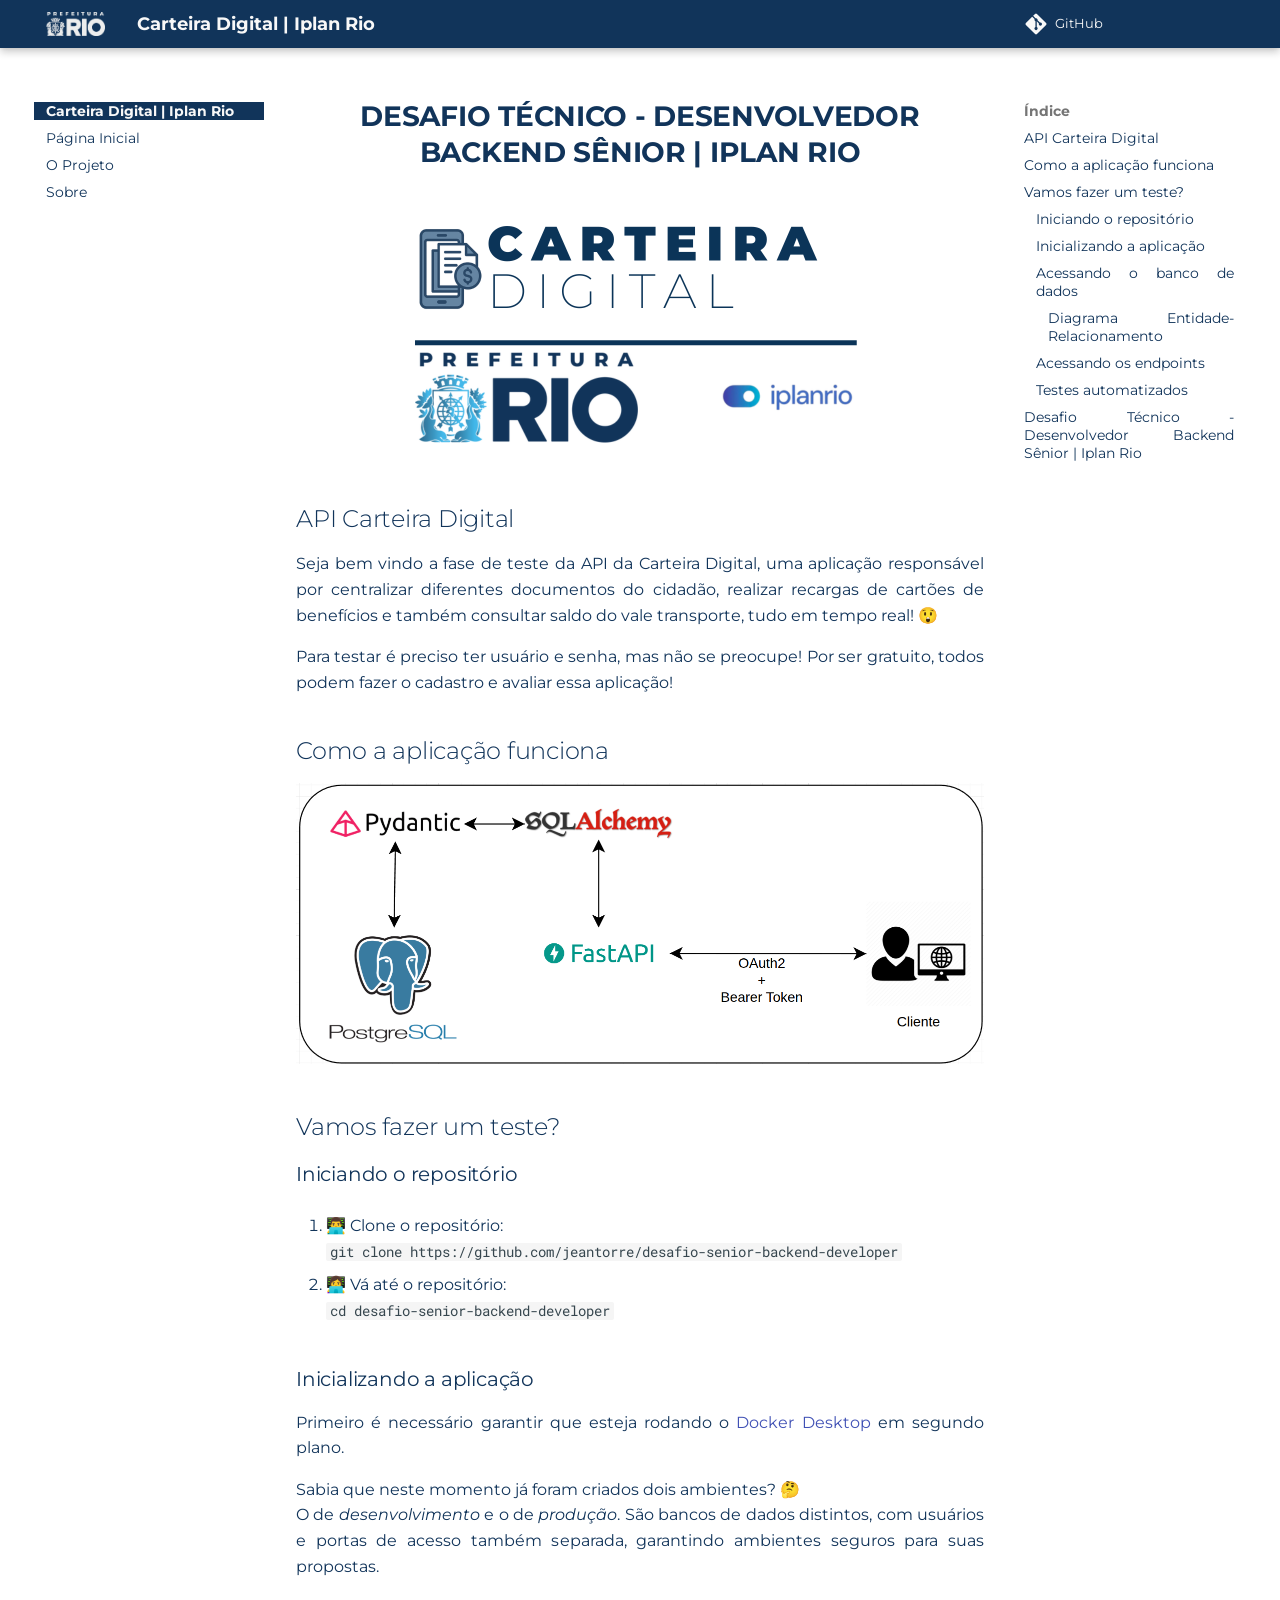
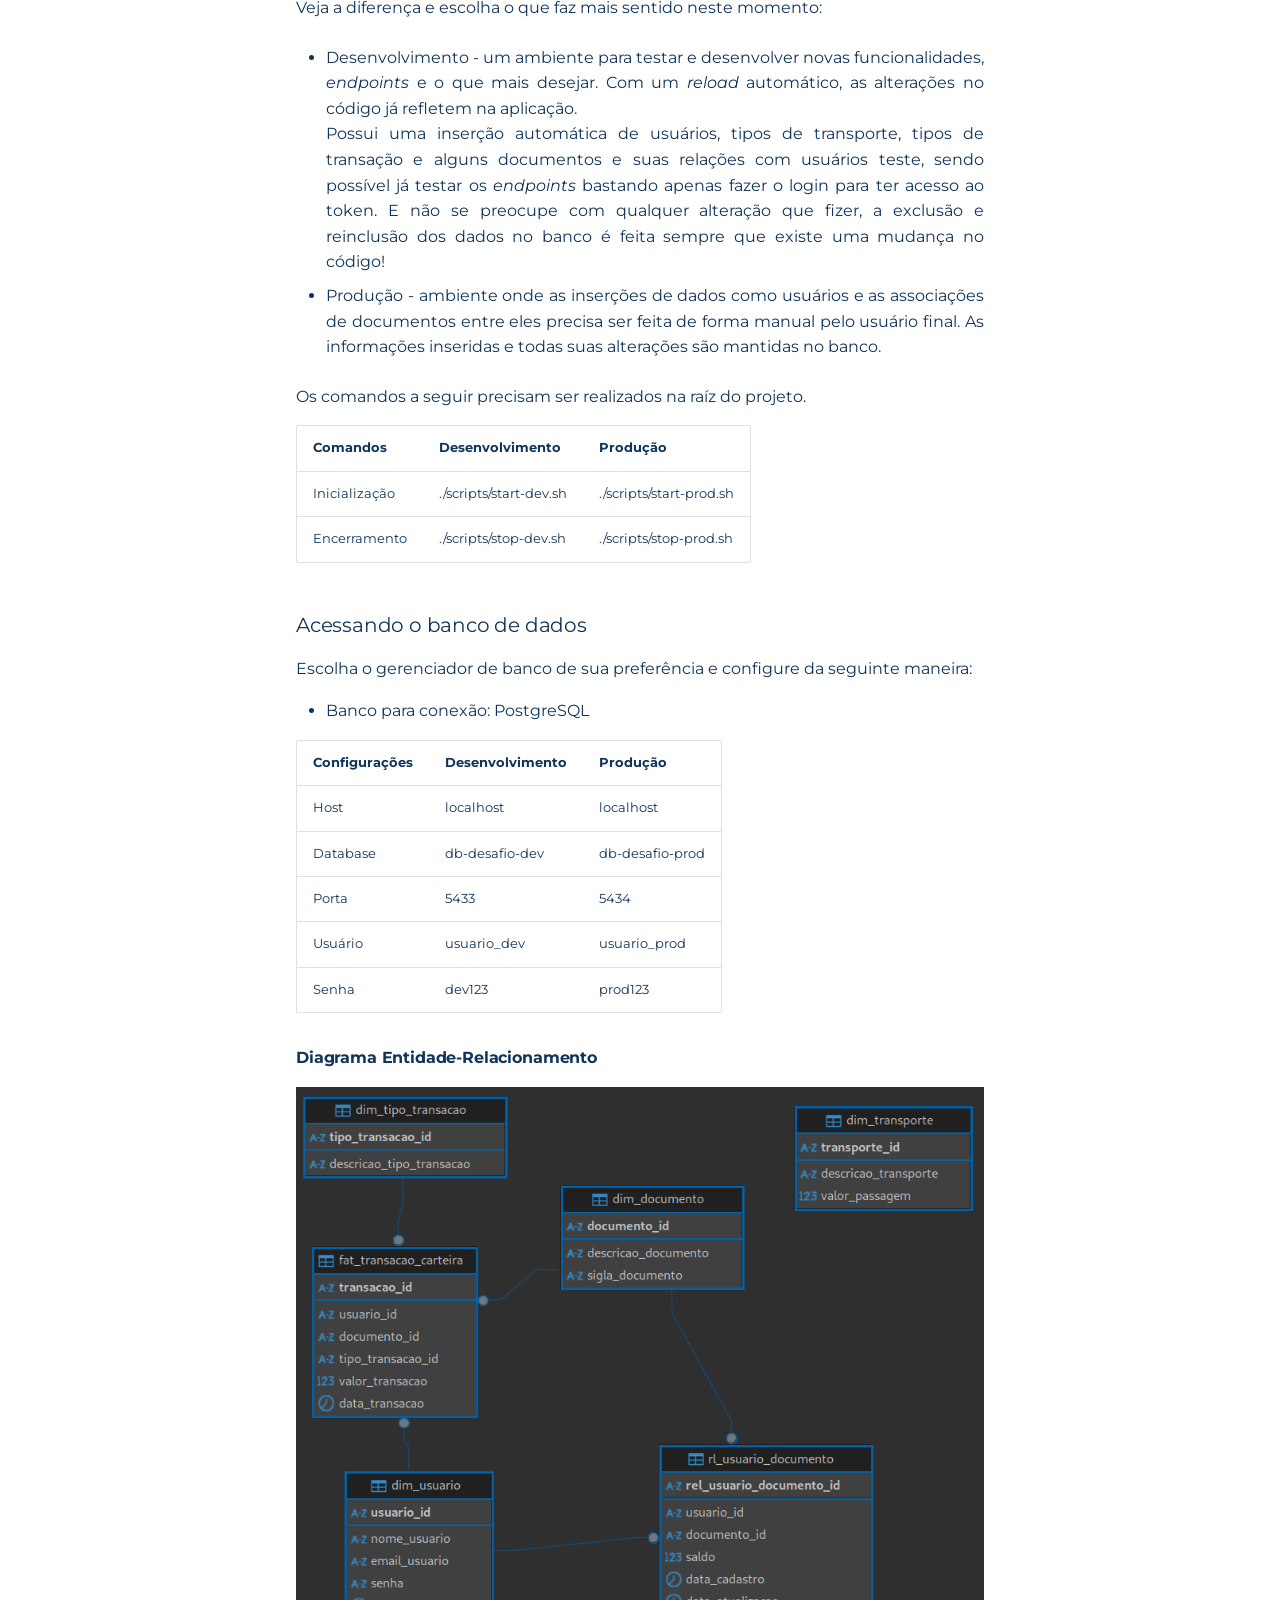
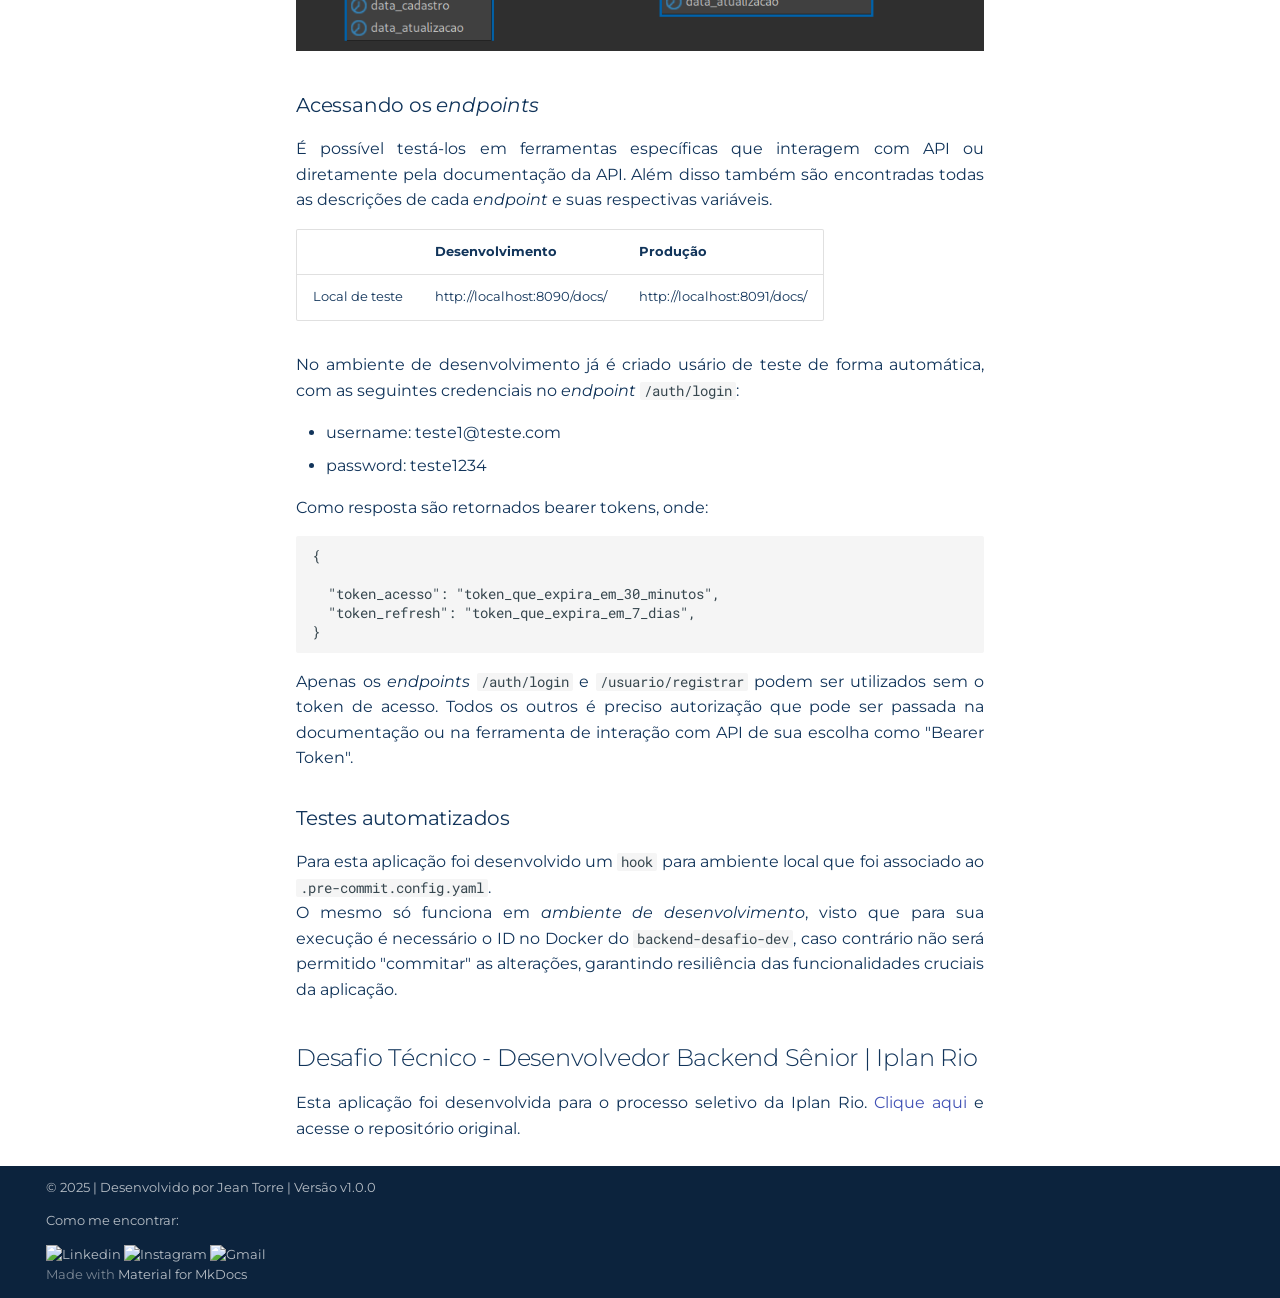
==== commit 83acb877: "Deployed 32ef56c with MkDocs version: 1.6.1" ====
--- a/index.html
+++ b/index.html
@@ -11,6 +11,8 @@
       
       
       
+      
+        <link rel="next" href="project/">
       
       
       <link rel="icon" href="assets/images/favicon.png">
@@ -339,6 +341,50 @@
   
 
     
+      
+      
+  
+  
+  
+  
+    <li class="md-nav__item">
+      <a href="project/" class="md-nav__link">
+        
+  
+  
+  <span class="md-ellipsis">
+    O Projeto
+    
+  </span>
+  
+
+      </a>
+    </li>
+  
+
+    
+      
+      
+  
+  
+  
+  
+    <li class="md-nav__item">
+      <a href="about/" class="md-nav__link">
+        
+  
+  
+  <span class="md-ellipsis">
+    Sobre
+    
+  </span>
+  
+
+      </a>
+    </li>
+  
+
+    
   </ul>
 </nav>
                   </div>
@@ -548,7 +594,7 @@
 </tbody>
 </table>
 <h3 id="acessando-o-banco-de-dados">Acessando o banco de dados</h3>
-<p>Escolha o gerenciador de banco de sua preferência e configure da seguuinte maneira:  </p>
+<p>Escolha o gerenciador de banco de sua preferência e configure da seguinte maneira:  </p>
 <ul>
 <li>Banco para conexão: PostgreSQL</li>
 </ul>
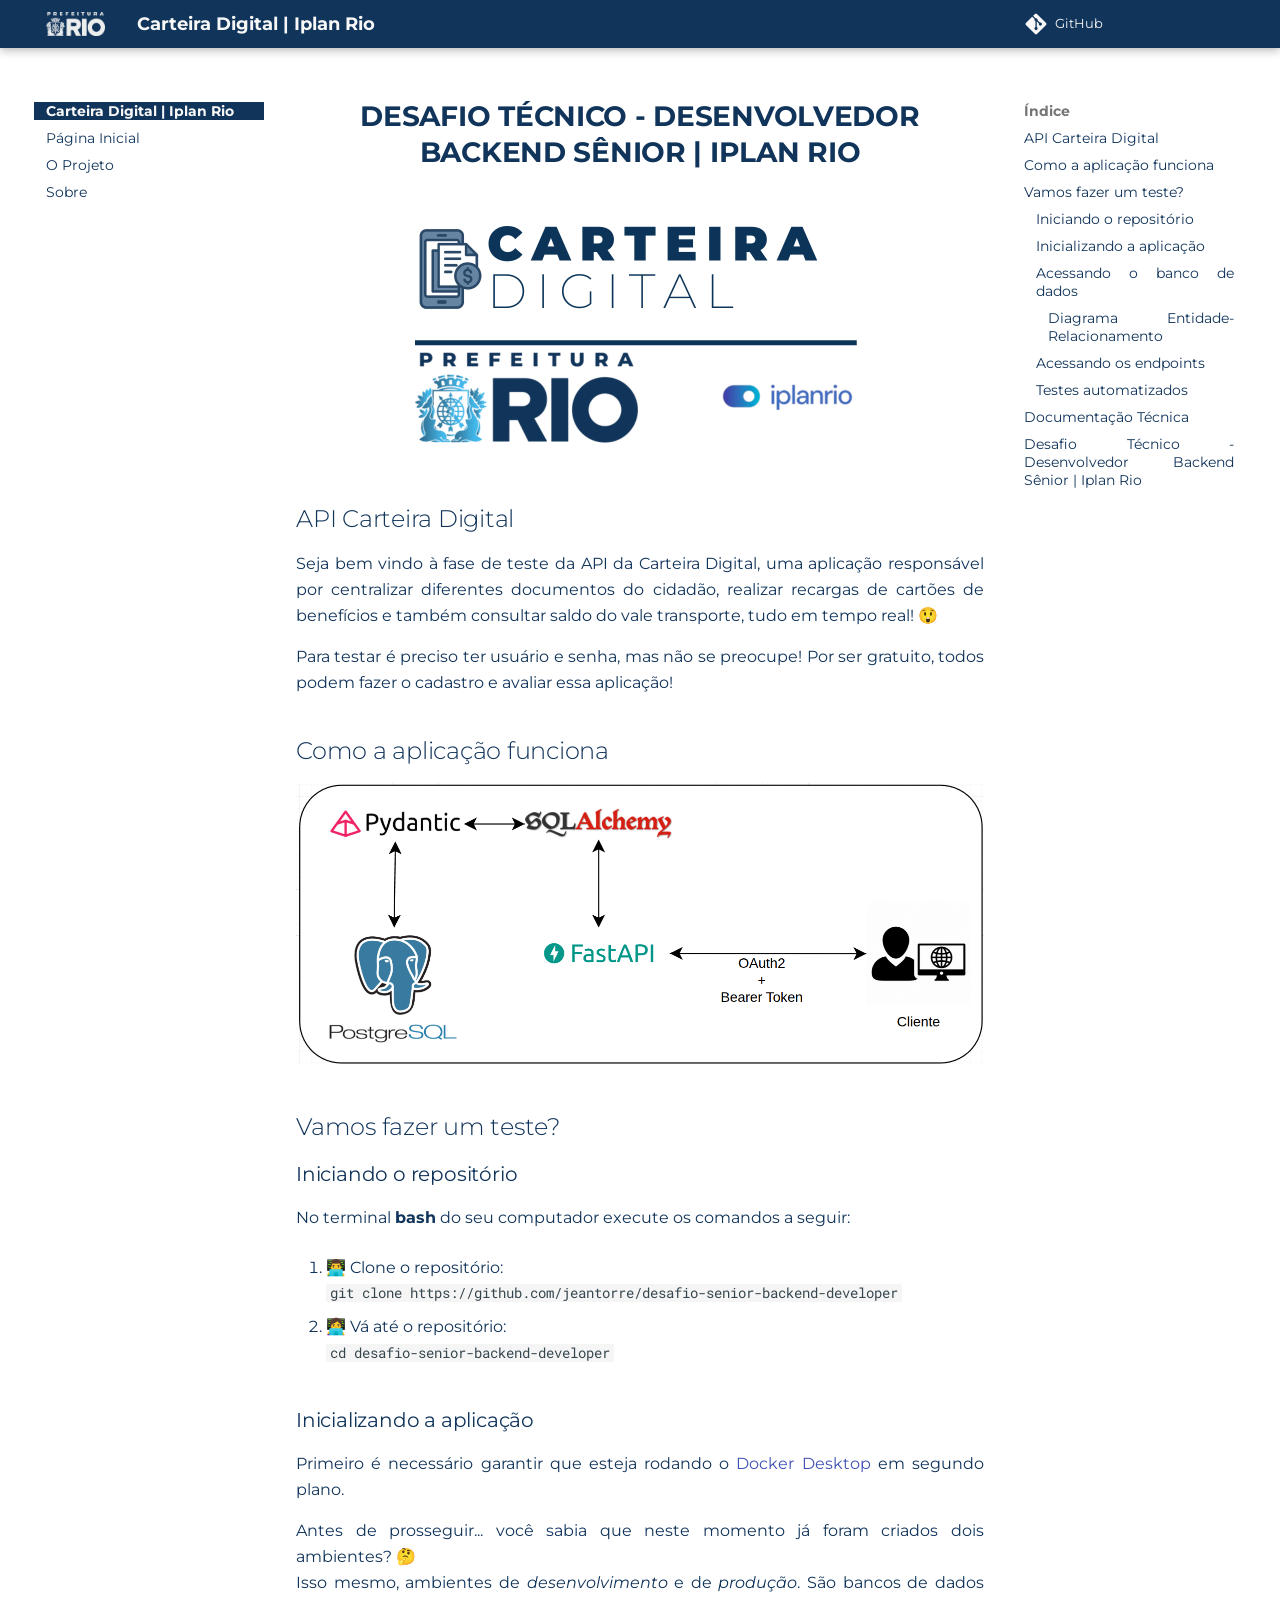
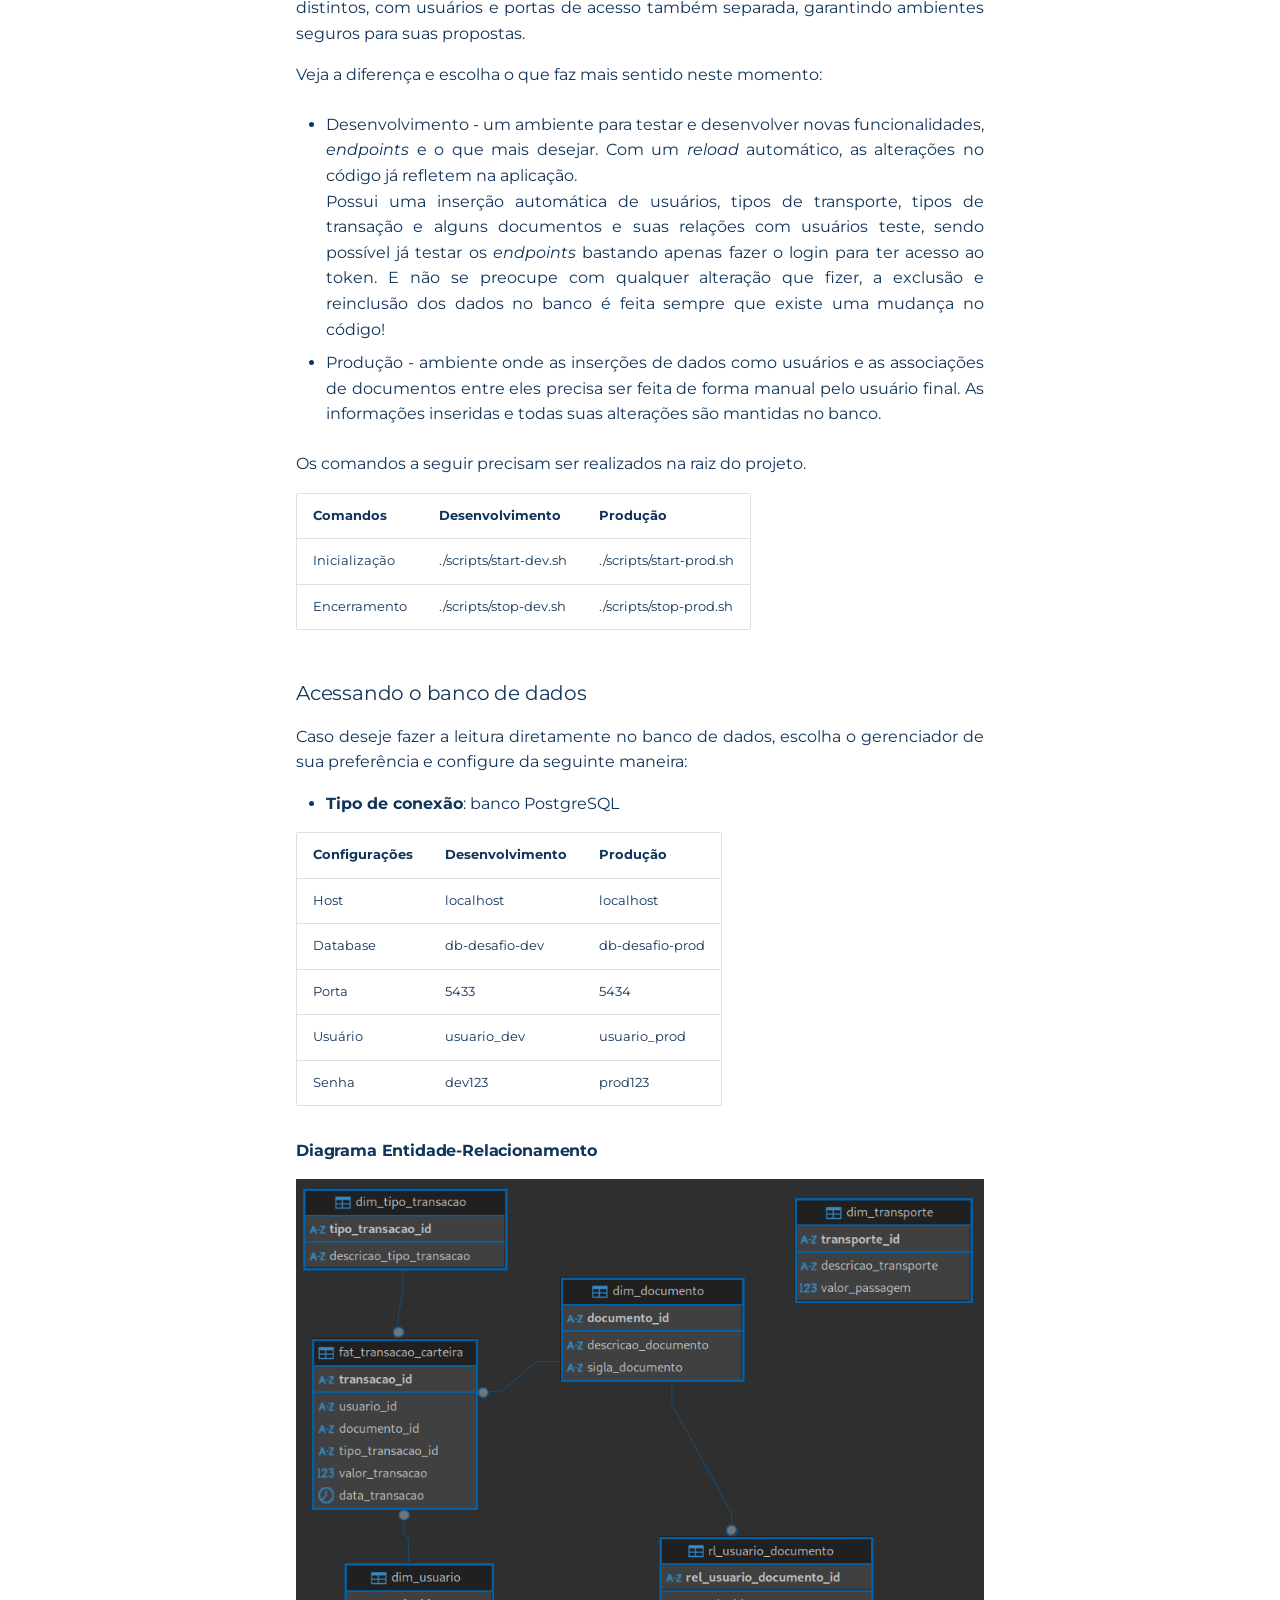
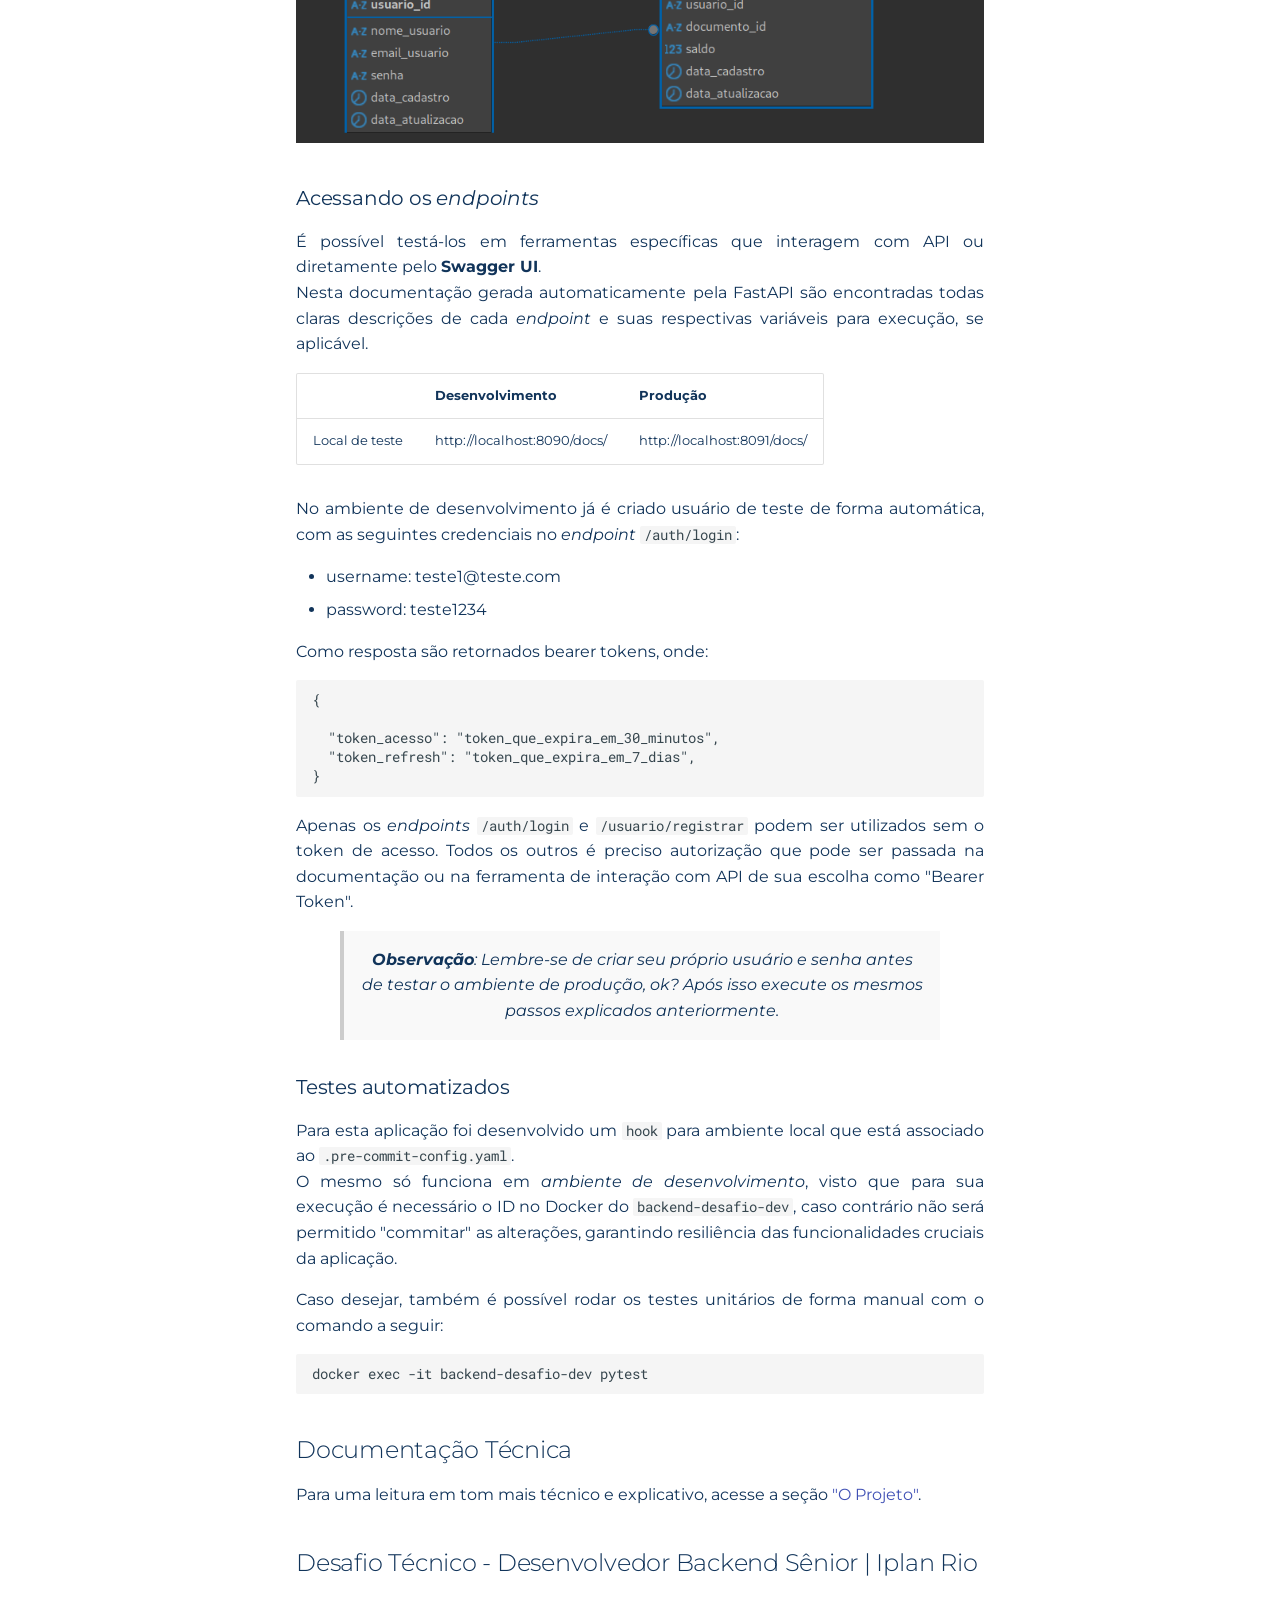
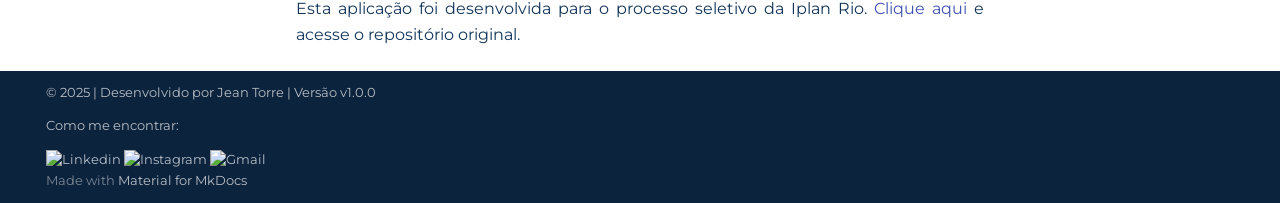
==== commit b9afa900: "Deployed d9804e1 with MkDocs version: 1.6.1" ====
--- a/index.html
+++ b/index.html
@@ -325,6 +325,15 @@
 </li>
       
         <li class="md-nav__item">
+  <a href="#documentacao-tecnica" class="md-nav__link">
+    <span class="md-ellipsis">
+      Documentação Técnica
+    </span>
+  </a>
+  
+</li>
+      
+        <li class="md-nav__item">
   <a href="#desafio-tecnico-desenvolvedor-backend-senior-iplan-rio_1" class="md-nav__link">
     <span class="md-ellipsis">
       Desafio Técnico - Desenvolvedor Backend Sênior | Iplan Rio
@@ -505,6 +514,15 @@
 </li>
       
         <li class="md-nav__item">
+  <a href="#documentacao-tecnica" class="md-nav__link">
+    <span class="md-ellipsis">
+      Documentação Técnica
+    </span>
+  </a>
+  
+</li>
+      
+        <li class="md-nav__item">
   <a href="#desafio-tecnico-desenvolvedor-backend-senior-iplan-rio_1" class="md-nav__link">
     <span class="md-ellipsis">
       Desafio Técnico - Desenvolvedor Backend Sênior | Iplan Rio
@@ -538,7 +556,7 @@
 </div>
 
 <h2 id="api-carteira-digital">API Carteira Digital</h2>
-<p>Seja bem vindo a fase de teste da API da Carteira Digital, uma aplicação responsável por centralizar diferentes documentos do cidadão, realizar recargas de cartões de benefícios e também consultar saldo do vale transporte, tudo em tempo real! 😲  </p>
+<p>Seja bem vindo à fase de teste da API da Carteira Digital, uma aplicação responsável por centralizar diferentes documentos do cidadão, realizar recargas de cartões de benefícios e também consultar saldo do vale transporte, tudo em tempo real! 😲  </p>
 <p>Para testar é preciso ter usuário e senha, mas não se preocupe! Por ser gratuito, todos podem fazer o cadastro e avaliar essa aplicação!  </p>
 <h2 id="como-a-aplicacao-funciona">Como a aplicação funciona</h2>
 <div style="text-align: center;">
@@ -547,6 +565,7 @@
 
 <h2 id="vamos-fazer-um-teste">Vamos fazer um teste?</h2>
 <h3 id="iniciando-o-repositorio">Iniciando o repositório</h3>
+<p>No terminal <strong>bash</strong> do seu computador execute os comandos a seguir:</p>
 <ol>
 <li>
 <p>👨‍💻 Clone o repositório:<br />
@@ -559,8 +578,8 @@
 </ol>
 <h3 id="inicializando-a-aplicacao">Inicializando a aplicação</h3>
 <p>Primeiro é necessário garantir que esteja rodando o <a href="https://www.docker.com/products/docker-desktop/">Docker Desktop</a> em segundo plano.  </p>
-<p>Sabia que neste momento já foram criados dois ambientes? 🤔<br />
-O de <em>desenvolvimento</em> e o de <em>produção</em>. São bancos de dados distintos, com usuários e portas de acesso também separada, garantindo ambientes seguros para suas propostas.</p>
+<p>Antes de prosseguir... você sabia que neste momento já foram criados dois ambientes? 🤔<br />
+Isso mesmo, ambientes de <em>desenvolvimento</em> e de <em>produção</em>. São bancos de dados distintos, com usuários e portas de acesso também separada, garantindo ambientes seguros para suas propostas.</p>
 <p>Veja a diferença e escolha o que faz mais sentido neste momento:</p>
 <ul>
 <li>
@@ -571,7 +590,7 @@
 <p>Produção - ambiente onde as inserções de dados como usuários e as associações de documentos entre eles precisa ser feita de forma manual pelo usuário final. As informações inseridas e todas suas alterações são mantidas no banco.</p>
 </li>
 </ul>
-<p>Os comandos a seguir precisam ser realizados na raíz do projeto.  </p>
+<p>Os comandos a seguir precisam ser realizados na raiz do projeto.  </p>
 <table>
 <thead>
 <tr>
@@ -594,9 +613,9 @@
 </tbody>
 </table>
 <h3 id="acessando-o-banco-de-dados">Acessando o banco de dados</h3>
-<p>Escolha o gerenciador de banco de sua preferência e configure da seguinte maneira:  </p>
+<p>Caso deseje fazer a leitura diretamente no banco de dados, escolha o gerenciador de sua preferência e configure da seguinte maneira:  </p>
 <ul>
-<li>Banco para conexão: PostgreSQL</li>
+<li><strong>Tipo de conexão</strong>: banco PostgreSQL</li>
 </ul>
 <table>
 <thead>
@@ -640,7 +659,8 @@
 </div>
 
 <h3 id="acessando-os-endpoints">Acessando os <em>endpoints</em></h3>
-<p>É possível testá-los em ferramentas específicas que interagem com API ou diretamente pela documentação da API. Além disso também são encontradas todas as descrições de cada <em>endpoint</em> e suas respectivas variáveis.</p>
+<p>É possível testá-los em ferramentas específicas que interagem com API ou diretamente pelo <strong>Swagger UI</strong>.<br />
+Nesta documentação gerada automaticamente pela FastAPI são encontradas todas claras descrições de cada <em>endpoint</em> e suas respectivas variáveis para execução, se aplicável.</p>
 <table>
 <thead>
 <tr>
@@ -657,7 +677,7 @@
 </tr>
 </tbody>
 </table>
-<p>No ambiente de desenvolvimento já é criado usário de teste de forma automática, com as seguintes credenciais no <em>endpoint</em> <code>/auth/login</code>:</p>
+<p>No ambiente de desenvolvimento já é criado usuário de teste de forma automática, com as seguintes credenciais no <em>endpoint</em> <code>/auth/login</code>:</p>
 <ul>
 <li>username: teste1@teste.com</li>
 <li>password: teste1234</li>
@@ -670,9 +690,26 @@
 }
 </code></pre>
 <p>Apenas os <em>endpoints</em> <code>/auth/login</code> e <code>/usuario/registrar</code> podem ser utilizados sem o token de acesso. Todos os outros é preciso autorização que pode ser passada na documentação ou na ferramenta de interação com API de sua escolha como "Bearer Token".  </p>
+<div style="
+  margin: 1em auto;
+  padding: 1em;
+  border-left: 4px solid #ccc;
+  background-color: #f9f9f9;
+  font-style: italic;
+  text-align: center;
+  max-width: 600px;
+">
+<b>Observação</b>: Lembre-se de criar seu próprio usuário e senha antes de testar o ambiente de produção, ok? Após isso execute os mesmos passos explicados anteriormente.
+</div>
+
 <h3 id="testes-automatizados">Testes automatizados</h3>
-<p>Para esta aplicação foi desenvolvido um <code>hook</code> para ambiente local que foi associado ao <code>.pre-commit.config.yaml</code>.<br />
-O mesmo só funciona em <em>ambiente de desenvolvimento</em>, visto que para sua execução é necessário o ID no Docker do <code>backend-desafio-dev</code>, caso contrário não será permitido "commitar" as alterações, garantindo resiliência das funcionalidades cruciais da aplicação.</p>
+<p>Para esta aplicação foi desenvolvido um <code>hook</code> para ambiente local que está associado ao <code>.pre-commit-config.yaml</code>.<br />
+O mesmo só funciona em <em>ambiente de desenvolvimento</em>, visto que para sua execução é necessário o ID no Docker do <code>backend-desafio-dev</code>, caso contrário não será permitido "commitar" as alterações, garantindo resiliência das funcionalidades cruciais da aplicação.  </p>
+<p>Caso desejar, também é possível rodar os testes unitários de forma manual com o comando a seguir:</p>
+<pre><code class="language-bash">docker exec -it backend-desafio-dev pytest
+</code></pre>
+<h2 id="documentacao-tecnica">Documentação Técnica</h2>
+<p>Para uma leitura em tom mais técnico e explicativo, acesse a seção <a href="project/">"O Projeto"</a>.</p>
 <h2 id="desafio-tecnico-desenvolvedor-backend-senior-iplan-rio_1">Desafio Técnico - Desenvolvedor Backend Sênior | Iplan Rio</h2>
 <p>Esta aplicação foi desenvolvida para o processo seletivo da Iplan Rio. <a href="https://github.com/prefeitura-rio/desafio-senior-backend-developer">Clique aqui</a> e acesse o repositório original.</p>
 
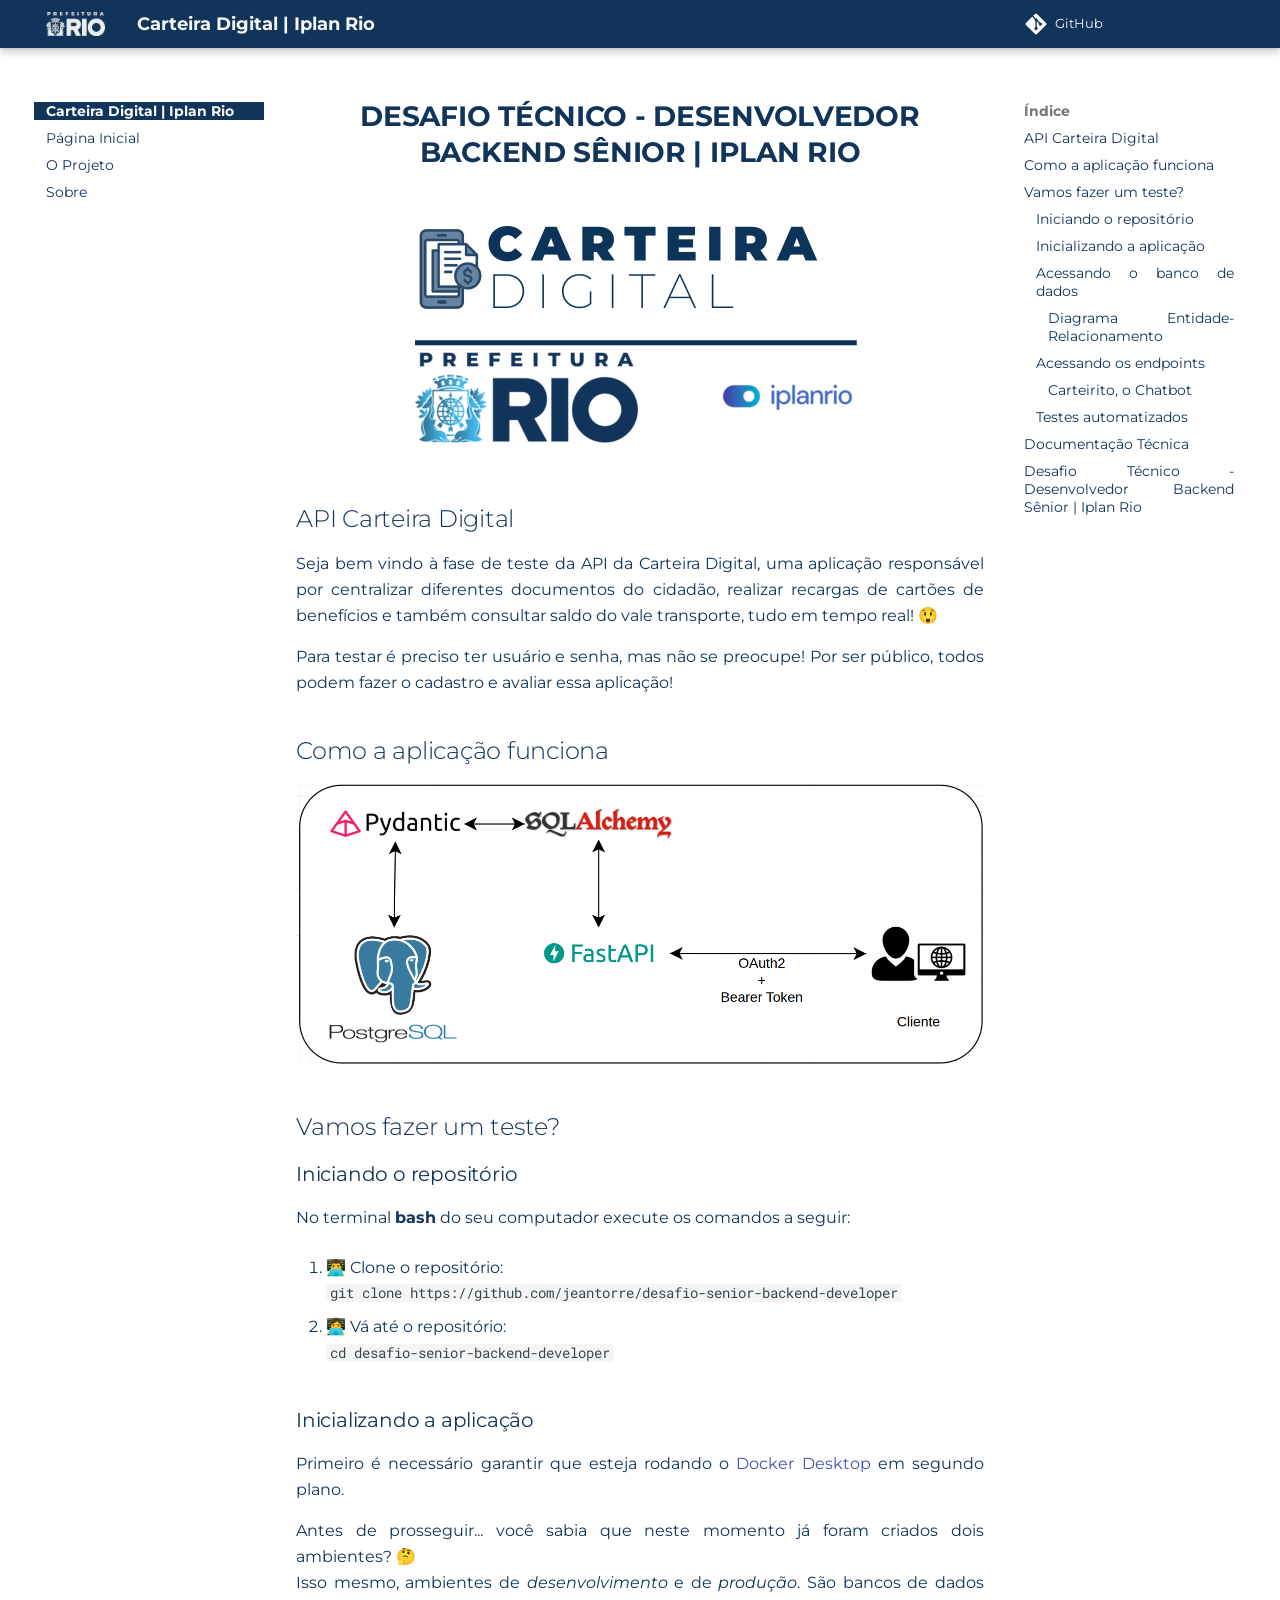
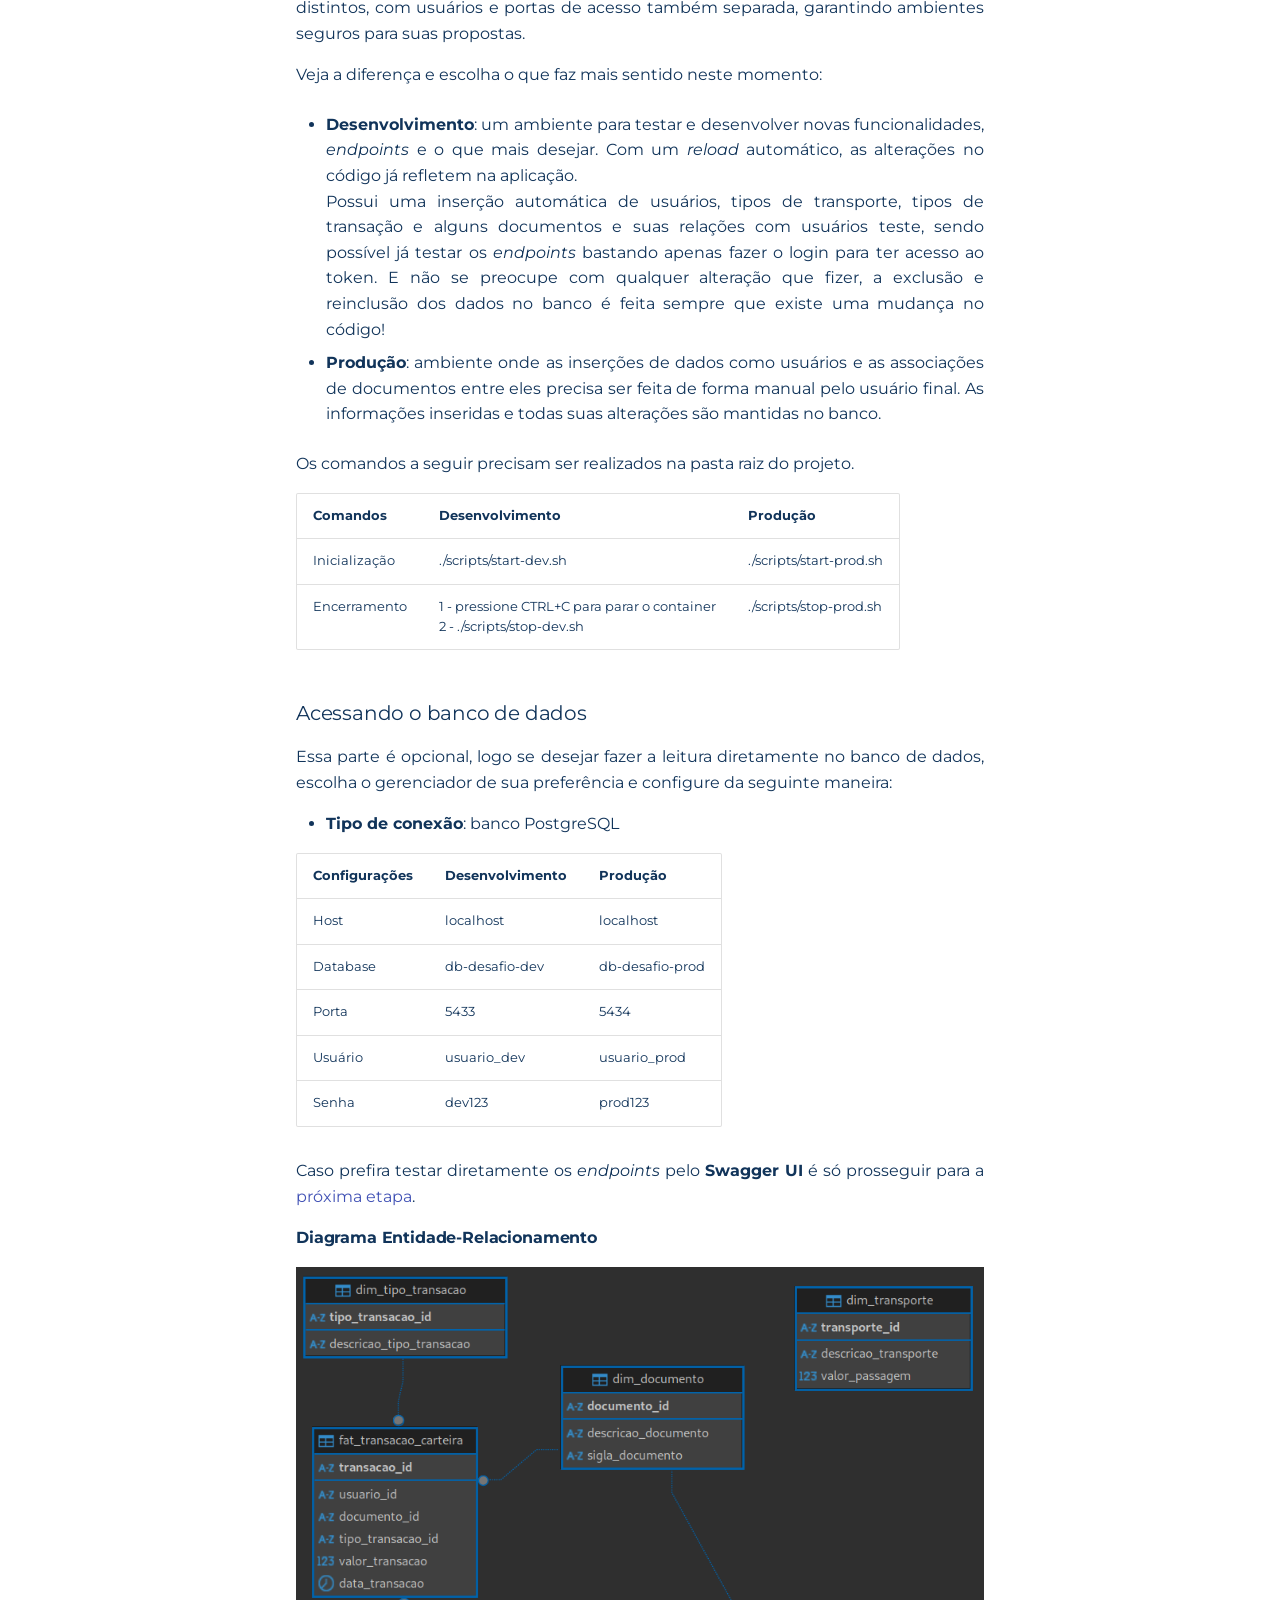
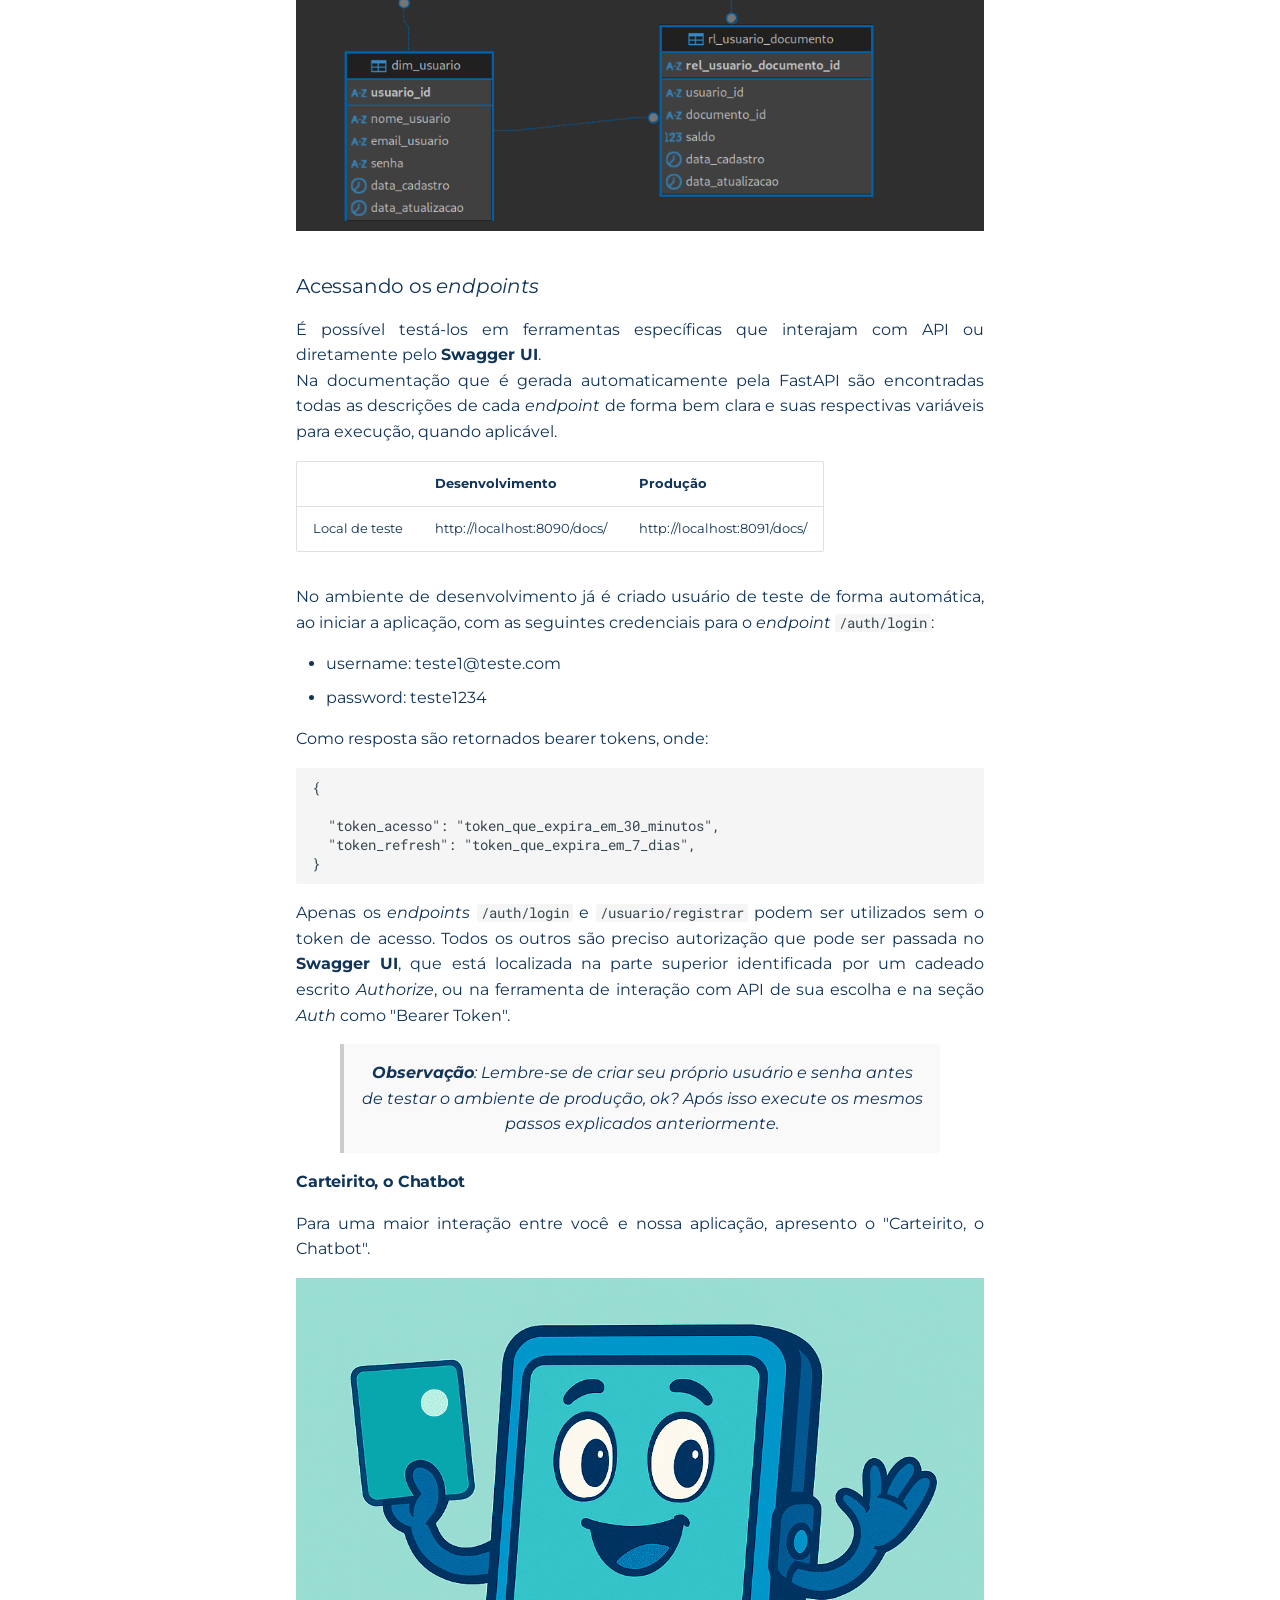
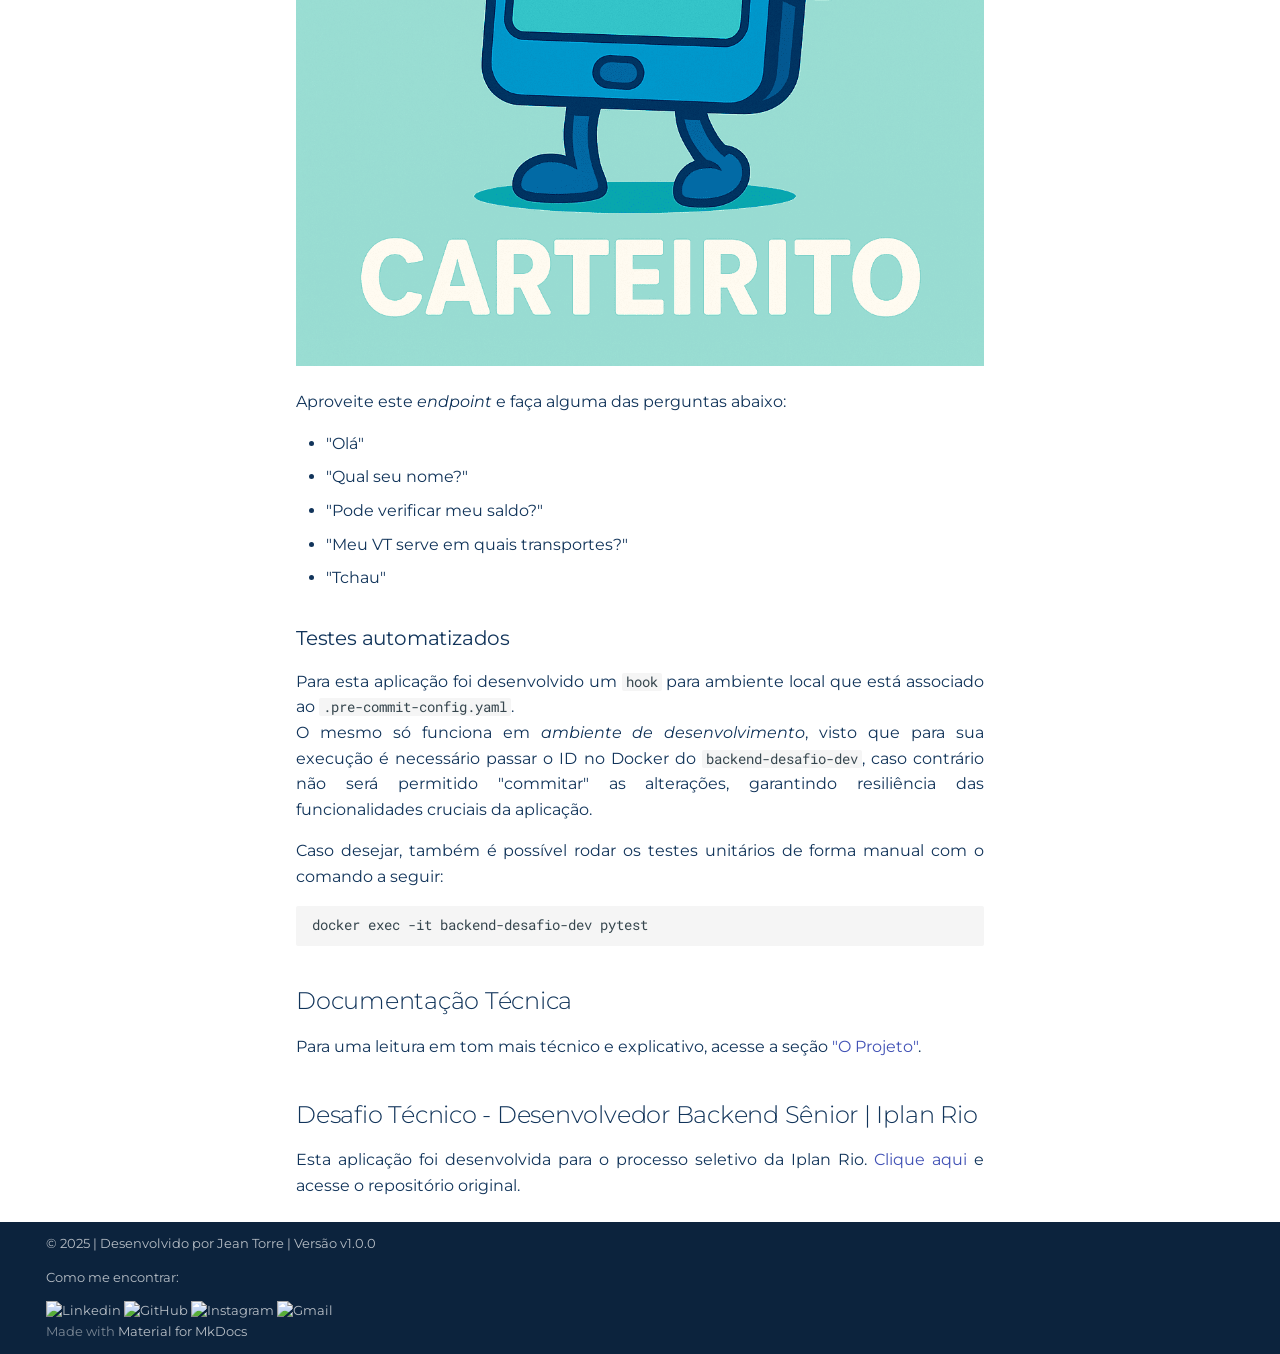
==== commit da5627d4: "Deployed 8db719b with MkDocs version: 1.6.1" ====
--- a/index.html
+++ b/index.html
@@ -308,6 +308,21 @@
     </span>
   </a>
   
+    <nav class="md-nav" aria-label="Acessando os endpoints">
+      <ul class="md-nav__list">
+        
+          <li class="md-nav__item">
+  <a href="#carteirito-o-chatbot" class="md-nav__link">
+    <span class="md-ellipsis">
+      Carteirito, o Chatbot
+    </span>
+  </a>
+  
+</li>
+        
+      </ul>
+    </nav>
+  
 </li>
         
           <li class="md-nav__item">
@@ -497,6 +512,21 @@
     </span>
   </a>
   
+    <nav class="md-nav" aria-label="Acessando os endpoints">
+      <ul class="md-nav__list">
+        
+          <li class="md-nav__item">
+  <a href="#carteirito-o-chatbot" class="md-nav__link">
+    <span class="md-ellipsis">
+      Carteirito, o Chatbot
+    </span>
+  </a>
+  
+</li>
+        
+      </ul>
+    </nav>
+  
 </li>
         
           <li class="md-nav__item">
@@ -557,7 +587,7 @@
 
 <h2 id="api-carteira-digital">API Carteira Digital</h2>
 <p>Seja bem vindo à fase de teste da API da Carteira Digital, uma aplicação responsável por centralizar diferentes documentos do cidadão, realizar recargas de cartões de benefícios e também consultar saldo do vale transporte, tudo em tempo real! 😲  </p>
-<p>Para testar é preciso ter usuário e senha, mas não se preocupe! Por ser gratuito, todos podem fazer o cadastro e avaliar essa aplicação!  </p>
+<p>Para testar é preciso ter usuário e senha, mas não se preocupe! Por ser público, todos podem fazer o cadastro e avaliar essa aplicação!  </p>
 <h2 id="como-a-aplicacao-funciona">Como a aplicação funciona</h2>
 <div style="text-align: center;">
 <img src="./src/pipeline-backend.png" alt="pipeline-backend">
@@ -583,14 +613,14 @@
 <p>Veja a diferença e escolha o que faz mais sentido neste momento:</p>
 <ul>
 <li>
-<p>Desenvolvimento - um ambiente para testar e desenvolver novas funcionalidades, <em>endpoints</em> e o que mais desejar. Com um <em>reload</em> automático, as alterações no código já refletem na aplicação.<br />
+<p><strong>Desenvolvimento</strong>: um ambiente para testar e desenvolver novas funcionalidades, <em>endpoints</em> e o que mais desejar. Com um <em>reload</em> automático, as alterações no código já refletem na aplicação.<br />
 Possui uma inserção automática de usuários, tipos de transporte, tipos de transação e alguns documentos e suas relações com usuários teste, sendo possível já testar os <em>endpoints</em> bastando apenas fazer o login para ter acesso ao token. E não se preocupe com qualquer alteração que fizer, a exclusão e reinclusão dos dados no banco é feita sempre que existe uma mudança no código!  </p>
 </li>
 <li>
-<p>Produção - ambiente onde as inserções de dados como usuários e as associações de documentos entre eles precisa ser feita de forma manual pelo usuário final. As informações inseridas e todas suas alterações são mantidas no banco.</p>
+<p><strong>Produção</strong>: ambiente onde as inserções de dados como usuários e as associações de documentos entre eles precisa ser feita de forma manual pelo usuário final. As informações inseridas e todas suas alterações são mantidas no banco.</p>
 </li>
 </ul>
-<p>Os comandos a seguir precisam ser realizados na raiz do projeto.  </p>
+<p>Os comandos a seguir precisam ser realizados na pasta raiz do projeto.  </p>
 <table>
 <thead>
 <tr>
@@ -607,13 +637,13 @@
 </tr>
 <tr>
 <td>Encerramento</td>
-<td>./scripts/stop-dev.sh</td>
+<td>1 - pressione CTRL+C para parar o container<br>2 - ./scripts/stop-dev.sh</td>
 <td>./scripts/stop-prod.sh</td>
 </tr>
 </tbody>
 </table>
 <h3 id="acessando-o-banco-de-dados">Acessando o banco de dados</h3>
-<p>Caso deseje fazer a leitura diretamente no banco de dados, escolha o gerenciador de sua preferência e configure da seguinte maneira:  </p>
+<p>Essa parte é opcional, logo se desejar fazer a leitura diretamente no banco de dados, escolha o gerenciador de sua preferência e configure da seguinte maneira:  </p>
 <ul>
 <li><strong>Tipo de conexão</strong>: banco PostgreSQL</li>
 </ul>
@@ -653,14 +683,15 @@
 </tr>
 </tbody>
 </table>
+<p>Caso prefira testar diretamente os <em>endpoints</em> pelo <strong>Swagger UI</strong> é só prosseguir para a <a href="#acessando-os-endpoints">próxima etapa</a>.  </p>
 <h4 id="diagrama-entidade-relacionamento">Diagrama Entidade-Relacionamento</h4>
 <div style="text-align: center;">
 <img src="./src/rl-database.png" alt="pipeline-backend">
 </div>
 
 <h3 id="acessando-os-endpoints">Acessando os <em>endpoints</em></h3>
-<p>É possível testá-los em ferramentas específicas que interagem com API ou diretamente pelo <strong>Swagger UI</strong>.<br />
-Nesta documentação gerada automaticamente pela FastAPI são encontradas todas claras descrições de cada <em>endpoint</em> e suas respectivas variáveis para execução, se aplicável.</p>
+<p>É possível testá-los em ferramentas específicas que interajam com API ou diretamente pelo <strong>Swagger UI</strong>.<br />
+Na documentação que é gerada automaticamente pela FastAPI são encontradas todas as descrições de cada <em>endpoint</em> de forma bem clara e suas respectivas variáveis para execução, quando aplicável.</p>
 <table>
 <thead>
 <tr>
@@ -677,7 +708,7 @@
 </tr>
 </tbody>
 </table>
-<p>No ambiente de desenvolvimento já é criado usuário de teste de forma automática, com as seguintes credenciais no <em>endpoint</em> <code>/auth/login</code>:</p>
+<p>No ambiente de desenvolvimento já é criado usuário de teste de forma automática, ao iniciar a aplicação, com as seguintes credenciais para o <em>endpoint</em> <code>/auth/login</code>:</p>
 <ul>
 <li>username: teste1@teste.com</li>
 <li>password: teste1234</li>
@@ -689,7 +720,7 @@
   &quot;token_refresh&quot;: &quot;token_que_expira_em_7_dias&quot;,
 }
 </code></pre>
-<p>Apenas os <em>endpoints</em> <code>/auth/login</code> e <code>/usuario/registrar</code> podem ser utilizados sem o token de acesso. Todos os outros é preciso autorização que pode ser passada na documentação ou na ferramenta de interação com API de sua escolha como "Bearer Token".  </p>
+<p>Apenas os <em>endpoints</em> <code>/auth/login</code> e <code>/usuario/registrar</code> podem ser utilizados sem o token de acesso. Todos os outros são preciso autorização que pode ser passada no <strong>Swagger UI</strong>, que está localizada na parte superior identificada por um cadeado escrito <em>Authorize</em>, ou na ferramenta de interação com API de sua escolha e na seção <em>Auth</em> como "Bearer Token".  </p>
 <div style="
   margin: 1em auto;
   padding: 1em;
@@ -702,9 +733,23 @@
 <b>Observação</b>: Lembre-se de criar seu próprio usuário e senha antes de testar o ambiente de produção, ok? Após isso execute os mesmos passos explicados anteriormente.
 </div>
 
+<h4 id="carteirito-o-chatbot">Carteirito, o Chatbot</h4>
+<p>Para uma maior interação entre você e nossa aplicação, apresento o "Carteirito, o Chatbot".</p>
+<div style="text-align: center;">
+<img src="./src/cateirito-chatbot.png" alt="pipeline-backend">
+</div>
+
+<p>Aproveite este <em>endpoint</em> e faça alguma das perguntas abaixo:</p>
+<ul>
+<li>"Olá"</li>
+<li>"Qual seu nome?"</li>
+<li>"Pode verificar meu saldo?"</li>
+<li>"Meu VT serve em quais transportes?"</li>
+<li>"Tchau"</li>
+</ul>
 <h3 id="testes-automatizados">Testes automatizados</h3>
 <p>Para esta aplicação foi desenvolvido um <code>hook</code> para ambiente local que está associado ao <code>.pre-commit-config.yaml</code>.<br />
-O mesmo só funciona em <em>ambiente de desenvolvimento</em>, visto que para sua execução é necessário o ID no Docker do <code>backend-desafio-dev</code>, caso contrário não será permitido "commitar" as alterações, garantindo resiliência das funcionalidades cruciais da aplicação.  </p>
+O mesmo só funciona em <em>ambiente de desenvolvimento</em>, visto que para sua execução é necessário passar o ID no Docker do <code>backend-desafio-dev</code>, caso contrário não será permitido "commitar" as alterações, garantindo resiliência das funcionalidades cruciais da aplicação.  </p>
 <p>Caso desejar, também é possível rodar os testes unitários de forma manual com o comando a seguir:</p>
 <pre><code class="language-bash">docker exec -it backend-desafio-dev pytest
 </code></pre>
@@ -745,6 +790,9 @@
     <div class="social-links-home">
       <a href="https://www.linkedin.com/in/jeantorre/" target="_blank">
         <img src="https://img.icons8.com/?size=100&id=13930&format=png&color=000000" alt="Linkedin">
+      </a>
+      <a href="https://github.com/jeantorre" target="_blank">
+        <img src="https://img.icons8.com/?size=100&id=12599&format=png&color=000000" alt="GitHub">
       </a>
       <a href="https://www.instagram.com/torrej/" target="_blank">
         <img src="https://img.icons8.com/?size=100&id=Xy10Jcu1L2Su&format=png&color=000000" alt="Instagram">
